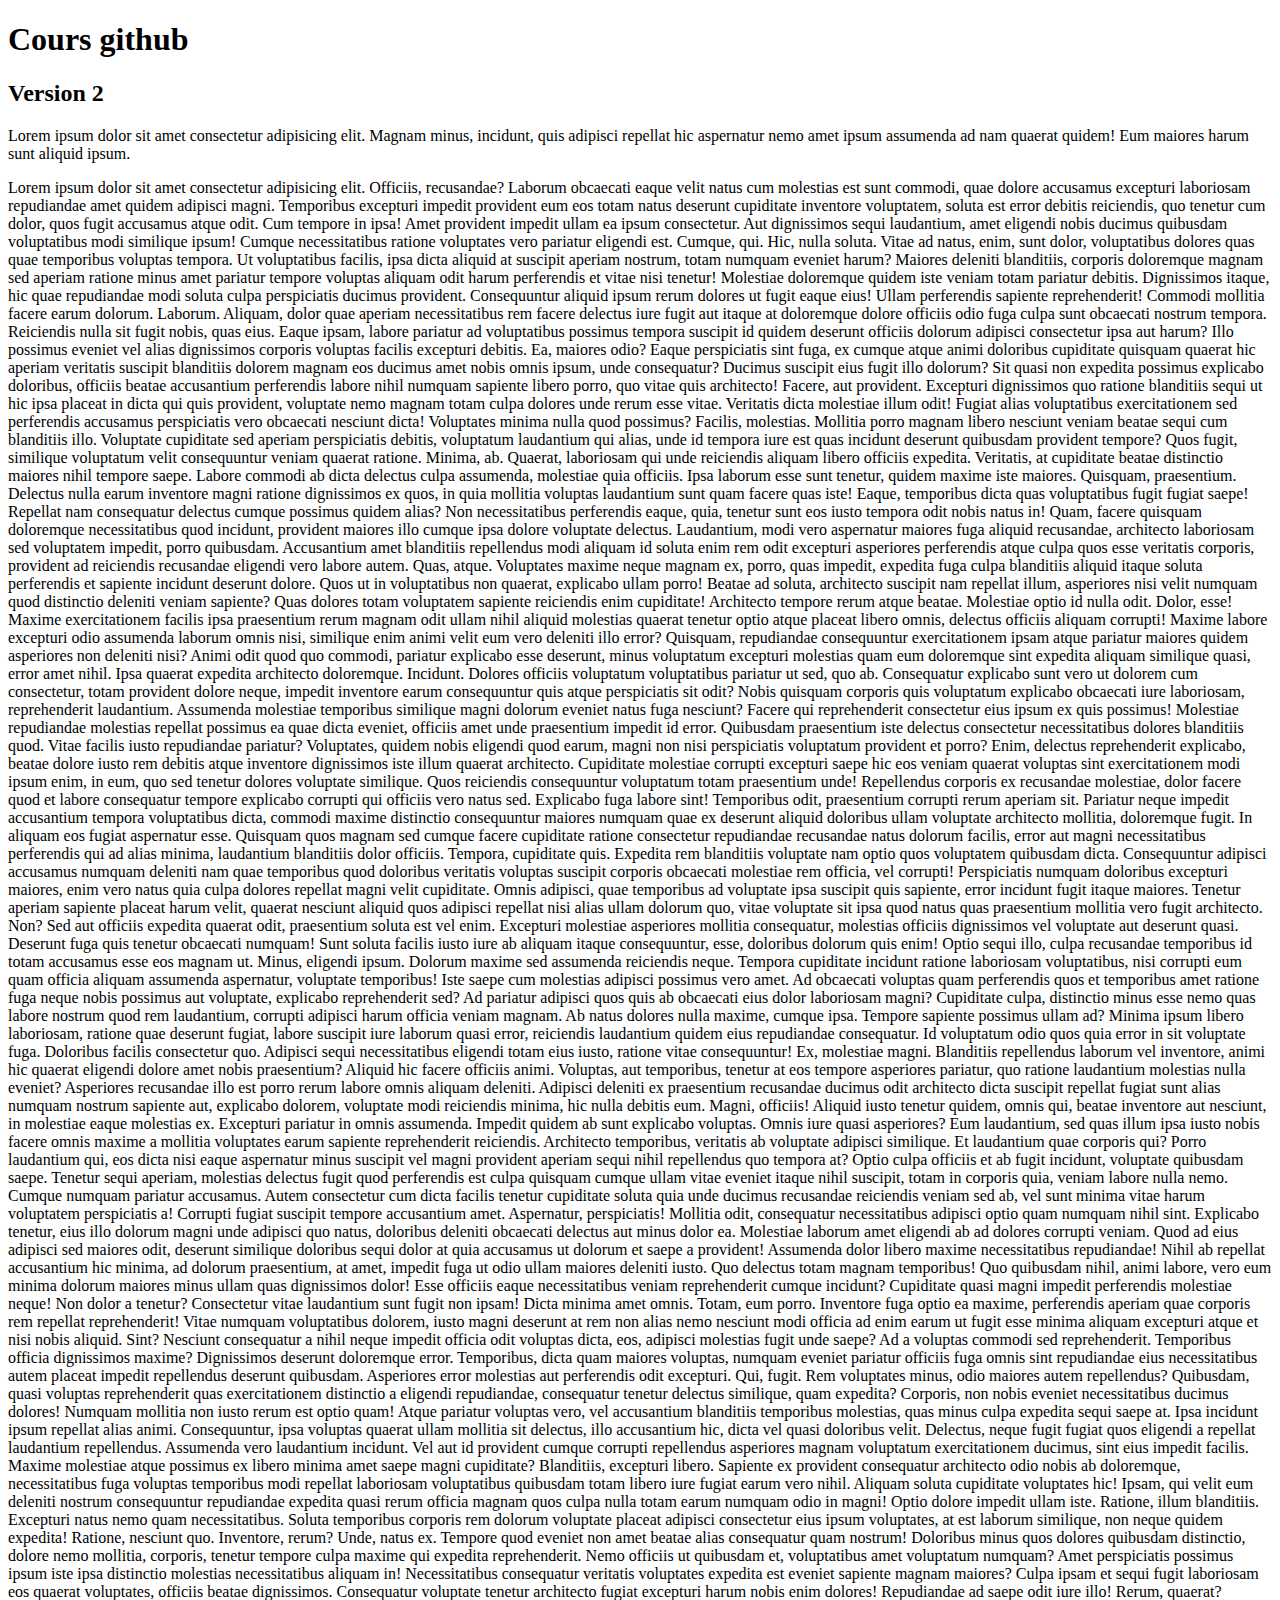
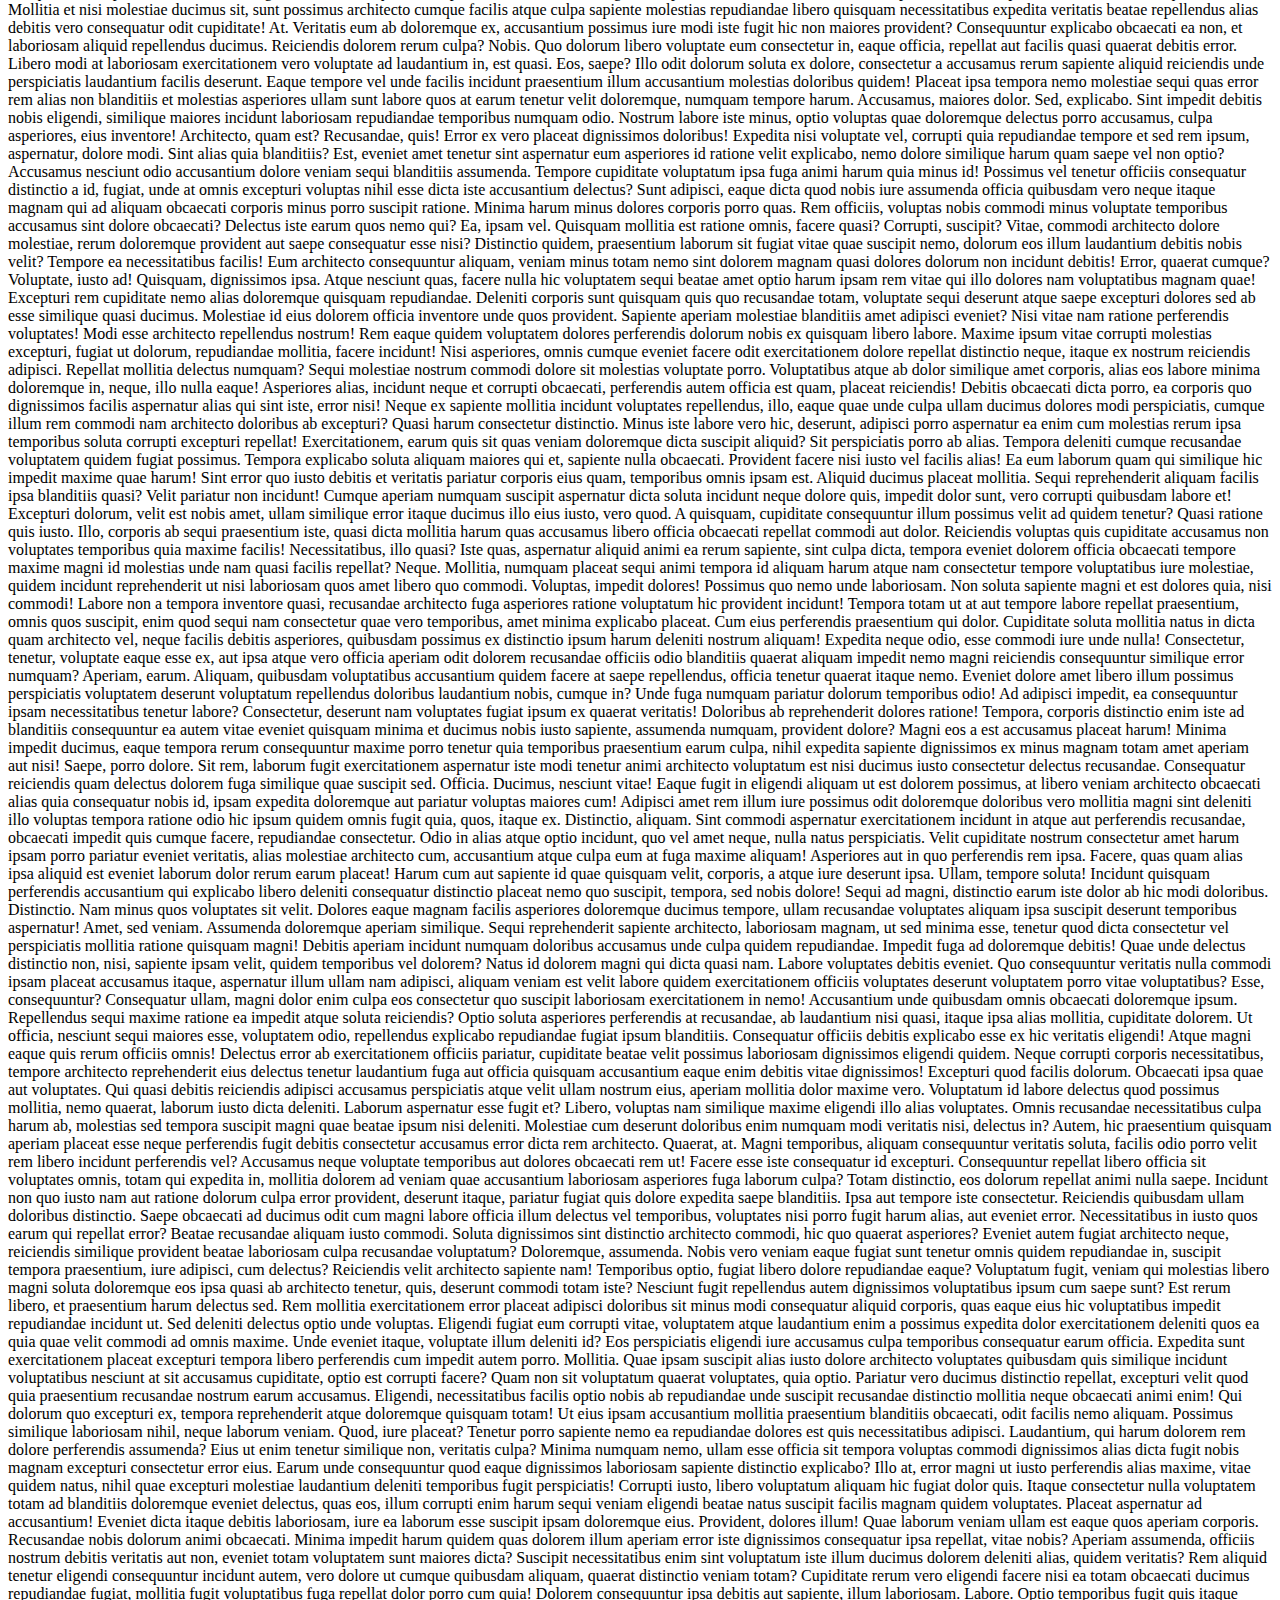
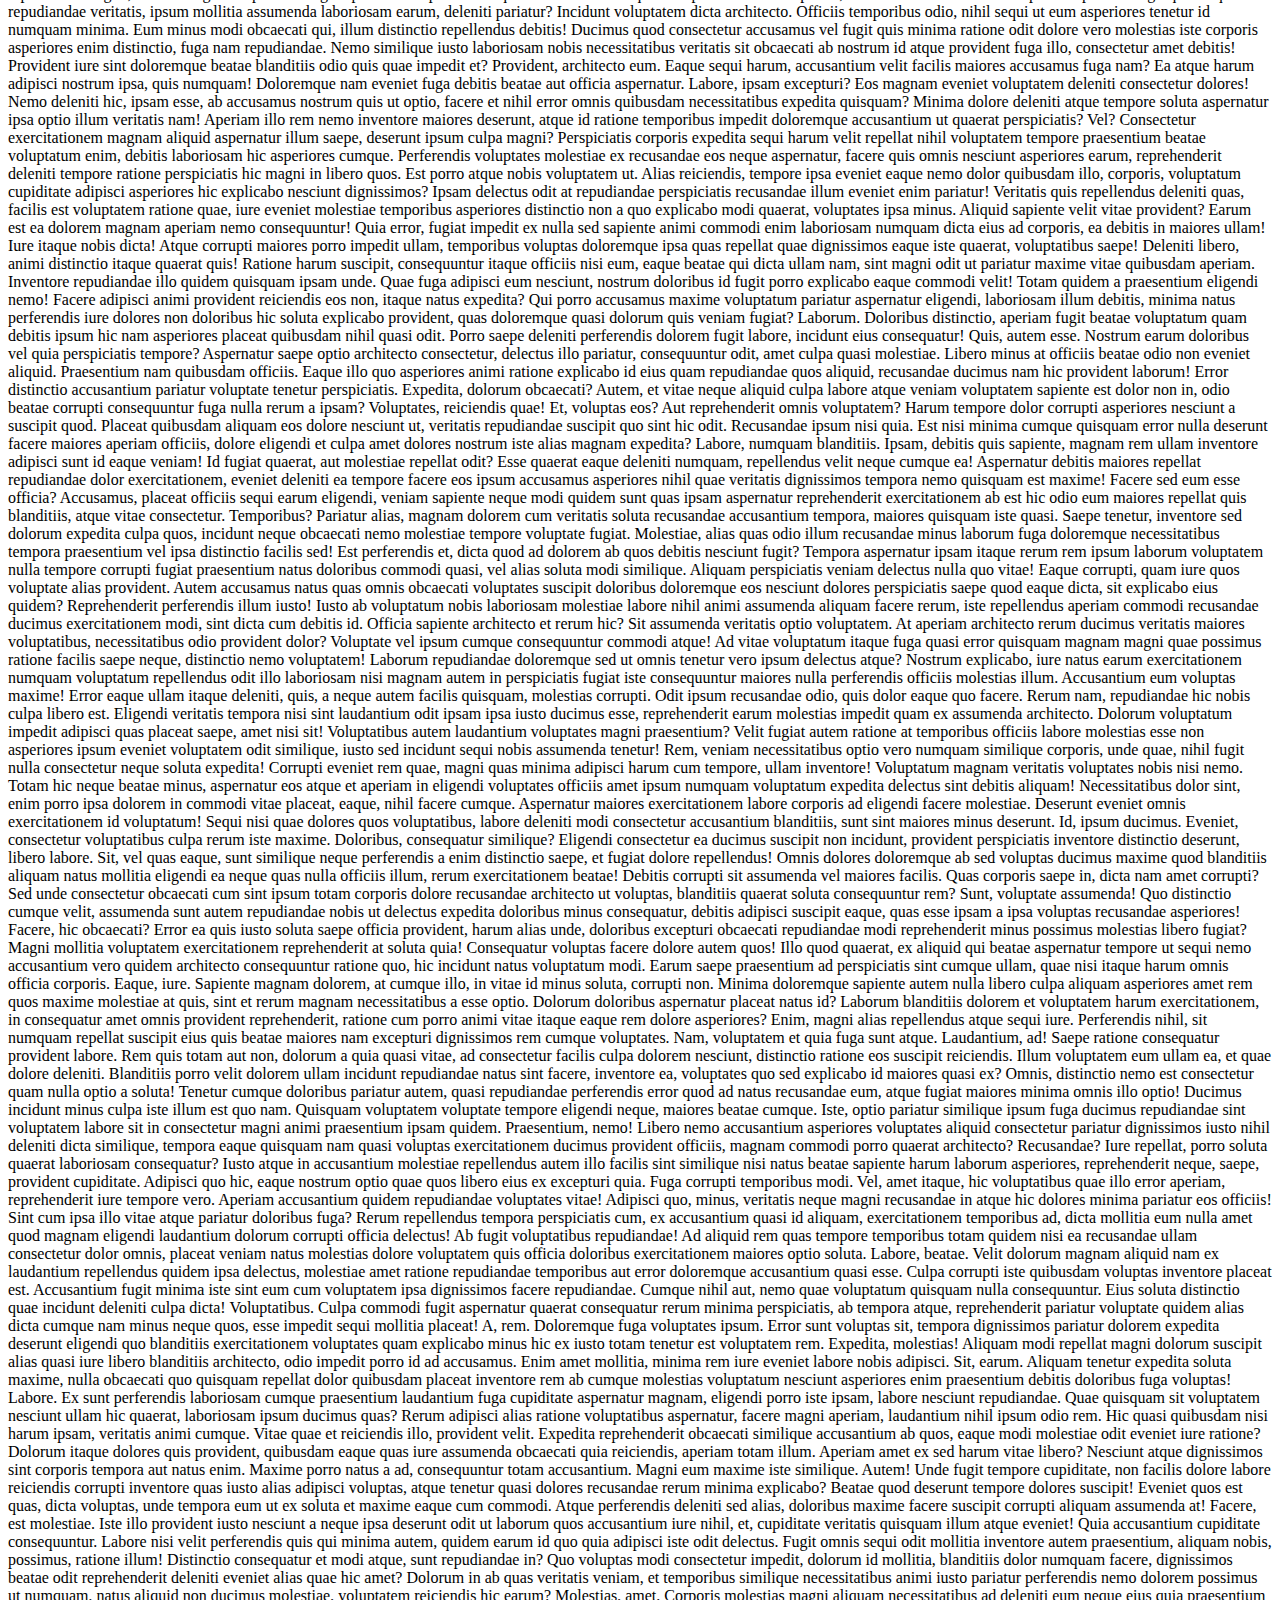
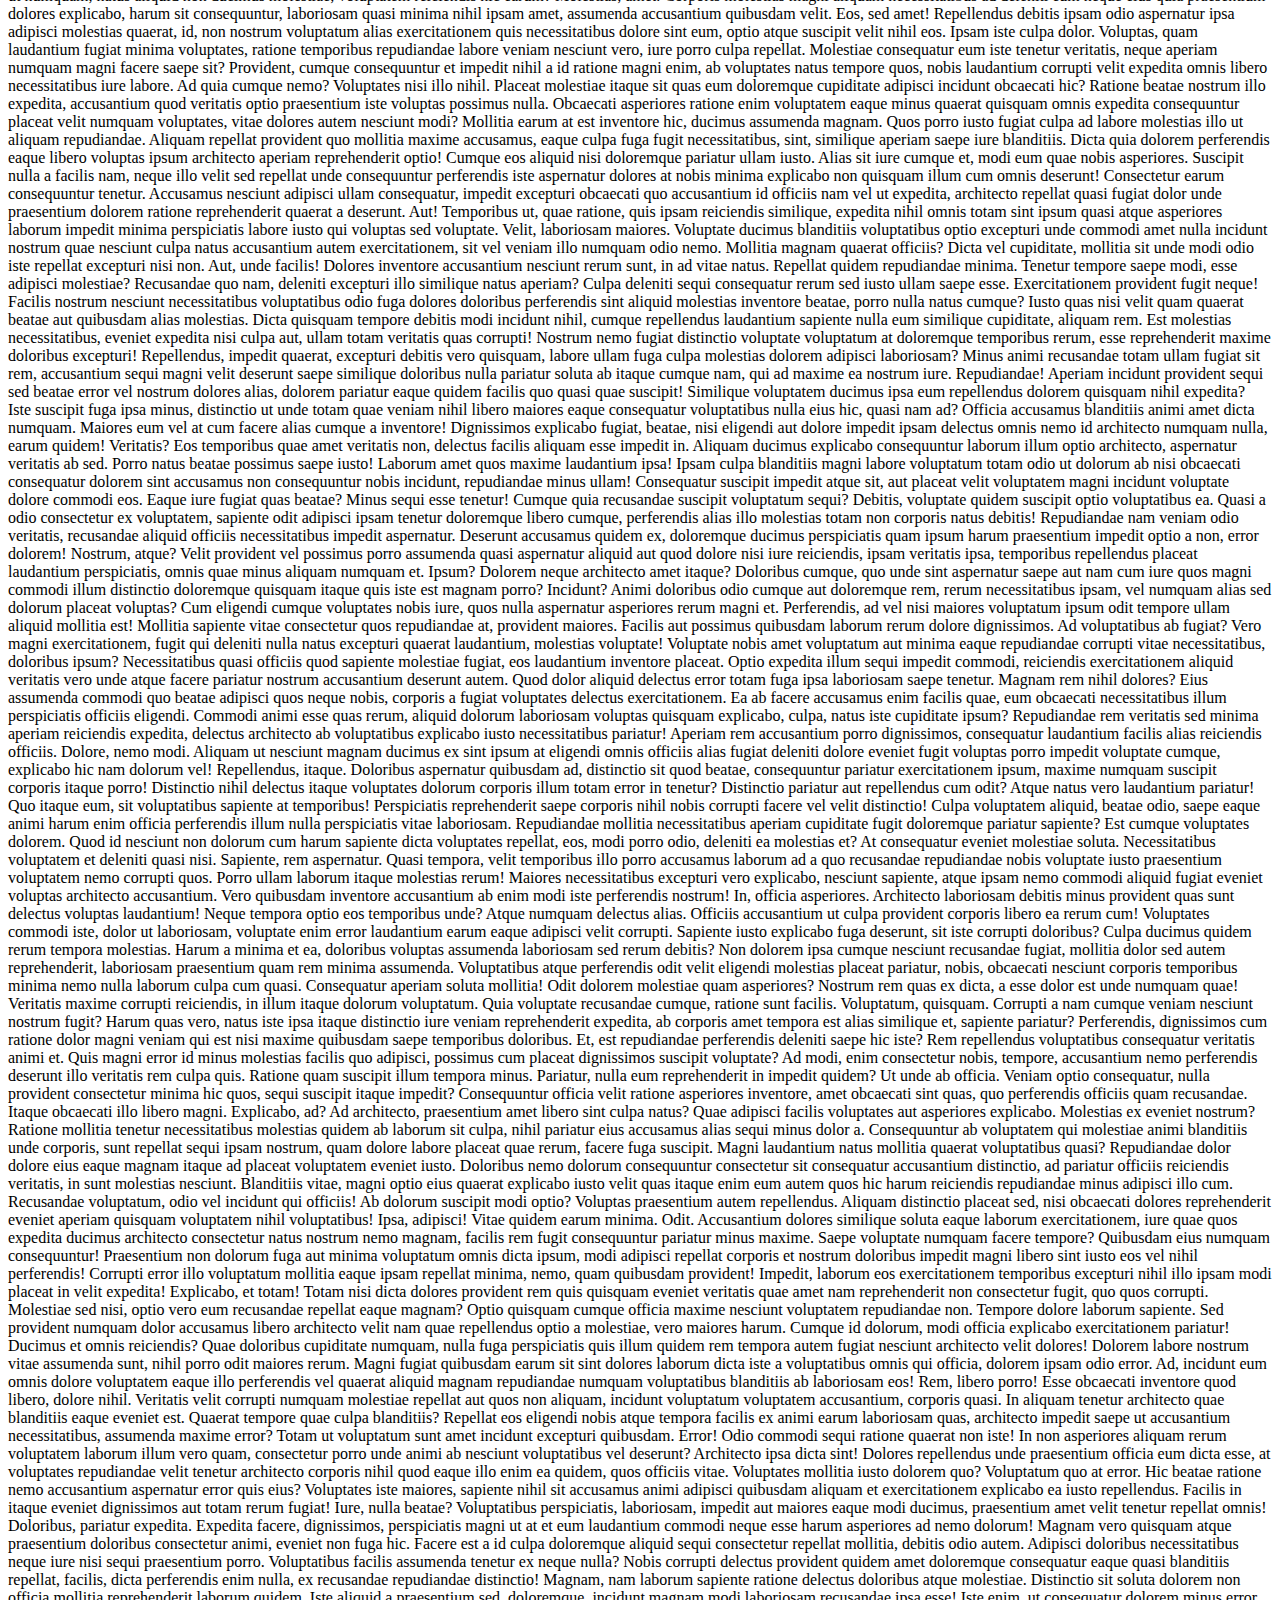
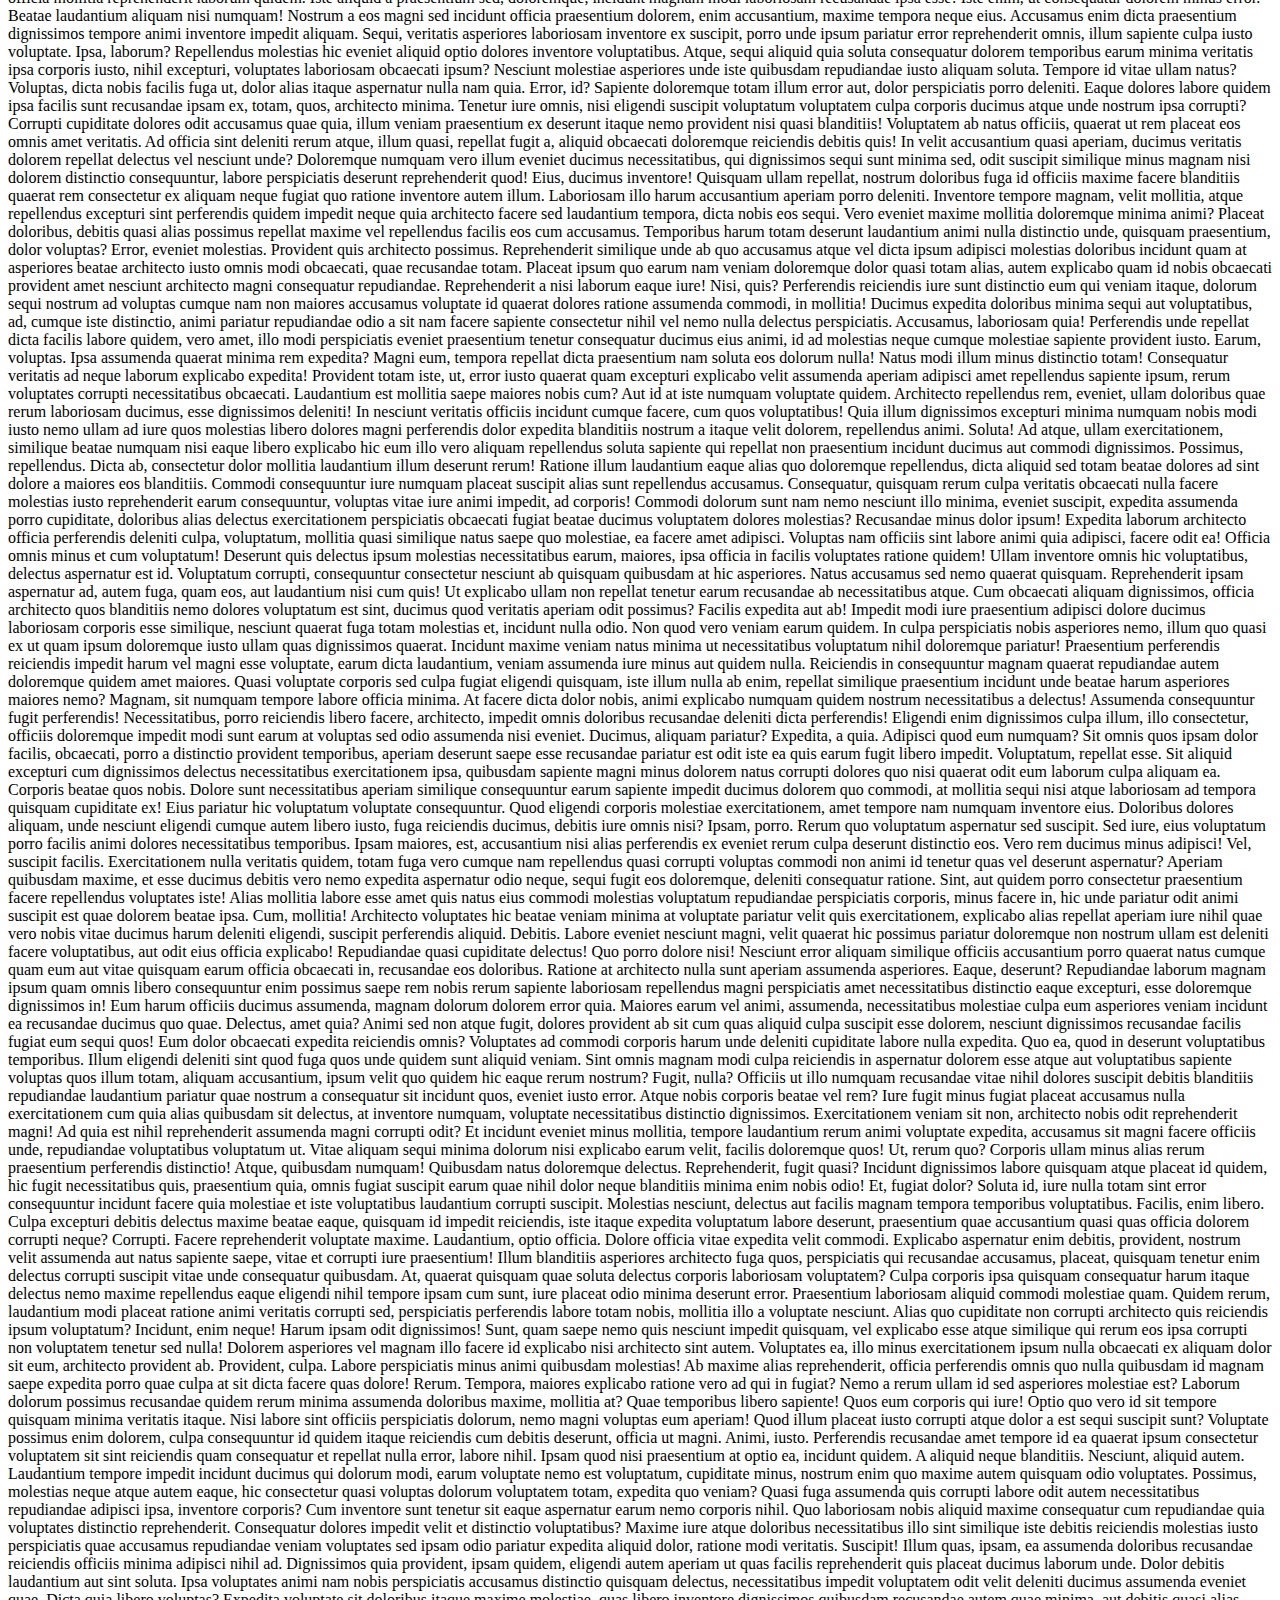
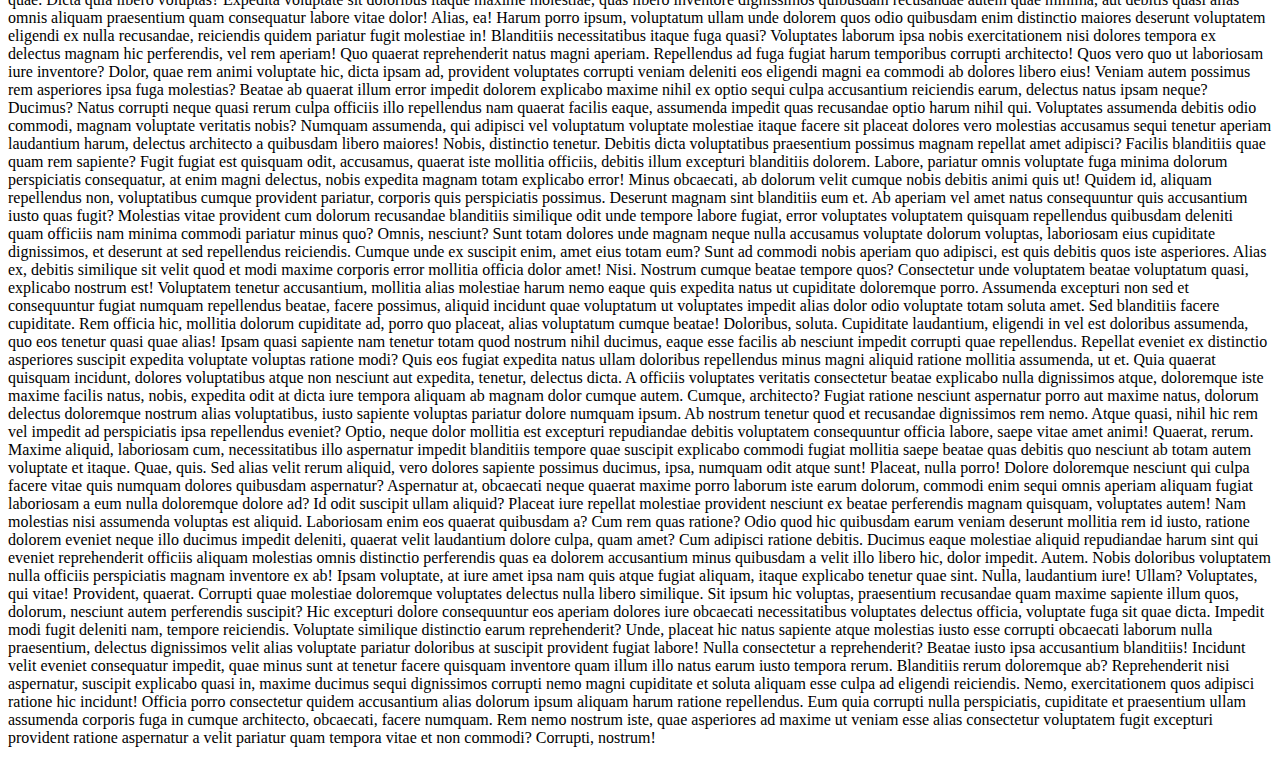
==== index.html @ 47bbd82f "1er envoi sur github.com" ====
<!DOCTYPE html>
<html lang="en">
<head>
    <meta charset="UTF-8">
    <meta name="viewport" content="width=device-width, initial-scale=1.0">
    <title>Document</title>
</head>
<body>
    <h1>Cours github</h1>

    <h2>Version 2</h2>
    <p>Lorem ipsum dolor sit amet consectetur adipisicing elit. Magnam minus, incidunt, quis adipisci repellat hic aspernatur nemo amet ipsum assumenda ad nam quaerat quidem! Eum maiores harum sunt aliquid ipsum.</p>
<p>Lorem ipsum dolor sit amet consectetur adipisicing elit. Officiis, recusandae? Laborum obcaecati eaque velit natus cum molestias est sunt commodi, quae dolore accusamus excepturi laboriosam repudiandae amet quidem adipisci magni.
Temporibus excepturi impedit provident eum eos totam natus deserunt cupiditate inventore voluptatem, soluta est error debitis reiciendis, quo tenetur cum dolor, quos fugit accusamus atque odit. Cum tempore in ipsa!
Amet provident impedit ullam ea ipsum consectetur. Aut dignissimos sequi laudantium, amet eligendi nobis ducimus quibusdam voluptatibus modi similique ipsum! Cumque necessitatibus ratione voluptates vero pariatur eligendi est. Cumque, qui.
Hic, nulla soluta. Vitae ad natus, enim, sunt dolor, voluptatibus dolores quas quae temporibus voluptas tempora. Ut voluptatibus facilis, ipsa dicta aliquid at suscipit aperiam nostrum, totam numquam eveniet harum?
Maiores deleniti blanditiis, corporis doloremque magnam sed aperiam ratione minus amet pariatur tempore voluptas aliquam odit harum perferendis et vitae nisi tenetur! Molestiae doloremque quidem iste veniam totam pariatur debitis.
Dignissimos itaque, hic quae repudiandae modi soluta culpa perspiciatis ducimus provident. Consequuntur aliquid ipsum rerum dolores ut fugit eaque eius! Ullam perferendis sapiente reprehenderit! Commodi mollitia facere earum dolorum. Laborum.
Aliquam, dolor quae aperiam necessitatibus rem facere delectus iure fugit aut itaque at doloremque dolore officiis odio fuga culpa sunt obcaecati nostrum tempora. Reiciendis nulla sit fugit nobis, quas eius.
Eaque ipsam, labore pariatur ad voluptatibus possimus tempora suscipit id quidem deserunt officiis dolorum adipisci consectetur ipsa aut harum? Illo possimus eveniet vel alias dignissimos corporis voluptas facilis excepturi debitis.
Ea, maiores odio? Eaque perspiciatis sint fuga, ex cumque atque animi doloribus cupiditate quisquam quaerat hic aperiam veritatis suscipit blanditiis dolorem magnam eos ducimus amet nobis omnis ipsum, unde consequatur?
Ducimus suscipit eius fugit illo dolorum? Sit quasi non expedita possimus explicabo doloribus, officiis beatae accusantium perferendis labore nihil numquam sapiente libero porro, quo vitae quis architecto! Facere, aut provident.
Excepturi dignissimos quo ratione blanditiis sequi ut hic ipsa placeat in dicta qui quis provident, voluptate nemo magnam totam culpa dolores unde rerum esse vitae. Veritatis dicta molestiae illum odit!
Fugiat alias voluptatibus exercitationem sed perferendis accusamus perspiciatis vero obcaecati nesciunt dicta! Voluptates minima nulla quod possimus? Facilis, molestias. Mollitia porro magnam libero nesciunt veniam beatae sequi cum blanditiis illo.
Voluptate cupiditate sed aperiam perspiciatis debitis, voluptatum laudantium qui alias, unde id tempora iure est quas incidunt deserunt quibusdam provident tempore? Quos fugit, similique voluptatum velit consequuntur veniam quaerat ratione.
Minima, ab. Quaerat, laboriosam qui unde reiciendis aliquam libero officiis expedita. Veritatis, at cupiditate beatae distinctio maiores nihil tempore saepe. Labore commodi ab dicta delectus culpa assumenda, molestiae quia officiis.
Ipsa laborum esse sunt tenetur, quidem maxime iste maiores. Quisquam, praesentium. Delectus nulla earum inventore magni ratione dignissimos ex quos, in quia mollitia voluptas laudantium sunt quam facere quas iste!
Eaque, temporibus dicta quas voluptatibus fugit fugiat saepe! Repellat nam consequatur delectus cumque possimus quidem alias? Non necessitatibus perferendis eaque, quia, tenetur sunt eos iusto tempora odit nobis natus in!
Quam, facere quisquam doloremque necessitatibus quod incidunt, provident maiores illo cumque ipsa dolore voluptate delectus. Laudantium, modi vero aspernatur maiores fuga aliquid recusandae, architecto laboriosam sed voluptatem impedit, porro quibusdam.
Accusantium amet blanditiis repellendus modi aliquam id soluta enim rem odit excepturi asperiores perferendis atque culpa quos esse veritatis corporis, provident ad reiciendis recusandae eligendi vero labore autem. Quas, atque.
Voluptates maxime neque magnam ex, porro, quas impedit, expedita fuga culpa blanditiis aliquid itaque soluta perferendis et sapiente incidunt deserunt dolore. Quos ut in voluptatibus non quaerat, explicabo ullam porro!
Beatae ad soluta, architecto suscipit nam repellat illum, asperiores nisi velit numquam quod distinctio deleniti veniam sapiente? Quas dolores totam voluptatem sapiente reiciendis enim cupiditate! Architecto tempore rerum atque beatae.
Molestiae optio id nulla odit. Dolor, esse! Maxime exercitationem facilis ipsa praesentium rerum magnam odit ullam nihil aliquid molestias quaerat tenetur optio atque placeat libero omnis, delectus officiis aliquam corrupti!
Maxime labore excepturi odio assumenda laborum omnis nisi, similique enim animi velit eum vero deleniti illo error? Quisquam, repudiandae consequuntur exercitationem ipsam atque pariatur maiores quidem asperiores non deleniti nisi?
Animi odit quod quo commodi, pariatur explicabo esse deserunt, minus voluptatum excepturi molestias quam eum doloremque sint expedita aliquam similique quasi, error amet nihil. Ipsa quaerat expedita architecto doloremque. Incidunt.
Dolores officiis voluptatum voluptatibus pariatur ut sed, quo ab. Consequatur explicabo sunt vero ut dolorem cum consectetur, totam provident dolore neque, impedit inventore earum consequuntur quis atque perspiciatis sit odit?
Nobis quisquam corporis quis voluptatum explicabo obcaecati iure laboriosam, reprehenderit laudantium. Assumenda molestiae temporibus similique magni dolorum eveniet natus fuga nesciunt? Facere qui reprehenderit consectetur eius ipsum ex quis possimus!
Molestiae repudiandae molestias repellat possimus ea quae dicta eveniet, officiis amet unde praesentium impedit id error. Quibusdam praesentium iste delectus consectetur necessitatibus dolores blanditiis quod. Vitae facilis iusto repudiandae pariatur?
Voluptates, quidem nobis eligendi quod earum, magni non nisi perspiciatis voluptatum provident et porro? Enim, delectus reprehenderit explicabo, beatae dolore iusto rem debitis atque inventore dignissimos iste illum quaerat architecto.
Cupiditate molestiae corrupti excepturi saepe hic eos veniam quaerat voluptas sint exercitationem modi ipsum enim, in eum, quo sed tenetur dolores voluptate similique. Quos reiciendis consequuntur voluptatum totam praesentium unde!
Repellendus corporis ex recusandae molestiae, dolor facere quod et labore consequatur tempore explicabo corrupti qui officiis vero natus sed. Explicabo fuga labore sint! Temporibus odit, praesentium corrupti rerum aperiam sit.
Pariatur neque impedit accusantium tempora voluptatibus dicta, commodi maxime distinctio consequuntur maiores numquam quae ex deserunt aliquid doloribus ullam voluptate architecto mollitia, doloremque fugit. In aliquam eos fugiat aspernatur esse.
Quisquam quos magnam sed cumque facere cupiditate ratione consectetur repudiandae recusandae natus dolorum facilis, error aut magni necessitatibus perferendis qui ad alias minima, laudantium blanditiis dolor officiis. Tempora, cupiditate quis.
Expedita rem blanditiis voluptate nam optio quos voluptatem quibusdam dicta. Consequuntur adipisci accusamus numquam deleniti nam quae temporibus quod doloribus veritatis voluptas suscipit corporis obcaecati molestiae rem officia, vel corrupti!
Perspiciatis numquam doloribus excepturi maiores, enim vero natus quia culpa dolores repellat magni velit cupiditate. Omnis adipisci, quae temporibus ad voluptate ipsa suscipit quis sapiente, error incidunt fugit itaque maiores.
Tenetur aperiam sapiente placeat harum velit, quaerat nesciunt aliquid quos adipisci repellat nisi alias ullam dolorum quo, vitae voluptate sit ipsa quod natus quas praesentium mollitia vero fugit architecto. Non?
Sed aut officiis expedita quaerat odit, praesentium soluta est vel enim. Excepturi molestiae asperiores mollitia consequatur, molestias officiis dignissimos vel voluptate aut deserunt quasi. Deserunt fuga quis tenetur obcaecati numquam!
Sunt soluta facilis iusto iure ab aliquam itaque consequuntur, esse, doloribus dolorum quis enim! Optio sequi illo, culpa recusandae temporibus id totam accusamus esse eos magnam ut. Minus, eligendi ipsum.
Dolorum maxime sed assumenda reiciendis neque. Tempora cupiditate incidunt ratione laboriosam voluptatibus, nisi corrupti eum quam officia aliquam assumenda aspernatur, voluptate temporibus! Iste saepe cum molestias adipisci possimus vero amet.
Ad obcaecati voluptas quam perferendis quos et temporibus amet ratione fuga neque nobis possimus aut voluptate, explicabo reprehenderit sed? Ad pariatur adipisci quos quis ab obcaecati eius dolor laboriosam magni?
Cupiditate culpa, distinctio minus esse nemo quas labore nostrum quod rem laudantium, corrupti adipisci harum officia veniam magnam. Ab natus dolores nulla maxime, cumque ipsa. Tempore sapiente possimus ullam ad?
Minima ipsum libero laboriosam, ratione quae deserunt fugiat, labore suscipit iure laborum quasi error, reiciendis laudantium quidem eius repudiandae consequatur. Id voluptatum odio quos quia error in sit voluptate fuga.
Doloribus facilis consectetur quo. Adipisci sequi necessitatibus eligendi totam eius iusto, ratione vitae consequuntur! Ex, molestiae magni. Blanditiis repellendus laborum vel inventore, animi hic quaerat eligendi dolore amet nobis praesentium?
Aliquid hic facere officiis animi. Voluptas, aut temporibus, tenetur at eos tempore asperiores pariatur, quo ratione laudantium molestias nulla eveniet? Asperiores recusandae illo est porro rerum labore omnis aliquam deleniti.
Adipisci deleniti ex praesentium recusandae ducimus odit architecto dicta suscipit repellat fugiat sunt alias numquam nostrum sapiente aut, explicabo dolorem, voluptate modi reiciendis minima, hic nulla debitis eum. Magni, officiis!
Aliquid iusto tenetur quidem, omnis qui, beatae inventore aut nesciunt, in molestiae eaque molestias ex. Excepturi pariatur in omnis assumenda. Impedit quidem ab sunt explicabo voluptas. Omnis iure quasi asperiores?
Eum laudantium, sed quas illum ipsa iusto nobis facere omnis maxime a mollitia voluptates earum sapiente reprehenderit reiciendis. Architecto temporibus, veritatis ab voluptate adipisci similique. Et laudantium quae corporis qui?
Porro laudantium qui, eos dicta nisi eaque aspernatur minus suscipit vel magni provident aperiam sequi nihil repellendus quo tempora at? Optio culpa officiis et ab fugit incidunt, voluptate quibusdam saepe.
Tenetur sequi aperiam, molestias delectus fugit quod perferendis est culpa quisquam cumque ullam vitae eveniet itaque nihil suscipit, totam in corporis quia, veniam labore nulla nemo. Cumque numquam pariatur accusamus.
Autem consectetur cum dicta facilis tenetur cupiditate soluta quia unde ducimus recusandae reiciendis veniam sed ab, vel sunt minima vitae harum voluptatem perspiciatis a! Corrupti fugiat suscipit tempore accusantium amet.
Aspernatur, perspiciatis! Mollitia odit, consequatur necessitatibus adipisci optio quam numquam nihil sint. Explicabo tenetur, eius illo dolorum magni unde adipisci quo natus, doloribus deleniti obcaecati delectus aut minus dolor ea.
Molestiae laborum amet eligendi ab ad dolores corrupti veniam. Quod ad eius adipisci sed maiores odit, deserunt similique doloribus sequi dolor at quia accusamus ut dolorum et saepe a provident!
Assumenda dolor libero maxime necessitatibus repudiandae! Nihil ab repellat accusantium hic minima, ad dolorum praesentium, at amet, impedit fuga ut odio ullam maiores deleniti iusto. Quo delectus totam magnam temporibus!
Quo quibusdam nihil, animi labore, vero eum minima dolorum maiores minus ullam quas dignissimos dolor! Esse officiis eaque necessitatibus veniam reprehenderit cumque incidunt? Cupiditate quasi magni impedit perferendis molestiae neque!
Non dolor a tenetur? Consectetur vitae laudantium sunt fugit non ipsam! Dicta minima amet omnis. Totam, eum porro. Inventore fuga optio ea maxime, perferendis aperiam quae corporis rem repellat reprehenderit!
Vitae numquam voluptatibus dolorem, iusto magni deserunt at rem non alias nemo nesciunt modi officia ad enim earum ut fugit esse minima aliquam excepturi atque et nisi nobis aliquid. Sint?
Nesciunt consequatur a nihil neque impedit officia odit voluptas dicta, eos, adipisci molestias fugit unde saepe? Ad a voluptas commodi sed reprehenderit. Temporibus officia dignissimos maxime? Dignissimos deserunt doloremque error.
Temporibus, dicta quam maiores voluptas, numquam eveniet pariatur officiis fuga omnis sint repudiandae eius necessitatibus autem placeat impedit repellendus deserunt quibusdam. Asperiores error molestias aut perferendis odit excepturi. Qui, fugit.
Rem voluptates minus, odio maiores autem repellendus? Quibusdam, quasi voluptas reprehenderit quas exercitationem distinctio a eligendi repudiandae, consequatur tenetur delectus similique, quam expedita? Corporis, non nobis eveniet necessitatibus ducimus dolores!
Numquam mollitia non iusto rerum est optio quam! Atque pariatur voluptas vero, vel accusantium blanditiis temporibus molestias, quas minus culpa expedita sequi saepe at. Ipsa incidunt ipsum repellat alias animi.
Consequuntur, ipsa voluptas quaerat ullam mollitia sit delectus, illo accusantium hic, dicta vel quasi doloribus velit. Delectus, neque fugit fugiat quos eligendi a repellat laudantium repellendus. Assumenda vero laudantium incidunt.
Vel aut id provident cumque corrupti repellendus asperiores magnam voluptatum exercitationem ducimus, sint eius impedit facilis. Maxime molestiae atque possimus ex libero minima amet saepe magni cupiditate? Blanditiis, excepturi libero.
Sapiente ex provident consequatur architecto odio nobis ab doloremque, necessitatibus fuga voluptas temporibus modi repellat laboriosam voluptatibus quibusdam totam libero iure fugiat earum vero nihil. Aliquam soluta cupiditate voluptates hic!
Ipsam, qui velit eum deleniti nostrum consequuntur repudiandae expedita quasi rerum officia magnam quos culpa nulla totam earum numquam odio in magni! Optio dolore impedit ullam iste. Ratione, illum blanditiis.
Excepturi natus nemo quam necessitatibus. Soluta temporibus corporis rem dolorum voluptate placeat adipisci consectetur eius ipsum voluptates, at est laborum similique, non neque quidem expedita! Ratione, nesciunt quo. Inventore, rerum?
Unde, natus ex. Tempore quod eveniet non amet beatae alias consequatur quam nostrum! Doloribus minus quos dolores quibusdam distinctio, dolore nemo mollitia, corporis, tenetur tempore culpa maxime qui expedita reprehenderit.
Nemo officiis ut quibusdam et, voluptatibus amet voluptatum numquam? Amet perspiciatis possimus ipsum iste ipsa distinctio molestias necessitatibus aliquam in! Necessitatibus consequatur veritatis voluptates expedita est eveniet sapiente magnam maiores?
Culpa ipsam et sequi fugit laboriosam eos quaerat voluptates, officiis beatae dignissimos. Consequatur voluptate tenetur architecto fugiat excepturi harum nobis enim dolores! Repudiandae ad saepe odit iure illo! Rerum, quaerat?
Mollitia et nisi molestiae ducimus sit, sunt possimus architecto cumque facilis atque culpa sapiente molestias repudiandae libero quisquam necessitatibus expedita veritatis beatae repellendus alias debitis vero consequatur odit cupiditate! At.
Veritatis eum ab doloremque ex, accusantium possimus iure modi iste fugit hic non maiores provident? Consequuntur explicabo obcaecati ea non, et laboriosam aliquid repellendus ducimus. Reiciendis dolorem rerum culpa? Nobis.
Quo dolorum libero voluptate eum consectetur in, eaque officia, repellat aut facilis quasi quaerat debitis error. Libero modi at laboriosam exercitationem vero voluptate ad laudantium in, est quasi. Eos, saepe?
Illo odit dolorum soluta ex dolore, consectetur a accusamus rerum sapiente aliquid reiciendis unde perspiciatis laudantium facilis deserunt. Eaque tempore vel unde facilis incidunt praesentium illum accusantium molestias doloribus quidem!
Placeat ipsa tempora nemo molestiae sequi quas error rem alias non blanditiis et molestias asperiores ullam sunt labore quos at earum tenetur velit doloremque, numquam tempore harum. Accusamus, maiores dolor.
Sed, explicabo. Sint impedit debitis nobis eligendi, similique maiores incidunt laboriosam repudiandae temporibus numquam odio. Nostrum labore iste minus, optio voluptas quae doloremque delectus porro accusamus, culpa asperiores, eius inventore!
Architecto, quam est? Recusandae, quis! Error ex vero placeat dignissimos doloribus! Expedita nisi voluptate vel, corrupti quia repudiandae tempore et sed rem ipsum, aspernatur, dolore modi. Sint alias quia blanditiis?
Est, eveniet amet tenetur sint aspernatur eum asperiores id ratione velit explicabo, nemo dolore similique harum quam saepe vel non optio? Accusamus nesciunt odio accusantium dolore veniam sequi blanditiis assumenda.
Tempore cupiditate voluptatum ipsa fuga animi harum quia minus id! Possimus vel tenetur officiis consequatur distinctio a id, fugiat, unde at omnis excepturi voluptas nihil esse dicta iste accusantium delectus?
Sunt adipisci, eaque dicta quod nobis iure assumenda officia quibusdam vero neque itaque magnam qui ad aliquam obcaecati corporis minus porro suscipit ratione. Minima harum minus dolores corporis porro quas.
Rem officiis, voluptas nobis commodi minus voluptate temporibus accusamus sint dolore obcaecati? Delectus iste earum quos nemo qui? Ea, ipsam vel. Quisquam mollitia est ratione omnis, facere quasi? Corrupti, suscipit?
Vitae, commodi architecto dolore molestiae, rerum doloremque provident aut saepe consequatur esse nisi? Distinctio quidem, praesentium laborum sit fugiat vitae quae suscipit nemo, dolorum eos illum laudantium debitis nobis velit?
Tempore ea necessitatibus facilis! Eum architecto consequuntur aliquam, veniam minus totam nemo sint dolorem magnam quasi dolores dolorum non incidunt debitis! Error, quaerat cumque? Voluptate, iusto ad! Quisquam, dignissimos ipsa.
Atque nesciunt quas, facere nulla hic voluptatem sequi beatae amet optio harum ipsam rem vitae qui illo dolores nam voluptatibus magnam quae! Excepturi rem cupiditate nemo alias doloremque quisquam repudiandae.
Deleniti corporis sunt quisquam quis quo recusandae totam, voluptate sequi deserunt atque saepe excepturi dolores sed ab esse similique quasi ducimus. Molestiae id eius dolorem officia inventore unde quos provident.
Sapiente aperiam molestiae blanditiis amet adipisci eveniet? Nisi vitae nam ratione perferendis voluptates! Modi esse architecto repellendus nostrum! Rem eaque quidem voluptatem dolores perferendis dolorum nobis ex quisquam libero labore.
Maxime ipsum vitae corrupti molestias excepturi, fugiat ut dolorum, repudiandae mollitia, facere incidunt! Nisi asperiores, omnis cumque eveniet facere odit exercitationem dolore repellat distinctio neque, itaque ex nostrum reiciendis adipisci.
Repellat mollitia delectus numquam? Sequi molestiae nostrum commodi dolore sit molestias voluptate porro. Voluptatibus atque ab dolor similique amet corporis, alias eos labore minima doloremque in, neque, illo nulla eaque!
Asperiores alias, incidunt neque et corrupti obcaecati, perferendis autem officia est quam, placeat reiciendis! Debitis obcaecati dicta porro, ea corporis quo dignissimos facilis aspernatur alias qui sint iste, error nisi!
Neque ex sapiente mollitia incidunt voluptates repellendus, illo, eaque quae unde culpa ullam ducimus dolores modi perspiciatis, cumque illum rem commodi nam architecto doloribus ab excepturi? Quasi harum consectetur distinctio.
Minus iste labore vero hic, deserunt, adipisci porro aspernatur ea enim cum molestias rerum ipsa temporibus soluta corrupti excepturi repellat! Exercitationem, earum quis sit quas veniam doloremque dicta suscipit aliquid?
Sit perspiciatis porro ab alias. Tempora deleniti cumque recusandae voluptatem quidem fugiat possimus. Tempora explicabo soluta aliquam maiores qui et, sapiente nulla obcaecati. Provident facere nisi iusto vel facilis alias!
Ea eum laborum quam qui similique hic impedit maxime quae harum! Sint error quo iusto debitis et veritatis pariatur corporis eius quam, temporibus omnis ipsam est. Aliquid ducimus placeat mollitia.
Sequi reprehenderit aliquam facilis ipsa blanditiis quasi? Velit pariatur non incidunt! Cumque aperiam numquam suscipit aspernatur dicta soluta incidunt neque dolore quis, impedit dolor sunt, vero corrupti quibusdam labore et!
Excepturi dolorum, velit est nobis amet, ullam similique error itaque ducimus illo eius iusto, vero quod. A quisquam, cupiditate consequuntur illum possimus velit ad quidem tenetur? Quasi ratione quis iusto.
Illo, corporis ab sequi praesentium iste, quasi dicta mollitia harum quas accusamus libero officia obcaecati repellat commodi aut dolor. Reiciendis voluptas quis cupiditate accusamus non voluptates temporibus quia maxime facilis!
Necessitatibus, illo quasi? Iste quas, aspernatur aliquid animi ea rerum sapiente, sint culpa dicta, tempora eveniet dolorem officia obcaecati tempore maxime magni id molestias unde nam quasi facilis repellat? Neque.
Mollitia, numquam placeat sequi animi tempora id aliquam harum atque nam consectetur tempore voluptatibus iure molestiae, quidem incidunt reprehenderit ut nisi laboriosam quos amet libero quo commodi. Voluptas, impedit dolores!
Possimus quo nemo unde laboriosam. Non soluta sapiente magni et est dolores quia, nisi commodi! Labore non a tempora inventore quasi, recusandae architecto fuga asperiores ratione voluptatum hic provident incidunt!
Tempora totam ut at aut tempore labore repellat praesentium, omnis quos suscipit, enim quod sequi nam consectetur quae vero temporibus, amet minima explicabo placeat. Cum eius perferendis praesentium qui dolor.
Cupiditate soluta mollitia natus in dicta quam architecto vel, neque facilis debitis asperiores, quibusdam possimus ex distinctio ipsum harum deleniti nostrum aliquam! Expedita neque odio, esse commodi iure unde nulla!
Consectetur, tenetur, voluptate eaque esse ex, aut ipsa atque vero officia aperiam odit dolorem recusandae officiis odio blanditiis quaerat aliquam impedit nemo magni reiciendis consequuntur similique error numquam? Aperiam, earum.
Aliquam, quibusdam voluptatibus accusantium quidem facere at saepe repellendus, officia tenetur quaerat itaque nemo. Eveniet dolore amet libero illum possimus perspiciatis voluptatem deserunt voluptatum repellendus doloribus laudantium nobis, cumque in?
Unde fuga numquam pariatur dolorum temporibus odio! Ad adipisci impedit, ea consequuntur ipsam necessitatibus tenetur labore? Consectetur, deserunt nam voluptates fugiat ipsum ex quaerat veritatis! Doloribus ab reprehenderit dolores ratione!
Tempora, corporis distinctio enim iste ad blanditiis consequuntur ea autem vitae eveniet quisquam minima et ducimus nobis iusto sapiente, assumenda numquam, provident dolore? Magni eos a est accusamus placeat harum!
Minima impedit ducimus, eaque tempora rerum consequuntur maxime porro tenetur quia temporibus praesentium earum culpa, nihil expedita sapiente dignissimos ex minus magnam totam amet aperiam aut nisi! Saepe, porro dolore.
Sit rem, laborum fugit exercitationem aspernatur iste modi tenetur animi architecto voluptatum est nisi ducimus iusto consectetur delectus recusandae. Consequatur reiciendis quam delectus dolorem fuga similique quae suscipit sed. Officia.
Ducimus, nesciunt vitae! Eaque fugit in eligendi aliquam ut est dolorem possimus, at libero veniam architecto obcaecati alias quia consequatur nobis id, ipsam expedita doloremque aut pariatur voluptas maiores cum!
Adipisci amet rem illum iure possimus odit doloremque doloribus vero mollitia magni sint deleniti illo voluptas tempora ratione odio hic ipsum quidem omnis fugit quia, quos, itaque ex. Distinctio, aliquam.
Sint commodi aspernatur exercitationem incidunt in atque aut perferendis recusandae, obcaecati impedit quis cumque facere, repudiandae consectetur. Odio in alias atque optio incidunt, quo vel amet neque, nulla natus perspiciatis.
Velit cupiditate nostrum consectetur amet harum ipsam porro pariatur eveniet veritatis, alias molestiae architecto cum, accusantium atque culpa eum at fuga maxime aliquam! Asperiores aut in quo perferendis rem ipsa.
Facere, quas quam alias ipsa aliquid est eveniet laborum dolor rerum earum placeat! Harum cum aut sapiente id quae quisquam velit, corporis, a atque iure deserunt ipsa. Ullam, tempore soluta!
Incidunt quisquam perferendis accusantium qui explicabo libero deleniti consequatur distinctio placeat nemo quo suscipit, tempora, sed nobis dolore! Sequi ad magni, distinctio earum iste dolor ab hic modi doloribus. Distinctio.
Nam minus quos voluptates sit velit. Dolores eaque magnam facilis asperiores doloremque ducimus tempore, ullam recusandae voluptates aliquam ipsa suscipit deserunt temporibus aspernatur! Amet, sed veniam. Assumenda doloremque aperiam similique.
Sequi reprehenderit sapiente architecto, laboriosam magnam, ut sed minima esse, tenetur quod dicta consectetur vel perspiciatis mollitia ratione quisquam magni! Debitis aperiam incidunt numquam doloribus accusamus unde culpa quidem repudiandae.
Impedit fuga ad doloremque debitis! Quae unde delectus distinctio non, nisi, sapiente ipsam velit, quidem temporibus vel dolorem? Natus id dolorem magni qui dicta quasi nam. Labore voluptates debitis eveniet.
Quo consequuntur veritatis nulla commodi ipsam placeat accusamus itaque, aspernatur illum ullam nam adipisci, aliquam veniam est velit labore quidem exercitationem officiis voluptates deserunt voluptatem porro vitae voluptatibus? Esse, consequuntur?
Consequatur ullam, magni dolor enim culpa eos consectetur quo suscipit laboriosam exercitationem in nemo! Accusantium unde quibusdam omnis obcaecati doloremque ipsum. Repellendus sequi maxime ratione ea impedit atque soluta reiciendis?
Optio soluta asperiores perferendis at recusandae, ab laudantium nisi quasi, itaque ipsa alias mollitia, cupiditate dolorem. Ut officia, nesciunt sequi maiores esse, voluptatem odio, repellendus explicabo repudiandae fugiat ipsum blanditiis.
Consequatur officiis debitis explicabo esse ex hic veritatis eligendi! Atque magni eaque quis rerum officiis omnis! Delectus error ab exercitationem officiis pariatur, cupiditate beatae velit possimus laboriosam dignissimos eligendi quidem.
Neque corrupti corporis necessitatibus, tempore architecto reprehenderit eius delectus tenetur laudantium fuga aut officia quisquam accusantium eaque enim debitis vitae dignissimos! Excepturi quod facilis dolorum. Obcaecati ipsa quae aut voluptates.
Qui quasi debitis reiciendis adipisci accusamus perspiciatis atque velit ullam nostrum eius, aperiam mollitia dolor maxime vero. Voluptatum id labore delectus quod possimus mollitia, nemo quaerat, laborum iusto dicta deleniti.
Laborum aspernatur esse fugit et? Libero, voluptas nam similique maxime eligendi illo alias voluptates. Omnis recusandae necessitatibus culpa harum ab, molestias sed tempora suscipit magni quae beatae ipsum nisi deleniti.
Molestiae cum deserunt doloribus enim numquam modi veritatis nisi, delectus in? Autem, hic praesentium quisquam aperiam placeat esse neque perferendis fugit debitis consectetur accusamus error dicta rem architecto. Quaerat, at.
Magni temporibus, aliquam consequuntur veritatis soluta, facilis odio porro velit rem libero incidunt perferendis vel? Accusamus neque voluptate temporibus aut dolores obcaecati rem ut! Facere esse iste consequatur id excepturi.
Consequuntur repellat libero officia sit voluptates omnis, totam qui expedita in, mollitia dolorem ad veniam quae accusantium laboriosam asperiores fuga laborum culpa? Totam distinctio, eos dolorum repellat animi nulla saepe.
Incidunt non quo iusto nam aut ratione dolorum culpa error provident, deserunt itaque, pariatur fugiat quis dolore expedita saepe blanditiis. Ipsa aut tempore iste consectetur. Reiciendis quibusdam ullam doloribus distinctio.
Saepe obcaecati ad ducimus odit cum magni labore officia illum delectus vel temporibus, voluptates nisi porro fugit harum alias, aut eveniet error. Necessitatibus in iusto quos earum qui repellat error?
Beatae recusandae aliquam iusto commodi. Soluta dignissimos sint distinctio architecto commodi, hic quo quaerat asperiores? Eveniet autem fugiat architecto neque, reiciendis similique provident beatae laboriosam culpa recusandae voluptatum? Doloremque, assumenda.
Nobis vero veniam eaque fugiat sunt tenetur omnis quidem repudiandae in, suscipit tempora praesentium, iure adipisci, cum delectus? Reiciendis velit architecto sapiente nam! Temporibus optio, fugiat libero dolore repudiandae eaque?
Voluptatum fugit, veniam qui molestias libero magni soluta doloremque eos ipsa quasi ab architecto tenetur, quis, deserunt commodi totam iste? Nesciunt fugit repellendus autem dignissimos voluptatibus ipsum cum saepe sunt?
Est rerum libero, et praesentium harum delectus sed. Rem mollitia exercitationem error placeat adipisci doloribus sit minus modi consequatur aliquid corporis, quas eaque eius hic voluptatibus impedit repudiandae incidunt ut.
Sed deleniti delectus optio unde voluptas. Eligendi fugiat eum corrupti vitae, voluptatem atque laudantium enim a possimus expedita dolor exercitationem deleniti quos ea quia quae velit commodi ad omnis maxime.
Unde eveniet itaque, voluptate illum deleniti id? Eos perspiciatis eligendi iure accusamus culpa temporibus consequatur earum officia. Expedita sunt exercitationem placeat excepturi tempora libero perferendis cum impedit autem porro. Mollitia.
Quae ipsam suscipit alias iusto dolore architecto voluptates quibusdam quis similique incidunt voluptatibus nesciunt at sit accusamus cupiditate, optio est corrupti facere? Quam non sit voluptatum quaerat voluptates, quia optio.
Pariatur vero ducimus distinctio repellat, excepturi velit quod quia praesentium recusandae nostrum earum accusamus. Eligendi, necessitatibus facilis optio nobis ab repudiandae unde suscipit recusandae distinctio mollitia neque obcaecati animi enim!
Qui dolorum quo excepturi ex, tempora reprehenderit atque doloremque quisquam totam! Ut eius ipsam accusantium mollitia praesentium blanditiis obcaecati, odit facilis nemo aliquam. Possimus similique laboriosam nihil, neque laborum veniam.
Quod, iure placeat? Tenetur porro sapiente nemo ea repudiandae dolores est quis necessitatibus adipisci. Laudantium, qui harum dolorem rem dolore perferendis assumenda? Eius ut enim tenetur similique non, veritatis culpa?
Minima numquam nemo, ullam esse officia sit tempora voluptas commodi dignissimos alias dicta fugit nobis magnam excepturi consectetur error eius. Earum unde consequuntur quod eaque dignissimos laboriosam sapiente distinctio explicabo?
Illo at, error magni ut iusto perferendis alias maxime, vitae quidem natus, nihil quae excepturi molestiae laudantium deleniti temporibus fugit perspiciatis! Corrupti iusto, libero voluptatum aliquam hic fugiat dolor quis.
Itaque consectetur nulla voluptatem totam ad blanditiis doloremque eveniet delectus, quas eos, illum corrupti enim harum sequi veniam eligendi beatae natus suscipit facilis magnam quidem voluptates. Placeat aspernatur ad accusantium!
Eveniet dicta itaque debitis laboriosam, iure ea laborum esse suscipit ipsam doloremque eius. Provident, dolores illum! Quae laborum veniam ullam est eaque quos aperiam corporis. Recusandae nobis dolorum animi obcaecati.
Minima impedit harum quidem quas dolorem illum aperiam error iste dignissimos consequatur ipsa repellat, vitae nobis? Aperiam assumenda, officiis nostrum debitis veritatis aut non, eveniet totam voluptatem sunt maiores dicta?
Suscipit necessitatibus enim sint voluptatum iste illum ducimus dolorem deleniti alias, quidem veritatis? Rem aliquid tenetur eligendi consequuntur incidunt autem, vero dolore ut cumque quibusdam aliquam, quaerat distinctio veniam totam?
Cupiditate rerum vero eligendi facere nisi ea totam obcaecati ducimus repudiandae fugiat, mollitia fugit voluptatibus fuga repellat dolor porro cum quia! Dolorem consequuntur ipsa debitis aut sapiente, illum laboriosam. Labore.
Optio temporibus fugit quis itaque repudiandae veritatis, ipsum mollitia assumenda laboriosam earum, deleniti pariatur? Incidunt voluptatem dicta architecto. Officiis temporibus odio, nihil sequi ut eum asperiores tenetur id numquam minima.
Eum minus modi obcaecati qui, illum distinctio repellendus debitis! Ducimus quod consectetur accusamus vel fugit quis minima ratione odit dolore vero molestias iste corporis asperiores enim distinctio, fuga nam repudiandae.
Nemo similique iusto laboriosam nobis necessitatibus veritatis sit obcaecati ab nostrum id atque provident fuga illo, consectetur amet debitis! Provident iure sint doloremque beatae blanditiis odio quis quae impedit et?
Provident, architecto eum. Eaque sequi harum, accusantium velit facilis maiores accusamus fuga nam? Ea atque harum adipisci nostrum ipsa, quis numquam! Doloremque nam eveniet fuga debitis beatae aut officia aspernatur.
Labore, ipsam excepturi? Eos magnam eveniet voluptatem deleniti consectetur dolores! Nemo deleniti hic, ipsam esse, ab accusamus nostrum quis ut optio, facere et nihil error omnis quibusdam necessitatibus expedita quisquam?
Minima dolore deleniti atque tempore soluta aspernatur ipsa optio illum veritatis nam! Aperiam illo rem nemo inventore maiores deserunt, atque id ratione temporibus impedit doloremque accusantium ut quaerat perspiciatis? Vel?
Consectetur exercitationem magnam aliquid aspernatur illum saepe, deserunt ipsum culpa magni? Perspiciatis corporis expedita sequi harum velit repellat nihil voluptatem tempore praesentium beatae voluptatum enim, debitis laboriosam hic asperiores cumque.
Perferendis voluptates molestiae ex recusandae eos neque aspernatur, facere quis omnis nesciunt asperiores earum, reprehenderit deleniti tempore ratione perspiciatis hic magni in libero quos. Est porro atque nobis voluptatem ut.
Alias reiciendis, tempore ipsa eveniet eaque nemo dolor quibusdam illo, corporis, voluptatum cupiditate adipisci asperiores hic explicabo nesciunt dignissimos? Ipsam delectus odit at repudiandae perspiciatis recusandae illum eveniet enim pariatur!
Veritatis quis repellendus deleniti quas, facilis est voluptatem ratione quae, iure eveniet molestiae temporibus asperiores distinctio non a quo explicabo modi quaerat, voluptates ipsa minus. Aliquid sapiente velit vitae provident?
Earum est ea dolorem magnam aperiam nemo consequuntur! Quia error, fugiat impedit ex nulla sed sapiente animi commodi enim laboriosam numquam dicta eius ad corporis, ea debitis in maiores ullam!
Iure itaque nobis dicta! Atque corrupti maiores porro impedit ullam, temporibus voluptas doloremque ipsa quas repellat quae dignissimos eaque iste quaerat, voluptatibus saepe! Deleniti libero, animi distinctio itaque quaerat quis!
Ratione harum suscipit, consequuntur itaque officiis nisi eum, eaque beatae qui dicta ullam nam, sint magni odit ut pariatur maxime vitae quibusdam aperiam. Inventore repudiandae illo quidem quisquam ipsam unde.
Quae fuga adipisci eum nesciunt, nostrum doloribus id fugit porro explicabo eaque commodi velit! Totam quidem a praesentium eligendi nemo! Facere adipisci animi provident reiciendis eos non, itaque natus expedita?
Qui porro accusamus maxime voluptatum pariatur aspernatur eligendi, laboriosam illum debitis, minima natus perferendis iure dolores non doloribus hic soluta explicabo provident, quas doloremque quasi dolorum quis veniam fugiat? Laborum.
Doloribus distinctio, aperiam fugit beatae voluptatum quam debitis ipsum hic nam asperiores placeat quibusdam nihil quasi odit. Porro saepe deleniti perferendis dolorem fugit labore, incidunt eius consequatur! Quis, autem esse.
Nostrum earum doloribus vel quia perspiciatis tempore? Aspernatur saepe optio architecto consectetur, delectus illo pariatur, consequuntur odit, amet culpa quasi molestiae. Libero minus at officiis beatae odio non eveniet aliquid.
Praesentium nam quibusdam officiis. Eaque illo quo asperiores animi ratione explicabo id eius quam repudiandae quos aliquid, recusandae ducimus nam hic provident laborum! Error distinctio accusantium pariatur voluptate tenetur perspiciatis.
Expedita, dolorum obcaecati? Autem, et vitae neque aliquid culpa labore atque veniam voluptatem sapiente est dolor non in, odio beatae corrupti consequuntur fuga nulla rerum a ipsam? Voluptates, reiciendis quae!
Et, voluptas eos? Aut reprehenderit omnis voluptatem? Harum tempore dolor corrupti asperiores nesciunt a suscipit quod. Placeat quibusdam aliquam eos dolore nesciunt ut, veritatis repudiandae suscipit quo sint hic odit.
Recusandae ipsum nisi quia. Est nisi minima cumque quisquam error nulla deserunt facere maiores aperiam officiis, dolore eligendi et culpa amet dolores nostrum iste alias magnam expedita? Labore, numquam blanditiis.
Ipsam, debitis quis sapiente, magnam rem ullam inventore adipisci sunt id eaque veniam! Id fugiat quaerat, aut molestiae repellat odit? Esse quaerat eaque deleniti numquam, repellendus velit neque cumque ea!
Aspernatur debitis maiores repellat repudiandae dolor exercitationem, eveniet deleniti ea tempore facere eos ipsum accusamus asperiores nihil quae veritatis dignissimos tempora nemo quisquam est maxime! Facere sed eum esse officia?
Accusamus, placeat officiis sequi earum eligendi, veniam sapiente neque modi quidem sunt quas ipsam aspernatur reprehenderit exercitationem ab est hic odio eum maiores repellat quis blanditiis, atque vitae consectetur. Temporibus?
Pariatur alias, magnam dolorem cum veritatis soluta recusandae accusantium tempora, maiores quisquam iste quasi. Saepe tenetur, inventore sed dolorum expedita culpa quos, incidunt neque obcaecati nemo molestiae tempore voluptate fugiat.
Molestiae, alias quas odio illum recusandae minus laborum fuga doloremque necessitatibus tempora praesentium vel ipsa distinctio facilis sed! Est perferendis et, dicta quod ad dolorem ab quos debitis nesciunt fugit?
Tempora aspernatur ipsam itaque rerum rem ipsum laborum voluptatem nulla tempore corrupti fugiat praesentium natus doloribus commodi quasi, vel alias soluta modi similique. Aliquam perspiciatis veniam delectus nulla quo vitae!
Eaque corrupti, quam iure quos voluptate alias provident. Autem accusamus natus quas omnis obcaecati voluptates suscipit doloribus doloremque eos nesciunt dolores perspiciatis saepe quod eaque dicta, sit explicabo eius quidem?
Reprehenderit perferendis illum iusto! Iusto ab voluptatum nobis laboriosam molestiae labore nihil animi assumenda aliquam facere rerum, iste repellendus aperiam commodi recusandae ducimus exercitationem modi, sint dicta cum debitis id.
Officia sapiente architecto et rerum hic? Sit assumenda veritatis optio voluptatem. At aperiam architecto rerum ducimus veritatis maiores voluptatibus, necessitatibus odio provident dolor? Voluptate vel ipsum cumque consequuntur commodi atque!
Ad vitae voluptatum itaque fuga quasi error quisquam magnam magni quae possimus ratione facilis saepe neque, distinctio nemo voluptatem! Laborum repudiandae doloremque sed ut omnis tenetur vero ipsum delectus atque?
Nostrum explicabo, iure natus earum exercitationem numquam voluptatum repellendus odit illo laboriosam nisi magnam autem in perspiciatis fugiat iste consequuntur maiores nulla perferendis officiis molestias illum. Accusantium eum voluptas maxime!
Error eaque ullam itaque deleniti, quis, a neque autem facilis quisquam, molestias corrupti. Odit ipsum recusandae odio, quis dolor eaque quo facere. Rerum nam, repudiandae hic nobis culpa libero est.
Eligendi veritatis tempora nisi sint laudantium odit ipsam ipsa iusto ducimus esse, reprehenderit earum molestias impedit quam ex assumenda architecto. Dolorum voluptatum impedit adipisci quas placeat saepe, amet nisi sit!
Voluptatibus autem laudantium voluptates magni praesentium? Velit fugiat autem ratione at temporibus officiis labore molestias esse non asperiores ipsum eveniet voluptatem odit similique, iusto sed incidunt sequi nobis assumenda tenetur!
Rem, veniam necessitatibus optio vero numquam similique corporis, unde quae, nihil fugit nulla consectetur neque soluta expedita! Corrupti eveniet rem quae, magni quas minima adipisci harum cum tempore, ullam inventore!
Voluptatum magnam veritatis voluptates nobis nisi nemo. Totam hic neque beatae minus, aspernatur eos atque et aperiam in eligendi voluptates officiis amet ipsum numquam voluptatum expedita delectus sint debitis aliquam!
Necessitatibus dolor sint, enim porro ipsa dolorem in commodi vitae placeat, eaque, nihil facere cumque. Aspernatur maiores exercitationem labore corporis ad eligendi facere molestiae. Deserunt eveniet omnis exercitationem id voluptatum!
Sequi nisi quae dolores quos voluptatibus, labore deleniti modi consectetur accusantium blanditiis, sunt sint maiores minus deserunt. Id, ipsum ducimus. Eveniet, consectetur voluptatibus culpa rerum iste maxime. Doloribus, consequatur similique?
Eligendi consectetur ea ducimus suscipit non incidunt, provident perspiciatis inventore distinctio deserunt, libero labore. Sit, vel quas eaque, sunt similique neque perferendis a enim distinctio saepe, et fugiat dolore repellendus!
Omnis dolores doloremque ab sed voluptas ducimus maxime quod blanditiis aliquam natus mollitia eligendi ea neque quas nulla officiis illum, rerum exercitationem beatae! Debitis corrupti sit assumenda vel maiores facilis.
Quas corporis saepe in, dicta nam amet corrupti? Sed unde consectetur obcaecati cum sint ipsum totam corporis dolore recusandae architecto ut voluptas, blanditiis quaerat soluta consequuntur rem? Sunt, voluptate assumenda!
Quo distinctio cumque velit, assumenda sunt autem repudiandae nobis ut delectus expedita doloribus minus consequatur, debitis adipisci suscipit eaque, quas esse ipsam a ipsa voluptas recusandae asperiores! Facere, hic obcaecati?
Error ea quis iusto soluta saepe officia provident, harum alias unde, doloribus excepturi obcaecati repudiandae modi reprehenderit minus possimus molestias libero fugiat? Magni mollitia voluptatem exercitationem reprehenderit at soluta quia!
Consequatur voluptas facere dolore autem quos! Illo quod quaerat, ex aliquid qui beatae aspernatur tempore ut sequi nemo accusantium vero quidem architecto consequuntur ratione quo, hic incidunt natus voluptatum modi.
Earum saepe praesentium ad perspiciatis sint cumque ullam, quae nisi itaque harum omnis officia corporis. Eaque, iure. Sapiente magnam dolorem, at cumque illo, in vitae id minus soluta, corrupti non.
Minima doloremque sapiente autem nulla libero culpa aliquam asperiores amet rem quos maxime molestiae at quis, sint et rerum magnam necessitatibus a esse optio. Dolorum doloribus aspernatur placeat natus id?
Laborum blanditiis dolorem et voluptatem harum exercitationem, in consequatur amet omnis provident reprehenderit, ratione cum porro animi vitae itaque eaque rem dolore asperiores? Enim, magni alias repellendus atque sequi iure.
Perferendis nihil, sit numquam repellat suscipit eius quis beatae maiores nam excepturi dignissimos rem cumque voluptates. Nam, voluptatem et quia fuga sunt atque. Laudantium, ad! Saepe ratione consequatur provident labore.
Rem quis totam aut non, dolorum a quia quasi vitae, ad consectetur facilis culpa dolorem nesciunt, distinctio ratione eos suscipit reiciendis. Illum voluptatem eum ullam ea, et quae dolore deleniti.
Blanditiis porro velit dolorem ullam incidunt repudiandae natus sint facere, inventore ea, voluptates quo sed explicabo id maiores quasi ex? Omnis, distinctio nemo est consectetur quam nulla optio a soluta!
Tenetur cumque doloribus pariatur autem, quasi repudiandae perferendis error quod ad natus recusandae eum, atque fugiat maiores minima omnis illo optio! Ducimus incidunt minus culpa iste illum est quo nam.
Quisquam voluptatem voluptate tempore eligendi neque, maiores beatae cumque. Iste, optio pariatur similique ipsum fuga ducimus repudiandae sint voluptatem labore sit in consectetur magni animi praesentium ipsam quidem. Praesentium, nemo!
Libero nemo accusantium asperiores voluptates aliquid consectetur pariatur dignissimos iusto nihil deleniti dicta similique, tempora eaque quisquam nam quasi voluptas exercitationem ducimus provident officiis, magnam commodi porro quaerat architecto? Recusandae?
Iure repellat, porro soluta quaerat laboriosam consequatur? Iusto atque in accusantium molestiae repellendus autem illo facilis sint similique nisi natus beatae sapiente harum laborum asperiores, reprehenderit neque, saepe, provident cupiditate.
Adipisci quo hic, eaque nostrum optio quae quos libero eius ex excepturi quia. Fuga corrupti temporibus modi. Vel, amet itaque, hic voluptatibus quae illo error aperiam, reprehenderit iure tempore vero.
Aperiam accusantium quidem repudiandae voluptates vitae! Adipisci quo, minus, veritatis neque magni recusandae in atque hic dolores minima pariatur eos officiis! Sint cum ipsa illo vitae atque pariatur doloribus fuga?
Rerum repellendus tempora perspiciatis cum, ex accusantium quasi id aliquam, exercitationem temporibus ad, dicta mollitia eum nulla amet quod magnam eligendi laudantium dolorum corrupti officia delectus! Ab fugit voluptatibus repudiandae!
Ad aliquid rem quas tempore temporibus totam quidem nisi ea recusandae ullam consectetur dolor omnis, placeat veniam natus molestias dolore voluptatem quis officia doloribus exercitationem maiores optio soluta. Labore, beatae.
Velit dolorum magnam aliquid nam ex laudantium repellendus quidem ipsa delectus, molestiae amet ratione repudiandae temporibus aut error doloremque accusantium quasi esse. Culpa corrupti iste quibusdam voluptas inventore placeat est.
Accusantium fugit minima iste sint eum cum voluptatem ipsa dignissimos facere repudiandae. Cumque nihil aut, nemo quae voluptatum quisquam nulla consequuntur. Eius soluta distinctio quae incidunt deleniti culpa dicta! Voluptatibus.
Culpa commodi fugit aspernatur quaerat consequatur rerum minima perspiciatis, ab tempora atque, reprehenderit pariatur voluptate quidem alias dicta cumque nam minus neque quos, esse impedit sequi mollitia placeat! A, rem.
Doloremque fuga voluptates ipsum. Error sunt voluptas sit, tempora dignissimos pariatur dolorem expedita deserunt eligendi quo blanditiis exercitationem voluptates quam explicabo minus hic ex iusto totam tenetur est voluptatem rem.
Expedita, molestias! Aliquam modi repellat magni dolorum suscipit alias quasi iure libero blanditiis architecto, odio impedit porro id ad accusamus. Enim amet mollitia, minima rem iure eveniet labore nobis adipisci.
Sit, earum. Aliquam tenetur expedita soluta maxime, nulla obcaecati quo quisquam repellat dolor quibusdam placeat inventore rem ab cumque molestias voluptatum nesciunt asperiores enim praesentium debitis doloribus fuga voluptas! Labore.
Ex sunt perferendis laboriosam cumque praesentium laudantium fuga cupiditate aspernatur magnam, eligendi porro iste ipsam, labore nesciunt repudiandae. Quae quisquam sit voluptatem nesciunt ullam hic quaerat, laboriosam ipsum ducimus quas?
Rerum adipisci alias ratione voluptatibus aspernatur, facere magni aperiam, laudantium nihil ipsum odio rem. Hic quasi quibusdam nisi harum ipsam, veritatis animi cumque. Vitae quae et reiciendis illo, provident velit.
Expedita reprehenderit obcaecati similique accusantium ab quos, eaque modi molestiae odit eveniet iure ratione? Dolorum itaque dolores quis provident, quibusdam eaque quas iure assumenda obcaecati quia reiciendis, aperiam totam illum.
Aperiam amet ex sed harum vitae libero? Nesciunt atque dignissimos sint corporis tempora aut natus enim. Maxime porro natus a ad, consequuntur totam accusantium. Magni eum maxime iste similique. Autem!
Unde fugit tempore cupiditate, non facilis dolore labore reiciendis corrupti inventore quas iusto alias adipisci voluptas, atque tenetur quasi dolores recusandae rerum minima explicabo? Beatae quod deserunt tempore dolores suscipit!
Eveniet quos est quas, dicta voluptas, unde tempora eum ut ex soluta et maxime eaque cum commodi. Atque perferendis deleniti sed alias, doloribus maxime facere suscipit corrupti aliquam assumenda at!
Facere, est molestiae. Iste illo provident iusto nesciunt a neque ipsa deserunt odit ut laborum quos accusantium iure nihil, et, cupiditate veritatis quisquam illum atque eveniet! Quia accusantium cupiditate consequuntur.
Labore nisi velit perferendis quis qui minima autem, quidem earum id quo quia adipisci iste odit delectus. Fugit omnis sequi odit mollitia inventore autem praesentium, aliquam nobis, possimus, ratione illum!
Distinctio consequatur et modi atque, sunt repudiandae in? Quo voluptas modi consectetur impedit, dolorum id mollitia, blanditiis dolor numquam facere, dignissimos beatae odit reprehenderit deleniti eveniet alias quae hic amet?
Dolorum in ab quas veritatis veniam, et temporibus similique necessitatibus animi iusto pariatur perferendis nemo dolorem possimus ut numquam, natus aliquid non ducimus molestiae, voluptatem reiciendis hic earum? Molestias, amet.
Corporis molestias magni aliquam necessitatibus ad deleniti eum neque eius quia praesentium dolores explicabo, harum sit consequuntur, laboriosam quasi minima nihil ipsam amet, assumenda accusantium quibusdam velit. Eos, sed amet!
Repellendus debitis ipsam odio aspernatur ipsa adipisci molestias quaerat, id, non nostrum voluptatum alias exercitationem quis necessitatibus dolore sint eum, optio atque suscipit velit nihil eos. Ipsam iste culpa dolor.
Voluptas, quam laudantium fugiat minima voluptates, ratione temporibus repudiandae labore veniam nesciunt vero, iure porro culpa repellat. Molestiae consequatur eum iste tenetur veritatis, neque aperiam numquam magni facere saepe sit?
Provident, cumque consequuntur et impedit nihil a id ratione magni enim, ab voluptates natus tempore quos, nobis laudantium corrupti velit expedita omnis libero necessitatibus iure labore. Ad quia cumque nemo?
Voluptates nisi illo nihil. Placeat molestiae itaque sit quas eum doloremque cupiditate adipisci incidunt obcaecati hic? Ratione beatae nostrum illo expedita, accusantium quod veritatis optio praesentium iste voluptas possimus nulla.
Obcaecati asperiores ratione enim voluptatem eaque minus quaerat quisquam omnis expedita consequuntur placeat velit numquam voluptates, vitae dolores autem nesciunt modi? Mollitia earum at est inventore hic, ducimus assumenda magnam.
Quos porro iusto fugiat culpa ad labore molestias illo ut aliquam repudiandae. Aliquam repellat provident quo mollitia maxime accusamus, eaque culpa fuga fugit necessitatibus, sint, similique aperiam saepe iure blanditiis.
Dicta quia dolorem perferendis eaque libero voluptas ipsum architecto aperiam reprehenderit optio! Cumque eos aliquid nisi doloremque pariatur ullam iusto. Alias sit iure cumque et, modi eum quae nobis asperiores.
Suscipit nulla a facilis nam, neque illo velit sed repellat unde consequuntur perferendis iste aspernatur dolores at nobis minima explicabo non quisquam illum cum omnis deserunt! Consectetur earum consequuntur tenetur.
Accusamus nesciunt adipisci ullam consequatur, impedit excepturi obcaecati quo accusantium id officiis nam vel ut expedita, architecto repellat quasi fugiat dolor unde praesentium dolorem ratione reprehenderit quaerat a deserunt. Aut!
Temporibus ut, quae ratione, quis ipsam reiciendis similique, expedita nihil omnis totam sint ipsum quasi atque asperiores laborum impedit minima perspiciatis labore iusto qui voluptas sed voluptate. Velit, laboriosam maiores.
Voluptate ducimus blanditiis voluptatibus optio excepturi unde commodi amet nulla incidunt nostrum quae nesciunt culpa natus accusantium autem exercitationem, sit vel veniam illo numquam odio nemo. Mollitia magnam quaerat officiis?
Dicta vel cupiditate, mollitia sit unde modi odio iste repellat excepturi nisi non. Aut, unde facilis! Dolores inventore accusantium nesciunt rerum sunt, in ad vitae natus. Repellat quidem repudiandae minima.
Tenetur tempore saepe modi, esse adipisci molestiae? Recusandae quo nam, deleniti excepturi illo similique natus aperiam? Culpa deleniti sequi consequatur rerum sed iusto ullam saepe esse. Exercitationem provident fugit neque!
Facilis nostrum nesciunt necessitatibus voluptatibus odio fuga dolores doloribus perferendis sint aliquid molestias inventore beatae, porro nulla natus cumque? Iusto quas nisi velit quam quaerat beatae aut quibusdam alias molestias.
Dicta quisquam tempore debitis modi incidunt nihil, cumque repellendus laudantium sapiente nulla eum similique cupiditate, aliquam rem. Est molestias necessitatibus, eveniet expedita nisi culpa aut, ullam totam veritatis quas corrupti!
Nostrum nemo fugiat distinctio voluptate voluptatum at doloremque temporibus rerum, esse reprehenderit maxime doloribus excepturi! Repellendus, impedit quaerat, excepturi debitis vero quisquam, labore ullam fuga culpa molestias dolorem adipisci laboriosam?
Minus animi recusandae totam ullam fugiat sit rem, accusantium sequi magni velit deserunt saepe similique doloribus nulla pariatur soluta ab itaque cumque nam, qui ad maxime ea nostrum iure. Repudiandae!
Aperiam incidunt provident sequi sed beatae error vel nostrum dolores alias, dolorem pariatur eaque quidem facilis quo quasi quae suscipit! Similique voluptatem ducimus ipsa eum repellendus dolorem quisquam nihil expedita?
Iste suscipit fuga ipsa minus, distinctio ut unde totam quae veniam nihil libero maiores eaque consequatur voluptatibus nulla eius hic, quasi nam ad? Officia accusamus blanditiis animi amet dicta numquam.
Maiores eum vel at cum facere alias cumque a inventore! Dignissimos explicabo fugiat, beatae, nisi eligendi aut dolore impedit ipsam delectus omnis nemo id architecto numquam nulla, earum quidem! Veritatis?
Eos temporibus quae amet veritatis non, delectus facilis aliquam esse impedit in. Aliquam ducimus explicabo consequuntur laborum illum optio architecto, aspernatur veritatis ab sed. Porro natus beatae possimus saepe iusto!
Laborum amet quos maxime laudantium ipsa! Ipsam culpa blanditiis magni labore voluptatum totam odio ut dolorum ab nisi obcaecati consequatur dolorem sint accusamus non consequuntur nobis incidunt, repudiandae minus ullam!
Consequatur suscipit impedit atque sit, aut placeat velit voluptatem magni incidunt voluptate dolore commodi eos. Eaque iure fugiat quas beatae? Minus sequi esse tenetur! Cumque quia recusandae suscipit voluptatum sequi?
Debitis, voluptate quidem suscipit optio voluptatibus ea. Quasi a odio consectetur ex voluptatem, sapiente odit adipisci ipsam tenetur doloremque libero cumque, perferendis alias illo molestias totam non corporis natus debitis!
Repudiandae nam veniam odio veritatis, recusandae aliquid officiis necessitatibus impedit aspernatur. Deserunt accusamus quidem ex, doloremque ducimus perspiciatis quam ipsum harum praesentium impedit optio a non, error dolorem! Nostrum, atque?
Velit provident vel possimus porro assumenda quasi aspernatur aliquid aut quod dolore nisi iure reiciendis, ipsam veritatis ipsa, temporibus repellendus placeat laudantium perspiciatis, omnis quae minus aliquam numquam et. Ipsum?
Dolorem neque architecto amet itaque? Doloribus cumque, quo unde sint aspernatur saepe aut nam cum iure quos magni commodi illum distinctio doloremque quisquam itaque quis iste est magnam porro? Incidunt?
Animi doloribus odio cumque aut doloremque rem, rerum necessitatibus ipsam, vel numquam alias sed dolorum placeat voluptas? Cum eligendi cumque voluptates nobis iure, quos nulla aspernatur asperiores rerum magni et.
Perferendis, ad vel nisi maiores voluptatum ipsum odit tempore ullam aliquid mollitia est! Mollitia sapiente vitae consectetur quos repudiandae at, provident maiores. Facilis aut possimus quibusdam laborum rerum dolore dignissimos.
Ad voluptatibus ab fugiat? Vero magni exercitationem, fugit qui deleniti nulla natus excepturi quaerat laudantium, molestias voluptate! Voluptate nobis amet voluptatum aut minima eaque repudiandae corrupti vitae necessitatibus, doloribus ipsum?
Necessitatibus quasi officiis quod sapiente molestiae fugiat, eos laudantium inventore placeat. Optio expedita illum sequi impedit commodi, reiciendis exercitationem aliquid veritatis vero unde atque facere pariatur nostrum accusantium deserunt autem.
Quod dolor aliquid delectus error totam fuga ipsa laboriosam saepe tenetur. Magnam rem nihil dolores? Eius assumenda commodi quo beatae adipisci quos neque nobis, corporis a fugiat voluptates delectus exercitationem.
Ea ab facere accusamus enim facilis quae, eum obcaecati necessitatibus illum perspiciatis officiis eligendi. Commodi animi esse quas rerum, aliquid dolorum laboriosam voluptas quisquam explicabo, culpa, natus iste cupiditate ipsum?
Repudiandae rem veritatis sed minima aperiam reiciendis expedita, delectus architecto ab voluptatibus explicabo iusto necessitatibus pariatur! Aperiam rem accusantium porro dignissimos, consequatur laudantium facilis alias reiciendis officiis. Dolore, nemo modi.
Aliquam ut nesciunt magnam ducimus ex sint ipsum at eligendi omnis officiis alias fugiat deleniti dolore eveniet fugit voluptas porro impedit voluptate cumque, explicabo hic nam dolorum vel! Repellendus, itaque.
Doloribus aspernatur quibusdam ad, distinctio sit quod beatae, consequuntur pariatur exercitationem ipsum, maxime numquam suscipit corporis itaque porro! Distinctio nihil delectus itaque voluptates dolorum corporis illum totam error in tenetur?
Distinctio pariatur aut repellendus cum odit? Atque natus vero laudantium pariatur! Quo itaque eum, sit voluptatibus sapiente at temporibus! Perspiciatis reprehenderit saepe corporis nihil nobis corrupti facere vel velit distinctio!
Culpa voluptatem aliquid, beatae odio, saepe eaque animi harum enim officia perferendis illum nulla perspiciatis vitae laboriosam. Repudiandae mollitia necessitatibus aperiam cupiditate fugit doloremque pariatur sapiente? Est cumque voluptates dolorem.
Quod id nesciunt non dolorum cum harum sapiente dicta voluptates repellat, eos, modi porro odio, deleniti ea molestias et? At consequatur eveniet molestiae soluta. Necessitatibus voluptatem et deleniti quasi nisi.
Sapiente, rem aspernatur. Quasi tempora, velit temporibus illo porro accusamus laborum ad a quo recusandae repudiandae nobis voluptate iusto praesentium voluptatem nemo corrupti quos. Porro ullam laborum itaque molestias rerum!
Maiores necessitatibus excepturi vero explicabo, nesciunt sapiente, atque ipsam nemo commodi aliquid fugiat eveniet voluptas architecto accusantium. Vero quibusdam inventore accusantium ab enim modi iste perferendis nostrum! In, officia asperiores.
Architecto laboriosam debitis minus provident quas sunt delectus voluptas laudantium! Neque tempora optio eos temporibus unde? Atque numquam delectus alias. Officiis accusantium ut culpa provident corporis libero ea rerum cum!
Voluptates commodi iste, dolor ut laboriosam, voluptate enim error laudantium earum eaque adipisci velit corrupti. Sapiente iusto explicabo fuga deserunt, sit iste corrupti doloribus? Culpa ducimus quidem rerum tempora molestias.
Harum a minima et ea, doloribus voluptas assumenda laboriosam sed rerum debitis? Non dolorem ipsa cumque nesciunt recusandae fugiat, mollitia dolor sed autem reprehenderit, laboriosam praesentium quam rem minima assumenda.
Voluptatibus atque perferendis odit velit eligendi molestias placeat pariatur, nobis, obcaecati nesciunt corporis temporibus minima nemo nulla laborum culpa cum quasi. Consequatur aperiam soluta mollitia! Odit dolorem molestiae quam asperiores?
Nostrum rem quas ex dicta, a esse dolor est unde numquam quae! Veritatis maxime corrupti reiciendis, in illum itaque dolorum voluptatum. Quia voluptate recusandae cumque, ratione sunt facilis. Voluptatum, quisquam.
Corrupti a nam cumque veniam nesciunt nostrum fugit? Harum quas vero, natus iste ipsa itaque distinctio iure veniam reprehenderit expedita, ab corporis amet tempora est alias similique et, sapiente pariatur?
Perferendis, dignissimos cum ratione dolor magni veniam qui est nisi maxime quibusdam saepe temporibus doloribus. Et, est repudiandae perferendis deleniti saepe hic iste? Rem repellendus voluptatibus consequatur veritatis animi et.
Quis magni error id minus molestias facilis quo adipisci, possimus cum placeat dignissimos suscipit voluptate? Ad modi, enim consectetur nobis, tempore, accusantium nemo perferendis deserunt illo veritatis rem culpa quis.
Ratione quam suscipit illum tempora minus. Pariatur, nulla eum reprehenderit in impedit quidem? Ut unde ab officia. Veniam optio consequatur, nulla provident consectetur minima hic quos, sequi suscipit itaque impedit?
Consequuntur officia velit ratione asperiores inventore, amet obcaecati sint quas, quo perferendis officiis quam recusandae. Itaque obcaecati illo libero magni. Explicabo, ad? Ad architecto, praesentium amet libero sint culpa natus?
Quae adipisci facilis voluptates aut asperiores explicabo. Molestias ex eveniet nostrum? Ratione mollitia tenetur necessitatibus molestias quidem ab laborum sit culpa, nihil pariatur eius accusamus alias sequi minus dolor a.
Consequuntur ab voluptatem qui molestiae animi blanditiis unde corporis, sunt repellat sequi ipsam nostrum, quam dolore labore placeat quae rerum, facere fuga suscipit. Magni laudantium natus mollitia quaerat voluptatibus quasi?
Repudiandae dolor dolore eius eaque magnam itaque ad placeat voluptatem eveniet iusto. Doloribus nemo dolorum consequuntur consectetur sit consequatur accusantium distinctio, ad pariatur officiis reiciendis veritatis, in sunt molestias nesciunt.
Blanditiis vitae, magni optio eius quaerat explicabo iusto velit quas itaque enim eum autem quos hic harum reiciendis repudiandae minus adipisci illo cum. Recusandae voluptatum, odio vel incidunt qui officiis!
Ab dolorum suscipit modi optio? Voluptas praesentium autem repellendus. Aliquam distinctio placeat sed, nisi obcaecati dolores reprehenderit eveniet aperiam quisquam voluptatem nihil voluptatibus! Ipsa, adipisci! Vitae quidem earum minima. Odit.
Accusantium dolores similique soluta eaque laborum exercitationem, iure quae quos expedita ducimus architecto consectetur natus nostrum nemo magnam, facilis rem fugit consequuntur pariatur minus maxime. Saepe voluptate numquam facere tempore?
Quibusdam eius numquam consequuntur! Praesentium non dolorum fuga aut minima voluptatum omnis dicta ipsum, modi adipisci repellat corporis et nostrum doloribus impedit magni libero sint iusto eos vel nihil perferendis!
Corrupti error illo voluptatum mollitia eaque ipsam repellat minima, nemo, quam quibusdam provident! Impedit, laborum eos exercitationem temporibus excepturi nihil illo ipsam modi placeat in velit expedita! Explicabo, et totam!
Totam nisi dicta dolores provident rem quis quisquam eveniet veritatis quae amet nam reprehenderit non consectetur fugit, quo quos corrupti. Molestiae sed nisi, optio vero eum recusandae repellat eaque magnam?
Optio quisquam cumque officia maxime nesciunt voluptatem repudiandae non. Tempore dolore laborum sapiente. Sed provident numquam dolor accusamus libero architecto velit nam quae repellendus optio a molestiae, vero maiores harum.
Cumque id dolorum, modi officia explicabo exercitationem pariatur! Ducimus et omnis reiciendis? Quae doloribus cupiditate numquam, nulla fuga perspiciatis quis illum quidem rem tempora autem fugiat nesciunt architecto velit dolores!
Dolorem labore nostrum vitae assumenda sunt, nihil porro odit maiores rerum. Magni fugiat quibusdam earum sit sint dolores laborum dicta iste a voluptatibus omnis qui officia, dolorem ipsam odio error.
Ad, incidunt eum omnis dolore voluptatem eaque illo perferendis vel quaerat aliquid magnam repudiandae numquam voluptatibus blanditiis ab laboriosam eos! Rem, libero porro! Esse obcaecati inventore quod libero, dolore nihil.
Veritatis velit corrupti numquam molestiae repellat aut quos non aliquam, incidunt voluptatum voluptatem accusantium, corporis quasi. In aliquam tenetur architecto quae blanditiis eaque eveniet est. Quaerat tempore quae culpa blanditiis?
Repellat eos eligendi nobis atque tempora facilis ex animi earum laboriosam quas, architecto impedit saepe ut accusantium necessitatibus, assumenda maxime error? Totam ut voluptatum sunt amet incidunt excepturi quibusdam. Error!
Odio commodi sequi ratione quaerat non iste! In non asperiores aliquam rerum voluptatem laborum illum vero quam, consectetur porro unde animi ab nesciunt voluptatibus vel deserunt? Architecto ipsa dicta sint!
Dolores repellendus unde praesentium officia eum dicta esse, at voluptates repudiandae velit tenetur architecto corporis nihil quod eaque illo enim ea quidem, quos officiis vitae. Voluptates mollitia iusto dolorem quo?
Voluptatum quo at error. Hic beatae ratione nemo accusantium aspernatur error quis eius? Voluptates iste maiores, sapiente nihil sit accusamus animi adipisci quibusdam aliquam et exercitationem explicabo ea iusto repellendus.
Facilis in itaque eveniet dignissimos aut totam rerum fugiat! Iure, nulla beatae? Voluptatibus perspiciatis, laboriosam, impedit aut maiores eaque modi ducimus, praesentium amet velit tenetur repellat omnis! Doloribus, pariatur expedita.
Expedita facere, dignissimos, perspiciatis magni ut at et eum laudantium commodi neque esse harum asperiores ad nemo dolorum! Magnam vero quisquam atque praesentium doloribus consectetur animi, eveniet non fuga hic.
Facere est a id culpa doloremque aliquid sequi consectetur repellat mollitia, debitis odio autem. Adipisci doloribus necessitatibus neque iure nisi sequi praesentium porro. Voluptatibus facilis assumenda tenetur ex neque nulla?
Nobis corrupti delectus provident quidem amet doloremque consequatur eaque quasi blanditiis repellat, facilis, dicta perferendis enim nulla, ex recusandae repudiandae distinctio! Magnam, nam laborum sapiente ratione delectus doloribus atque molestiae.
Distinctio sit soluta dolorem non officia mollitia reprehenderit laborum quidem. Iste aliquid a praesentium sed, doloremque, incidunt magnam modi laboriosam recusandae ipsa esse! Iste enim, ut consequatur dolorem minus error.
Beatae laudantium aliquam nisi numquam! Nostrum a eos magni sed incidunt officia praesentium dolorem, enim accusantium, maxime tempora neque eius. Accusamus enim dicta praesentium dignissimos tempore animi inventore impedit aliquam.
Sequi, veritatis asperiores laboriosam inventore ex suscipit, porro unde ipsum pariatur error reprehenderit omnis, illum sapiente culpa iusto voluptate. Ipsa, laborum? Repellendus molestias hic eveniet aliquid optio dolores inventore voluptatibus.
Atque, sequi aliquid quia soluta consequatur dolorem temporibus earum minima veritatis ipsa corporis iusto, nihil excepturi, voluptates laboriosam obcaecati ipsum? Nesciunt molestiae asperiores unde iste quibusdam repudiandae iusto aliquam soluta.
Tempore id vitae ullam natus? Voluptas, dicta nobis facilis fuga ut, dolor alias itaque aspernatur nulla nam quia. Error, id? Sapiente doloremque totam illum error aut, dolor perspiciatis porro deleniti.
Eaque dolores labore quidem ipsa facilis sunt recusandae ipsam ex, totam, quos, architecto minima. Tenetur iure omnis, nisi eligendi suscipit voluptatum voluptatem culpa corporis ducimus atque unde nostrum ipsa corrupti?
Corrupti cupiditate dolores odit accusamus quae quia, illum veniam praesentium ex deserunt itaque nemo provident nisi quasi blanditiis! Voluptatem ab natus officiis, quaerat ut rem placeat eos omnis amet veritatis.
Ad officia sint deleniti rerum atque, illum quasi, repellat fugit a, aliquid obcaecati doloremque reiciendis debitis quis! In velit accusantium quasi aperiam, ducimus veritatis dolorem repellat delectus vel nesciunt unde?
Doloremque numquam vero illum eveniet ducimus necessitatibus, qui dignissimos sequi sunt minima sed, odit suscipit similique minus magnam nisi dolorem distinctio consequuntur, labore perspiciatis deserunt reprehenderit quod! Eius, ducimus inventore!
Quisquam ullam repellat, nostrum doloribus fuga id officiis maxime facere blanditiis quaerat rem consectetur ex aliquam neque fugiat quo ratione inventore autem illum. Laboriosam illo harum accusantium aperiam porro deleniti.
Inventore tempore magnam, velit mollitia, atque repellendus excepturi sint perferendis quidem impedit neque quia architecto facere sed laudantium tempora, dicta nobis eos sequi. Vero eveniet maxime mollitia doloremque minima animi?
Placeat doloribus, debitis quasi alias possimus repellat maxime vel repellendus facilis eos cum accusamus. Temporibus harum totam deserunt laudantium animi nulla distinctio unde, quisquam praesentium, dolor voluptas? Error, eveniet molestias.
Provident quis architecto possimus. Reprehenderit similique unde ab quo accusamus atque vel dicta ipsum adipisci molestias doloribus incidunt quam at asperiores beatae architecto iusto omnis modi obcaecati, quae recusandae totam.
Placeat ipsum quo earum nam veniam doloremque dolor quasi totam alias, autem explicabo quam id nobis obcaecati provident amet nesciunt architecto magni consequatur repudiandae. Reprehenderit a nisi laborum eaque iure!
Nisi, quis? Perferendis reiciendis iure sunt distinctio eum qui veniam itaque, dolorum sequi nostrum ad voluptas cumque nam non maiores accusamus voluptate id quaerat dolores ratione assumenda commodi, in mollitia!
Ducimus expedita doloribus minima sequi aut voluptatibus, ad, cumque iste distinctio, animi pariatur repudiandae odio a sit nam facere sapiente consectetur nihil vel nemo nulla delectus perspiciatis. Accusamus, laboriosam quia!
Perferendis unde repellat dicta facilis labore quidem, vero amet, illo modi perspiciatis eveniet praesentium tenetur consequatur ducimus eius animi, id ad molestias neque cumque molestiae sapiente provident iusto. Earum, voluptas.
Ipsa assumenda quaerat minima rem expedita? Magni eum, tempora repellat dicta praesentium nam soluta eos dolorum nulla! Natus modi illum minus distinctio totam! Consequatur veritatis ad neque laborum explicabo expedita!
Provident totam iste, ut, error iusto quaerat quam excepturi explicabo velit assumenda aperiam adipisci amet repellendus sapiente ipsum, rerum voluptates corrupti necessitatibus obcaecati. Laudantium est mollitia saepe maiores nobis cum?
Aut id at iste numquam voluptate quidem. Architecto repellendus rem, eveniet, ullam doloribus quae rerum laboriosam ducimus, esse dignissimos deleniti! In nesciunt veritatis officiis incidunt cumque facere, cum quos voluptatibus!
Quia illum dignissimos excepturi minima numquam nobis modi iusto nemo ullam ad iure quos molestias libero dolores magni perferendis dolor expedita blanditiis nostrum a itaque velit dolorem, repellendus animi. Soluta!
Ad atque, ullam exercitationem, similique beatae numquam nisi eaque libero explicabo hic eum illo vero aliquam repellendus soluta sapiente qui repellat non praesentium incidunt ducimus aut commodi dignissimos. Possimus, repellendus.
Dicta ab, consectetur dolor mollitia laudantium illum deserunt rerum! Ratione illum laudantium eaque alias quo doloremque repellendus, dicta aliquid sed totam beatae dolores ad sint dolore a maiores eos blanditiis.
Commodi consequuntur iure numquam placeat suscipit alias sunt repellendus accusamus. Consequatur, quisquam rerum culpa veritatis obcaecati nulla facere molestias iusto reprehenderit earum consequuntur, voluptas vitae iure animi impedit, ad corporis!
Commodi dolorum sunt nam nemo nesciunt illo minima, eveniet suscipit, expedita assumenda porro cupiditate, doloribus alias delectus exercitationem perspiciatis obcaecati fugiat beatae ducimus voluptatem dolores molestias? Recusandae minus dolor ipsum!
Expedita laborum architecto officia perferendis deleniti culpa, voluptatum, mollitia quasi similique natus saepe quo molestiae, ea facere amet adipisci. Voluptas nam officiis sint labore animi quia adipisci, facere odit ea!
Officia omnis minus et cum voluptatum! Deserunt quis delectus ipsum molestias necessitatibus earum, maiores, ipsa officia in facilis voluptates ratione quidem! Ullam inventore omnis hic voluptatibus, delectus aspernatur est id.
Voluptatum corrupti, consequuntur consectetur nesciunt ab quisquam quibusdam at hic asperiores. Natus accusamus sed nemo quaerat quisquam. Reprehenderit ipsam aspernatur ad, autem fuga, quam eos, aut laudantium nisi cum quis!
Ut explicabo ullam non repellat tenetur earum recusandae ab necessitatibus atque. Cum obcaecati aliquam dignissimos, officia architecto quos blanditiis nemo dolores voluptatum est sint, ducimus quod veritatis aperiam odit possimus?
Facilis expedita aut ab! Impedit modi iure praesentium adipisci dolore ducimus laboriosam corporis esse similique, nesciunt quaerat fuga totam molestias et, incidunt nulla odio. Non quod vero veniam earum quidem.
In culpa perspiciatis nobis asperiores nemo, illum quo quasi ex ut quam ipsum doloremque iusto ullam quas dignissimos quaerat. Incidunt maxime veniam natus minima ut necessitatibus voluptatum nihil doloremque pariatur!
Praesentium perferendis reiciendis impedit harum vel magni esse voluptate, earum dicta laudantium, veniam assumenda iure minus aut quidem nulla. Reiciendis in consequuntur magnam quaerat repudiandae autem doloremque quidem amet maiores.
Quasi voluptate corporis sed culpa fugiat eligendi quisquam, iste illum nulla ab enim, repellat similique praesentium incidunt unde beatae harum asperiores maiores nemo? Magnam, sit numquam tempore labore officia minima.
At facere dicta dolor nobis, animi explicabo numquam quidem nostrum necessitatibus a delectus! Assumenda consequuntur fugit perferendis! Necessitatibus, porro reiciendis libero facere, architecto, impedit omnis doloribus recusandae deleniti dicta perferendis!
Eligendi enim dignissimos culpa illum, illo consectetur, officiis doloremque impedit modi sunt earum at voluptas sed odio assumenda nisi eveniet. Ducimus, aliquam pariatur? Expedita, a quia. Adipisci quod eum numquam?
Sit omnis quos ipsam dolor facilis, obcaecati, porro a distinctio provident temporibus, aperiam deserunt saepe esse recusandae pariatur est odit iste ea quis earum fugit libero impedit. Voluptatum, repellat esse.
Sit aliquid excepturi cum dignissimos delectus necessitatibus exercitationem ipsa, quibusdam sapiente magni minus dolorem natus corrupti dolores quo nisi quaerat odit eum laborum culpa aliquam ea. Corporis beatae quos nobis.
Dolore sunt necessitatibus aperiam similique consequuntur earum sapiente impedit ducimus dolorem quo commodi, at mollitia sequi nisi atque laboriosam ad tempora quisquam cupiditate ex! Eius pariatur hic voluptatum voluptate consequuntur.
Quod eligendi corporis molestiae exercitationem, amet tempore nam numquam inventore eius. Doloribus dolores aliquam, unde nesciunt eligendi cumque autem libero iusto, fuga reiciendis ducimus, debitis iure omnis nisi? Ipsam, porro.
Rerum quo voluptatum aspernatur sed suscipit. Sed iure, eius voluptatum porro facilis animi dolores necessitatibus temporibus. Ipsam maiores, est, accusantium nisi alias perferendis ex eveniet rerum culpa deserunt distinctio eos.
Vero rem ducimus minus adipisci! Vel, suscipit facilis. Exercitationem nulla veritatis quidem, totam fuga vero cumque nam repellendus quasi corrupti voluptas commodi non animi id tenetur quas vel deserunt aspernatur?
Aperiam quibusdam maxime, et esse ducimus debitis vero nemo expedita aspernatur odio neque, sequi fugit eos doloremque, deleniti consequatur ratione. Sint, aut quidem porro consectetur praesentium facere repellendus voluptates iste!
Alias mollitia labore esse amet quis natus eius commodi molestias voluptatum repudiandae perspiciatis corporis, minus facere in, hic unde pariatur odit animi suscipit est quae dolorem beatae ipsa. Cum, mollitia!
Architecto voluptates hic beatae veniam minima at voluptate pariatur velit quis exercitationem, explicabo alias repellat aperiam iure nihil quae vero nobis vitae ducimus harum deleniti eligendi, suscipit perferendis aliquid. Debitis.
Labore eveniet nesciunt magni, velit quaerat hic possimus pariatur doloremque non nostrum ullam est deleniti facere voluptatibus, aut odit eius officia explicabo! Repudiandae quasi cupiditate delectus! Quo porro dolore nisi!
Nesciunt error aliquam similique officiis accusantium porro quaerat natus cumque quam eum aut vitae quisquam earum officia obcaecati in, recusandae eos doloribus. Ratione at architecto nulla sunt aperiam assumenda asperiores.
Eaque, deserunt? Repudiandae laborum magnam ipsum quam omnis libero consequuntur enim possimus saepe rem nobis rerum sapiente laboriosam repellendus magni perspiciatis amet necessitatibus distinctio eaque excepturi, esse doloremque dignissimos in!
Eum harum officiis ducimus assumenda, magnam dolorum dolorem error quia. Maiores earum vel animi, assumenda, necessitatibus molestiae culpa eum asperiores veniam incidunt ea recusandae ducimus quo quae. Delectus, amet quia?
Animi sed non atque fugit, dolores provident ab sit cum quas aliquid culpa suscipit esse dolorem, nesciunt dignissimos recusandae facilis fugiat eum sequi quos! Eum dolor obcaecati expedita reiciendis omnis?
Voluptates ad commodi corporis harum unde deleniti cupiditate labore nulla expedita. Quo ea, quod in deserunt voluptatibus temporibus. Illum eligendi deleniti sint quod fuga quos unde quidem sunt aliquid veniam.
Sint omnis magnam modi culpa reiciendis in aspernatur dolorem esse atque aut voluptatibus sapiente voluptas quos illum totam, aliquam accusantium, ipsum velit quo quidem hic eaque rerum nostrum? Fugit, nulla?
Officiis ut illo numquam recusandae vitae nihil dolores suscipit debitis blanditiis repudiandae laudantium pariatur quae nostrum a consequatur sit incidunt quos, eveniet iusto error. Atque nobis corporis beatae vel rem?
Iure fugit minus fugiat placeat accusamus nulla exercitationem cum quia alias quibusdam sit delectus, at inventore numquam, voluptate necessitatibus distinctio dignissimos. Exercitationem veniam sit non, architecto nobis odit reprehenderit magni!
Ad quia est nihil reprehenderit assumenda magni corrupti odit? Et incidunt eveniet minus mollitia, tempore laudantium rerum animi voluptate expedita, accusamus sit magni facere officiis unde, repudiandae voluptatibus voluptatum ut.
Vitae aliquam sequi minima dolorum nisi explicabo earum velit, facilis doloremque quos! Ut, rerum quo? Corporis ullam minus alias rerum praesentium perferendis distinctio! Atque, quibusdam numquam! Quibusdam natus doloremque delectus.
Reprehenderit, fugit quasi? Incidunt dignissimos labore quisquam atque placeat id quidem, hic fugit necessitatibus quis, praesentium quia, omnis fugiat suscipit earum quae nihil dolor neque blanditiis minima enim nobis odio!
Et, fugiat dolor? Soluta id, iure nulla totam sint error consequuntur incidunt facere quia molestiae et iste voluptatibus laudantium corrupti suscipit. Molestias nesciunt, delectus aut facilis magnam tempora temporibus voluptatibus.
Facilis, enim libero. Culpa excepturi debitis delectus maxime beatae eaque, quisquam id impedit reiciendis, iste itaque expedita voluptatum labore deserunt, praesentium quae accusantium quasi quas officia dolorem corrupti neque? Corrupti.
Facere reprehenderit voluptate maxime. Laudantium, optio officia. Dolore officia vitae expedita velit commodi. Explicabo aspernatur enim debitis, provident, nostrum velit assumenda aut natus sapiente saepe, vitae et corrupti iure praesentium!
Illum blanditiis asperiores architecto fuga quos, perspiciatis qui recusandae accusamus, placeat, quisquam tenetur enim delectus corrupti suscipit vitae unde consequatur quibusdam. At, quaerat quisquam quae soluta delectus corporis laboriosam voluptatem?
Culpa corporis ipsa quisquam consequatur harum itaque delectus nemo maxime repellendus eaque eligendi nihil tempore ipsam cum sunt, iure placeat odio minima deserunt error. Praesentium laboriosam aliquid commodi molestiae quam.
Quidem rerum, laudantium modi placeat ratione animi veritatis corrupti sed, perspiciatis perferendis labore totam nobis, mollitia illo a voluptate nesciunt. Alias quo cupiditate non corrupti architecto quis reiciendis ipsum voluptatum?
Incidunt, enim neque! Harum ipsam odit dignissimos! Sunt, quam saepe nemo quis nesciunt impedit quisquam, vel explicabo esse atque similique qui rerum eos ipsa corrupti non voluptatem tenetur sed nulla!
Dolorem asperiores vel magnam illo facere id explicabo nisi architecto sint autem. Voluptates ea, illo minus exercitationem ipsum nulla obcaecati ex aliquam dolor sit eum, architecto provident ab. Provident, culpa.
Labore perspiciatis minus animi quibusdam molestias! Ab maxime alias reprehenderit, officia perferendis omnis quo nulla quibusdam id magnam saepe expedita porro quae culpa at sit dicta facere quas dolore! Rerum.
Tempora, maiores explicabo ratione vero ad qui in fugiat? Nemo a rerum ullam id sed asperiores molestiae est? Laborum dolorum possimus recusandae quidem rerum minima assumenda doloribus maxime, mollitia at?
Quae temporibus libero sapiente! Quos eum corporis qui iure! Optio quo vero id sit tempore quisquam minima veritatis itaque. Nisi labore sint officiis perspiciatis dolorum, nemo magni voluptas eum aperiam!
Quod illum placeat iusto corrupti atque dolor a est sequi suscipit sunt? Voluptate possimus enim dolorem, culpa consequuntur id quidem itaque reiciendis cum debitis deserunt, officia ut magni. Animi, iusto.
Perferendis recusandae amet tempore id ea quaerat ipsum consectetur voluptatem sit sint reiciendis quam consequatur et repellat nulla error, labore nihil. Ipsam quod nisi praesentium at optio ea, incidunt quidem.
A aliquid neque blanditiis. Nesciunt, aliquid autem. Laudantium tempore impedit incidunt ducimus qui dolorum modi, earum voluptate nemo est voluptatum, cupiditate minus, nostrum enim quo maxime autem quisquam odio voluptates.
Possimus, molestias neque atque autem eaque, hic consectetur quasi voluptas dolorum voluptatem totam, expedita quo veniam? Quasi fuga assumenda quis corrupti labore odit autem necessitatibus repudiandae adipisci ipsa, inventore corporis?
Cum inventore sunt tenetur sit eaque aspernatur earum nemo corporis nihil. Quo laboriosam nobis aliquid maxime consequatur cum repudiandae quia voluptates distinctio reprehenderit. Consequatur dolores impedit velit et distinctio voluptatibus?
Maxime iure atque doloribus necessitatibus illo sint similique iste debitis reiciendis molestias iusto perspiciatis quae accusamus repudiandae veniam voluptates sed ipsam odio pariatur expedita aliquid dolor, ratione modi veritatis. Suscipit!
Illum quas, ipsam, ea assumenda doloribus recusandae reiciendis officiis minima adipisci nihil ad. Dignissimos quia provident, ipsam quidem, eligendi autem aperiam ut quas facilis reprehenderit quis placeat ducimus laborum unde.
Dolor debitis laudantium aut sint soluta. Ipsa voluptates animi nam nobis perspiciatis accusamus distinctio quisquam delectus, necessitatibus impedit voluptatem odit velit deleniti ducimus assumenda eveniet quae. Dicta quia libero voluptas?
Expedita voluptate sit doloribus itaque maxime molestiae, quas libero inventore dignissimos quibusdam recusandae autem quae minima, aut debitis quasi alias omnis aliquam praesentium quam consequatur labore vitae dolor! Alias, ea!
Harum porro ipsum, voluptatum ullam unde dolorem quos odio quibusdam enim distinctio maiores deserunt voluptatem eligendi ex nulla recusandae, reiciendis quidem pariatur fugit molestiae in! Blanditiis necessitatibus itaque fuga quasi?
Voluptates laborum ipsa nobis exercitationem nisi dolores tempora ex delectus magnam hic perferendis, vel rem aperiam! Quo quaerat reprehenderit natus magni aperiam. Repellendus ad fuga fugiat harum temporibus corrupti architecto!
Quos vero quo ut laboriosam iure inventore? Dolor, quae rem animi voluptate hic, dicta ipsam ad, provident voluptates corrupti veniam deleniti eos eligendi magni ea commodi ab dolores libero eius!
Veniam autem possimus rem asperiores ipsa fuga molestias? Beatae ab quaerat illum error impedit dolorem explicabo maxime nihil ex optio sequi culpa accusantium reiciendis earum, delectus natus ipsam neque? Ducimus?
Natus corrupti neque quasi rerum culpa officiis illo repellendus nam quaerat facilis eaque, assumenda impedit quas recusandae optio harum nihil qui. Voluptates assumenda debitis odio commodi, magnam voluptate veritatis nobis?
Numquam assumenda, qui adipisci vel voluptatum voluptate molestiae itaque facere sit placeat dolores vero molestias accusamus sequi tenetur aperiam laudantium harum, delectus architecto a quibusdam libero maiores! Nobis, distinctio tenetur.
Debitis dicta voluptatibus praesentium possimus magnam repellat amet adipisci? Facilis blanditiis quae quam rem sapiente? Fugit fugiat est quisquam odit, accusamus, quaerat iste mollitia officiis, debitis illum excepturi blanditiis dolorem.
Labore, pariatur omnis voluptate fuga minima dolorum perspiciatis consequatur, at enim magni delectus, nobis expedita magnam totam explicabo error! Minus obcaecati, ab dolorum velit cumque nobis debitis animi quis ut!
Quidem id, aliquam repellendus non, voluptatibus cumque provident pariatur, corporis quis perspiciatis possimus. Deserunt magnam sint blanditiis eum et. Ab aperiam vel amet natus consequuntur quis accusantium iusto quas fugit?
Molestias vitae provident cum dolorum recusandae blanditiis similique odit unde tempore labore fugiat, error voluptates voluptatem quisquam repellendus quibusdam deleniti quam officiis nam minima commodi pariatur minus quo? Omnis, nesciunt?
Sunt totam dolores unde magnam neque nulla accusamus voluptate dolorum voluptas, laboriosam eius cupiditate dignissimos, et deserunt at sed repellendus reiciendis. Cumque unde ex suscipit enim, amet eius totam eum?
Sunt ad commodi nobis aperiam quo adipisci, est quis debitis quos iste asperiores. Alias ex, debitis similique sit velit quod et modi maxime corporis error mollitia officia dolor amet! Nisi.
Nostrum cumque beatae tempore quos? Consectetur unde voluptatem beatae voluptatum quasi, explicabo nostrum est! Voluptatem tenetur accusantium, mollitia alias molestiae harum nemo eaque quis expedita natus ut cupiditate doloremque porro.
Assumenda excepturi non sed et consequuntur fugiat numquam repellendus beatae, facere possimus, aliquid incidunt quae voluptatum ut voluptates impedit alias dolor odio voluptate totam soluta amet. Sed blanditiis facere cupiditate.
Rem officia hic, mollitia dolorum cupiditate ad, porro quo placeat, alias voluptatum cumque beatae! Doloribus, soluta. Cupiditate laudantium, eligendi in vel est doloribus assumenda, quo eos tenetur quasi quae alias!
Ipsam quasi sapiente nam tenetur totam quod nostrum nihil ducimus, eaque esse facilis ab nesciunt impedit corrupti quae repellendus. Repellat eveniet ex distinctio asperiores suscipit expedita voluptate voluptas ratione modi?
Quis eos fugiat expedita natus ullam doloribus repellendus minus magni aliquid ratione mollitia assumenda, ut et. Quia quaerat quisquam incidunt, dolores voluptatibus atque non nesciunt aut expedita, tenetur, delectus dicta.
A officiis voluptates veritatis consectetur beatae explicabo nulla dignissimos atque, doloremque iste maxime facilis natus, nobis, expedita odit at dicta iure tempora aliquam ab magnam dolor cumque autem. Cumque, architecto?
Fugiat ratione nesciunt aspernatur porro aut maxime natus, dolorum delectus doloremque nostrum alias voluptatibus, iusto sapiente voluptas pariatur dolore numquam ipsum. Ab nostrum tenetur quod et recusandae dignissimos rem nemo.
Atque quasi, nihil hic rem vel impedit ad perspiciatis ipsa repellendus eveniet? Optio, neque dolor mollitia est excepturi repudiandae debitis voluptatem consequuntur officia labore, saepe vitae amet animi! Quaerat, rerum.
Maxime aliquid, laboriosam cum, necessitatibus illo aspernatur impedit blanditiis tempore quae suscipit explicabo commodi fugiat mollitia saepe beatae quas debitis quo nesciunt ab totam autem voluptate et itaque. Quae, quis.
Sed alias velit rerum aliquid, vero dolores sapiente possimus ducimus, ipsa, numquam odit atque sunt! Placeat, nulla porro! Dolore doloremque nesciunt qui culpa facere vitae quis numquam dolores quibusdam aspernatur?
Aspernatur at, obcaecati neque quaerat maxime porro laborum iste earum dolorum, commodi enim sequi omnis aperiam aliquam fugiat laboriosam a eum nulla doloremque dolore ad? Id odit suscipit ullam aliquid?
Placeat iure repellat molestiae provident nesciunt ex beatae perferendis magnam quisquam, voluptates autem! Nam molestias nisi assumenda voluptas est aliquid. Laboriosam enim eos quaerat quibusdam a? Cum rem quas ratione?
Odio quod hic quibusdam earum veniam deserunt mollitia rem id iusto, ratione dolorem eveniet neque illo ducimus impedit deleniti, quaerat velit laudantium dolore culpa, quam amet? Cum adipisci ratione debitis.
Ducimus eaque molestiae aliquid repudiandae harum sint qui eveniet reprehenderit officiis aliquam molestias omnis distinctio perferendis quas ea dolorem accusantium minus quibusdam a velit illo libero hic, dolor impedit. Autem.
Nobis doloribus voluptatem nulla officiis perspiciatis magnam inventore ex ab! Ipsam voluptate, at iure amet ipsa nam quis atque fugiat aliquam, itaque explicabo tenetur quae sint. Nulla, laudantium iure! Ullam?
Voluptates, qui vitae! Provident, quaerat. Corrupti quae molestiae doloremque voluptates delectus nulla libero similique. Sit ipsum hic voluptas, praesentium recusandae quam maxime sapiente illum quos, dolorum, nesciunt autem perferendis suscipit?
Hic excepturi dolore consequuntur eos aperiam dolores iure obcaecati necessitatibus voluptates delectus officia, voluptate fuga sit quae dicta. Impedit modi fugit deleniti nam, tempore reiciendis. Voluptate similique distinctio earum reprehenderit?
Unde, placeat hic natus sapiente atque molestias iusto esse corrupti obcaecati laborum nulla praesentium, delectus dignissimos velit alias voluptate pariatur doloribus at suscipit provident fugiat labore! Nulla consectetur a reprehenderit?
Beatae iusto ipsa accusantium blanditiis! Incidunt velit eveniet consequatur impedit, quae minus sunt at tenetur facere quisquam inventore quam illum illo natus earum iusto tempora rerum. Blanditiis rerum doloremque ab?
Reprehenderit nisi aspernatur, suscipit explicabo quasi in, maxime ducimus sequi dignissimos corrupti nemo magni cupiditate et soluta aliquam esse culpa ad eligendi reiciendis. Nemo, exercitationem quos adipisci ratione hic incidunt!
Officia porro consectetur quidem accusantium alias dolorum ipsum aliquam harum ratione repellendus. Eum quia corrupti nulla perspiciatis, cupiditate et praesentium ullam assumenda corporis fuga in cumque architecto, obcaecati, facere numquam.
Rem nemo nostrum iste, quae asperiores ad maxime ut veniam esse alias consectetur voluptatem fugit excepturi provident ratione aspernatur a velit pariatur quam tempora vitae et non commodi? Corrupti, nostrum!</p>
</body>
</html>
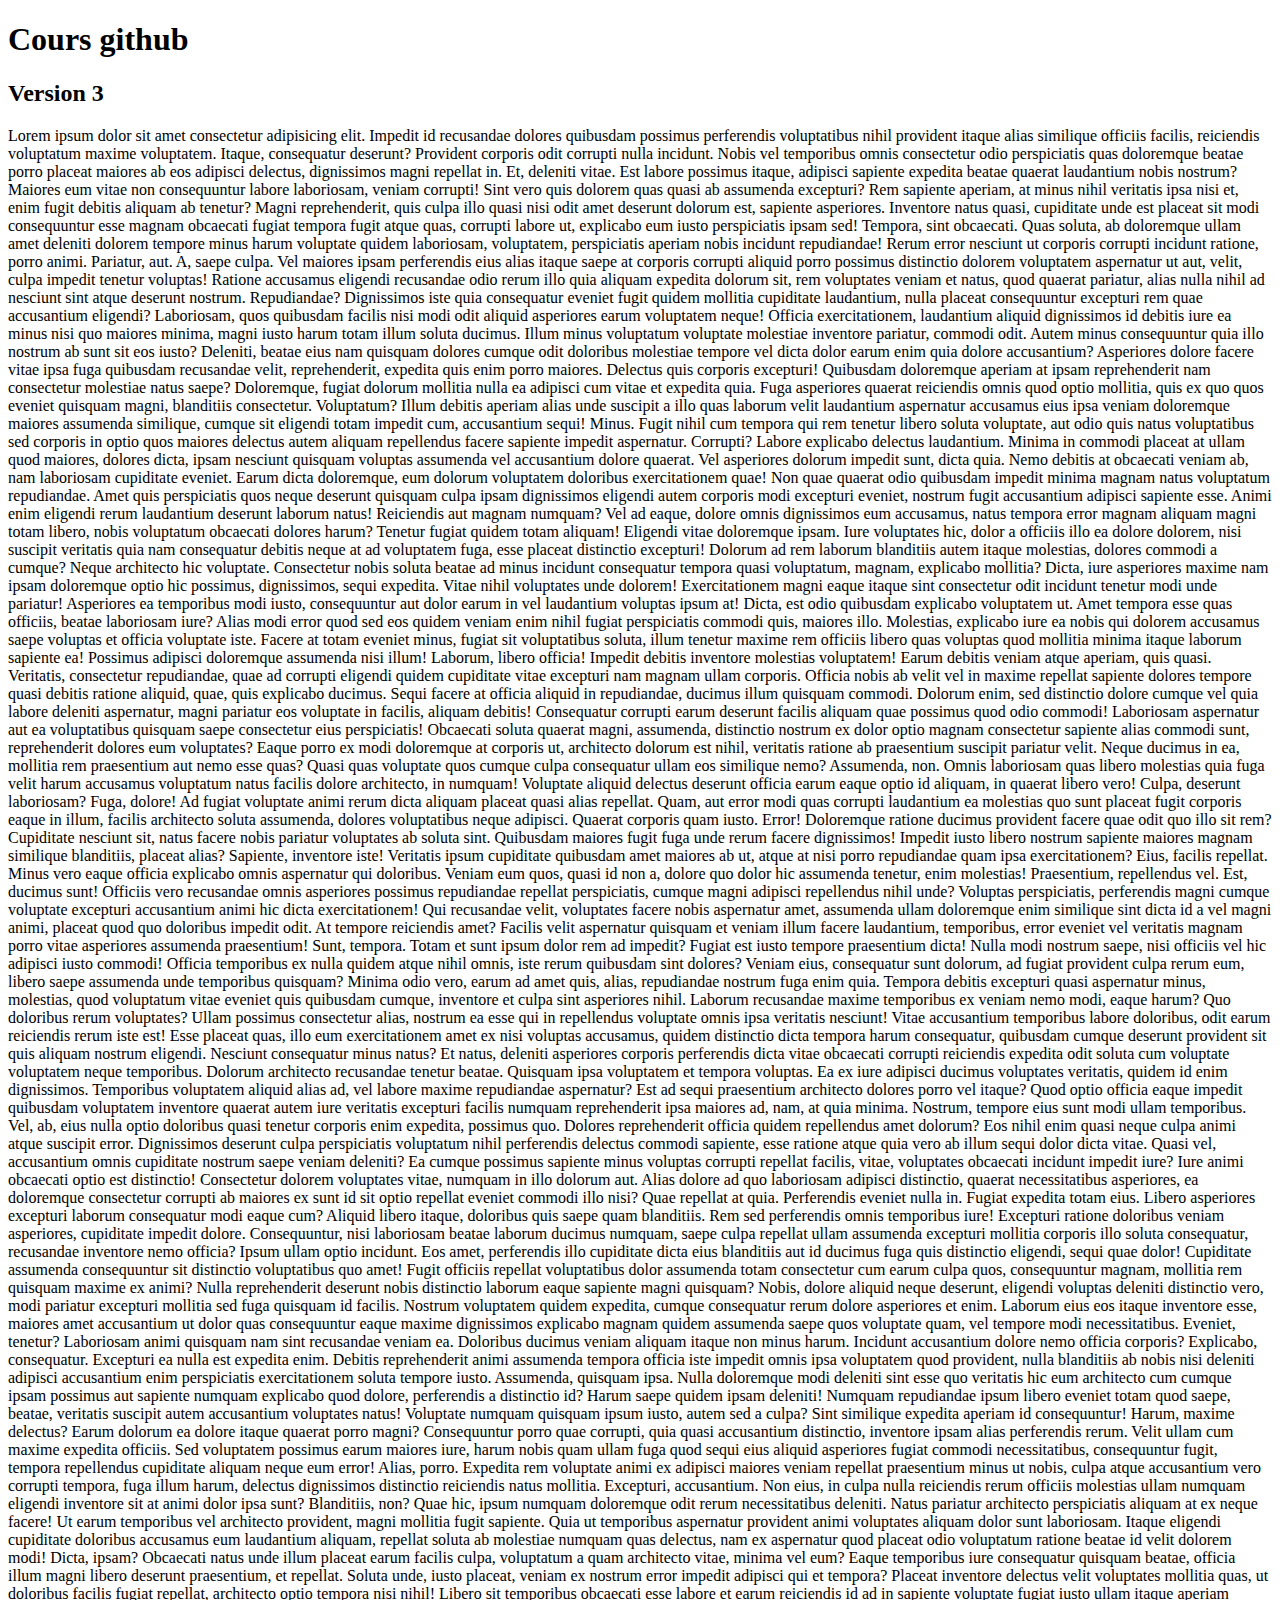
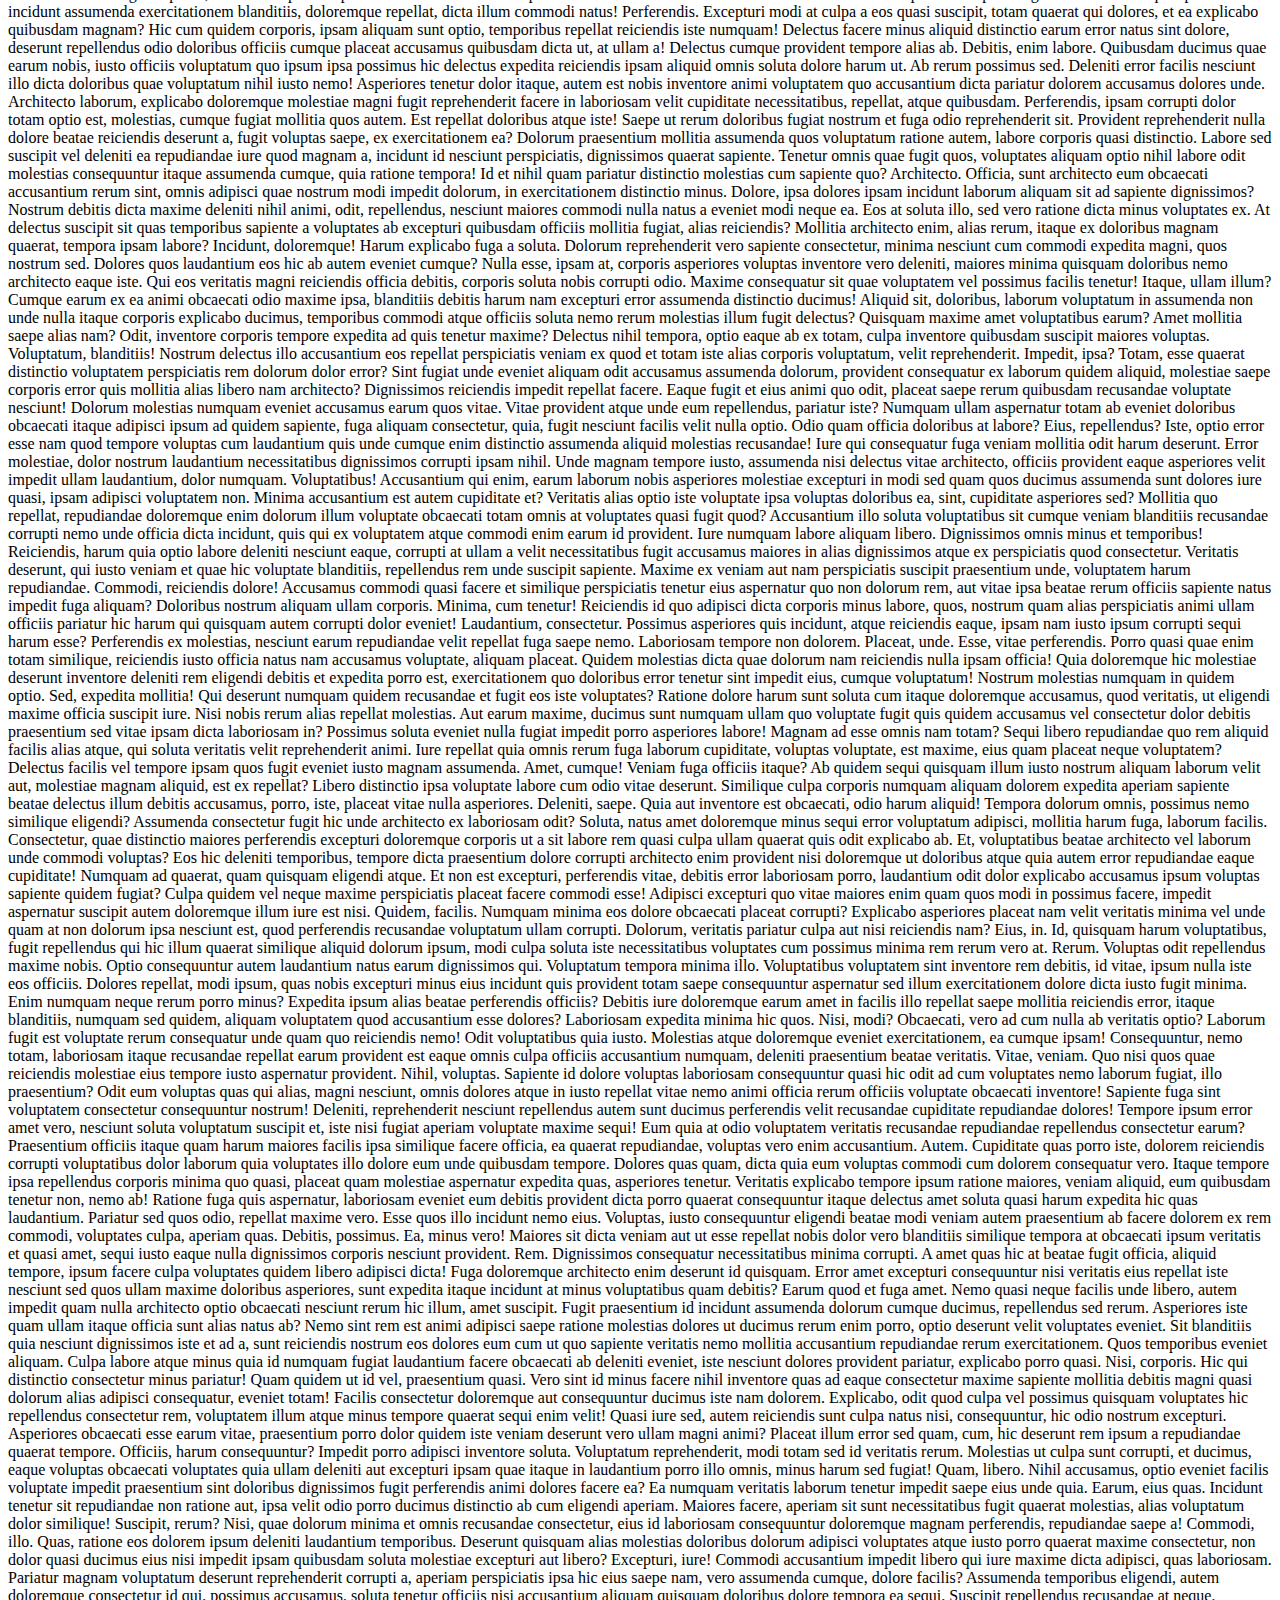
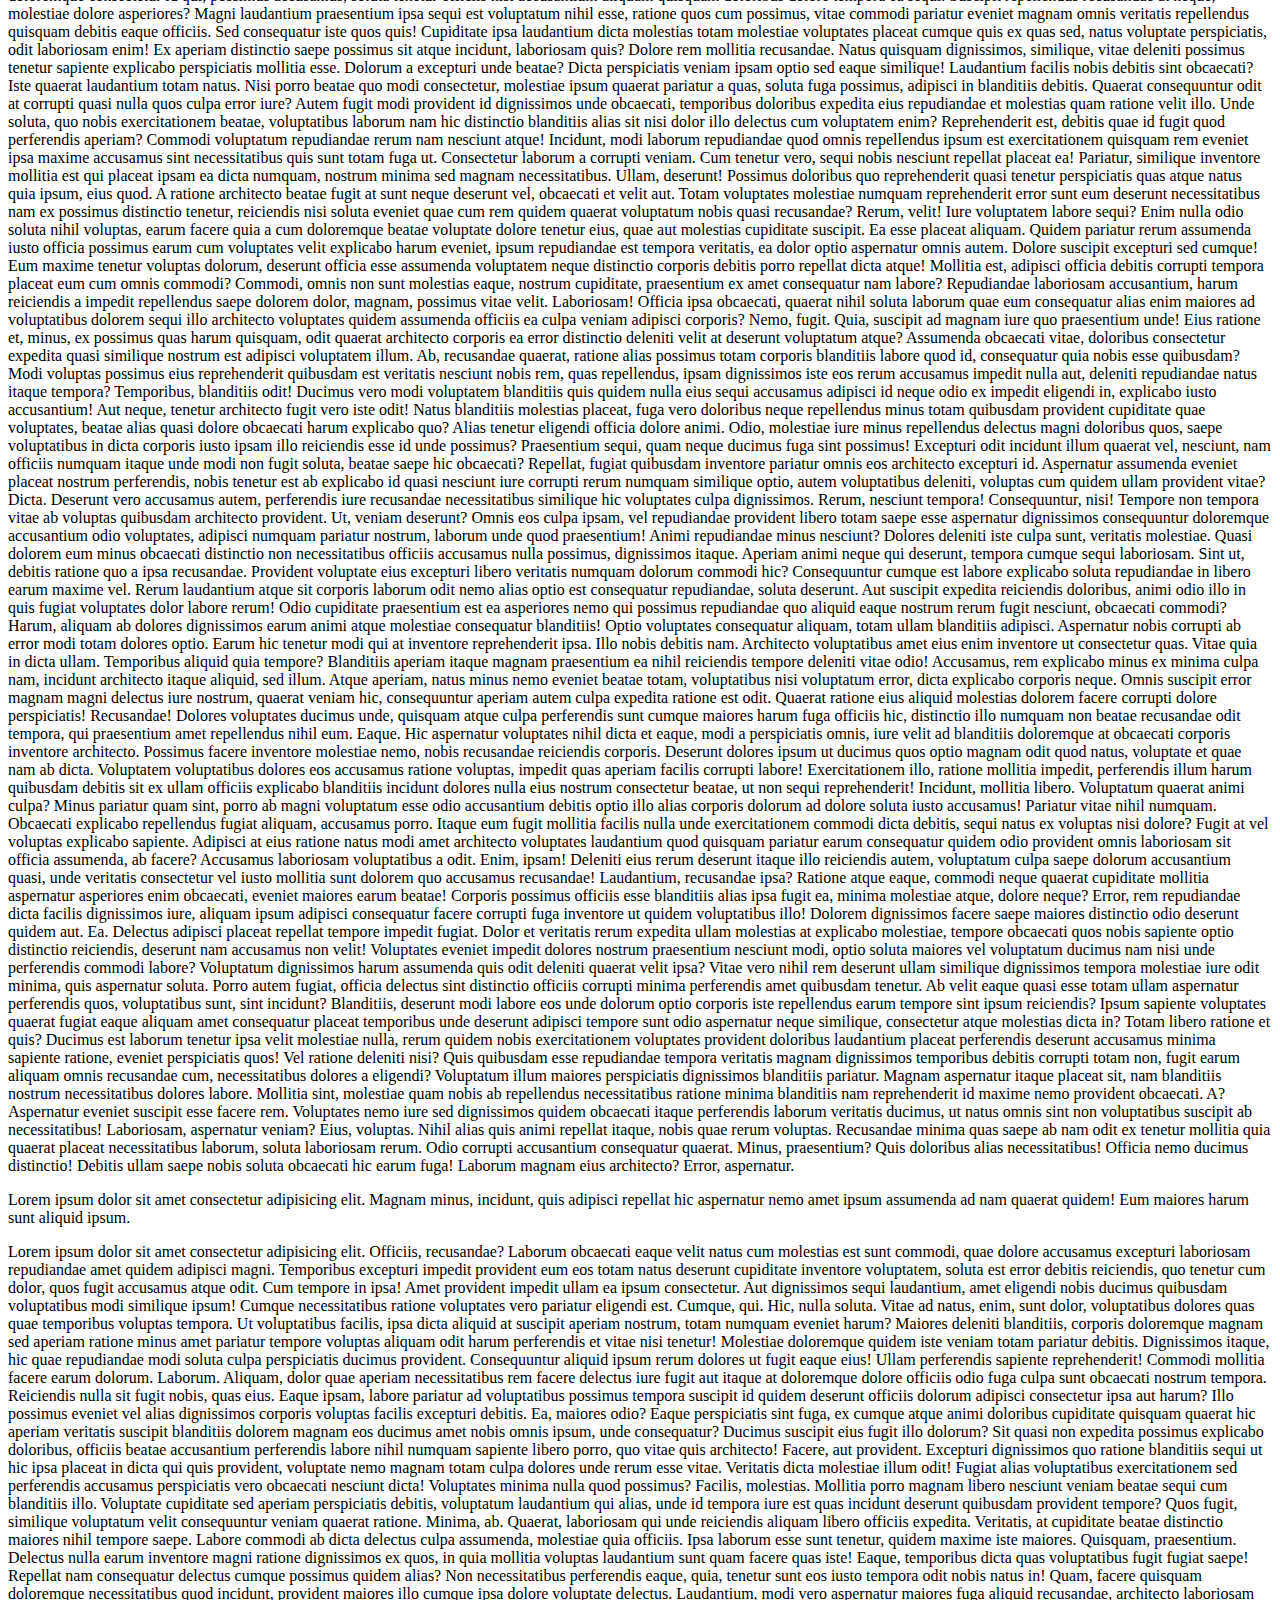
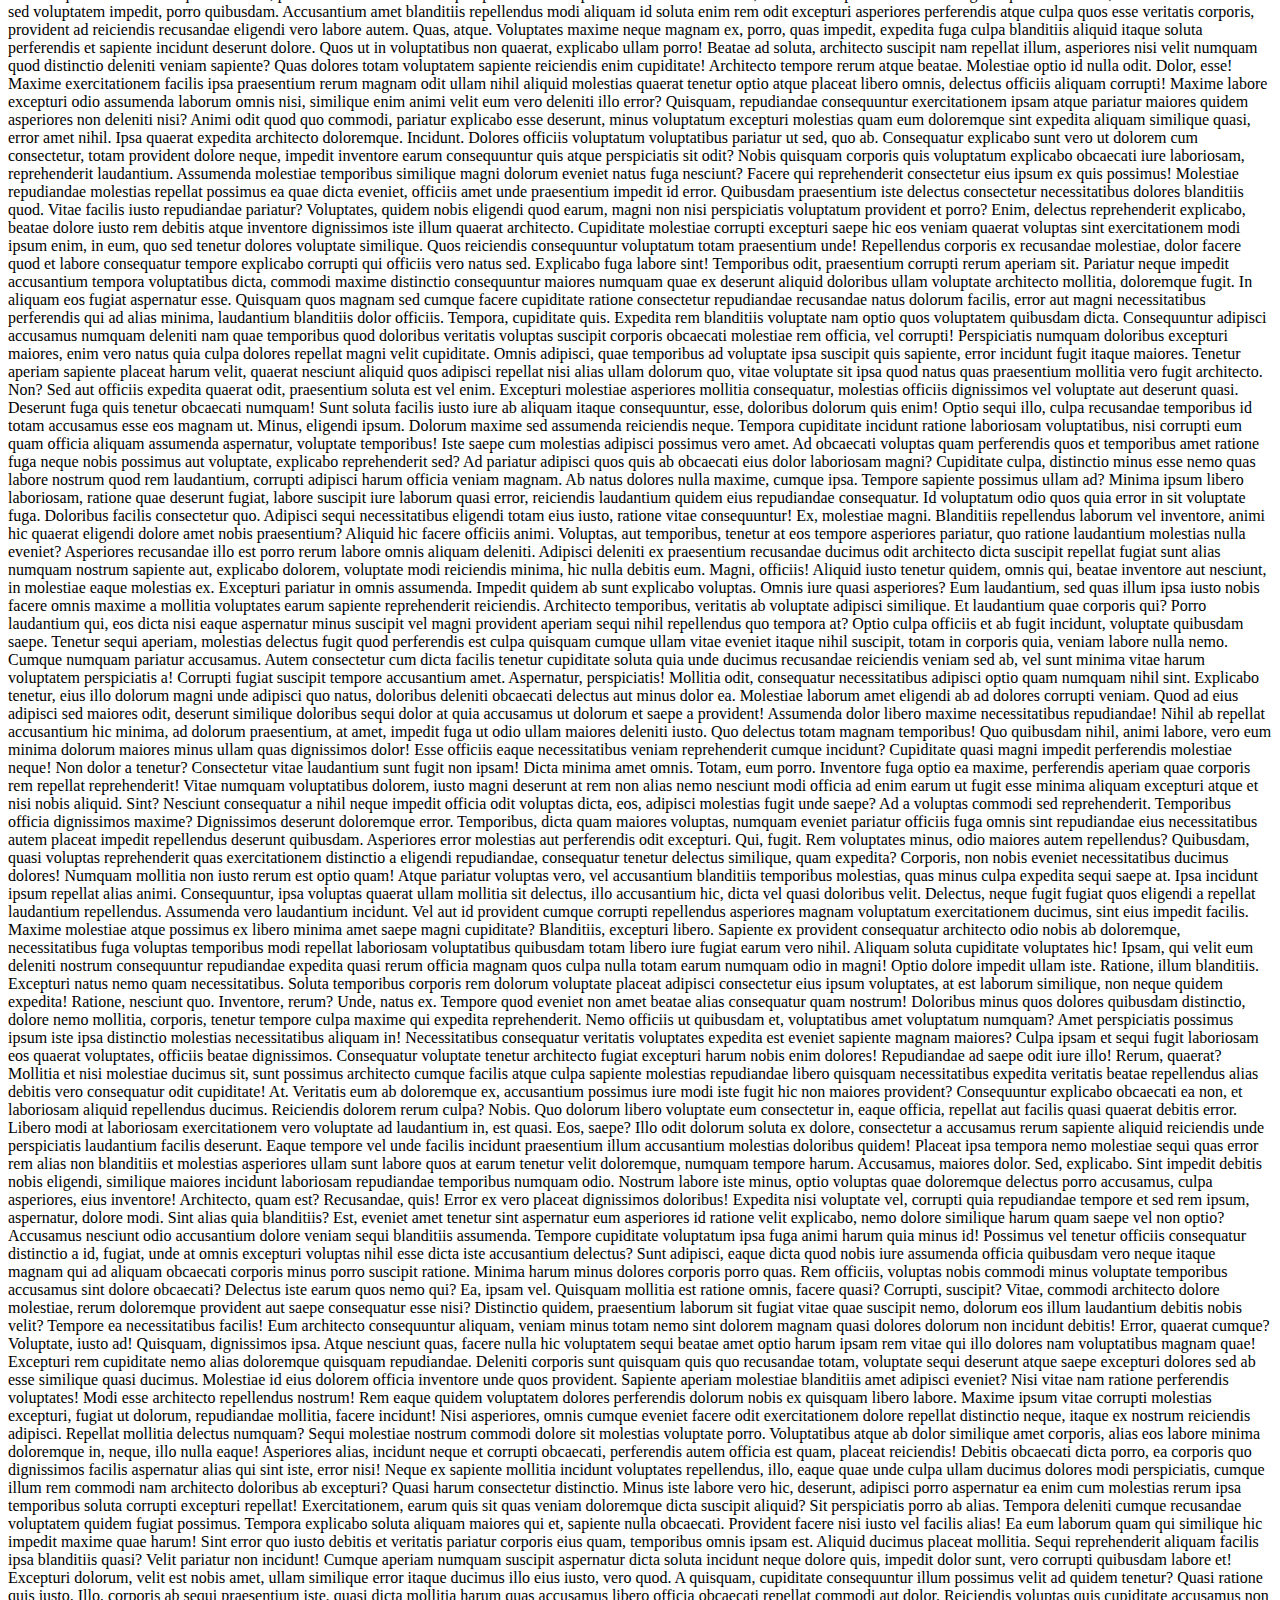
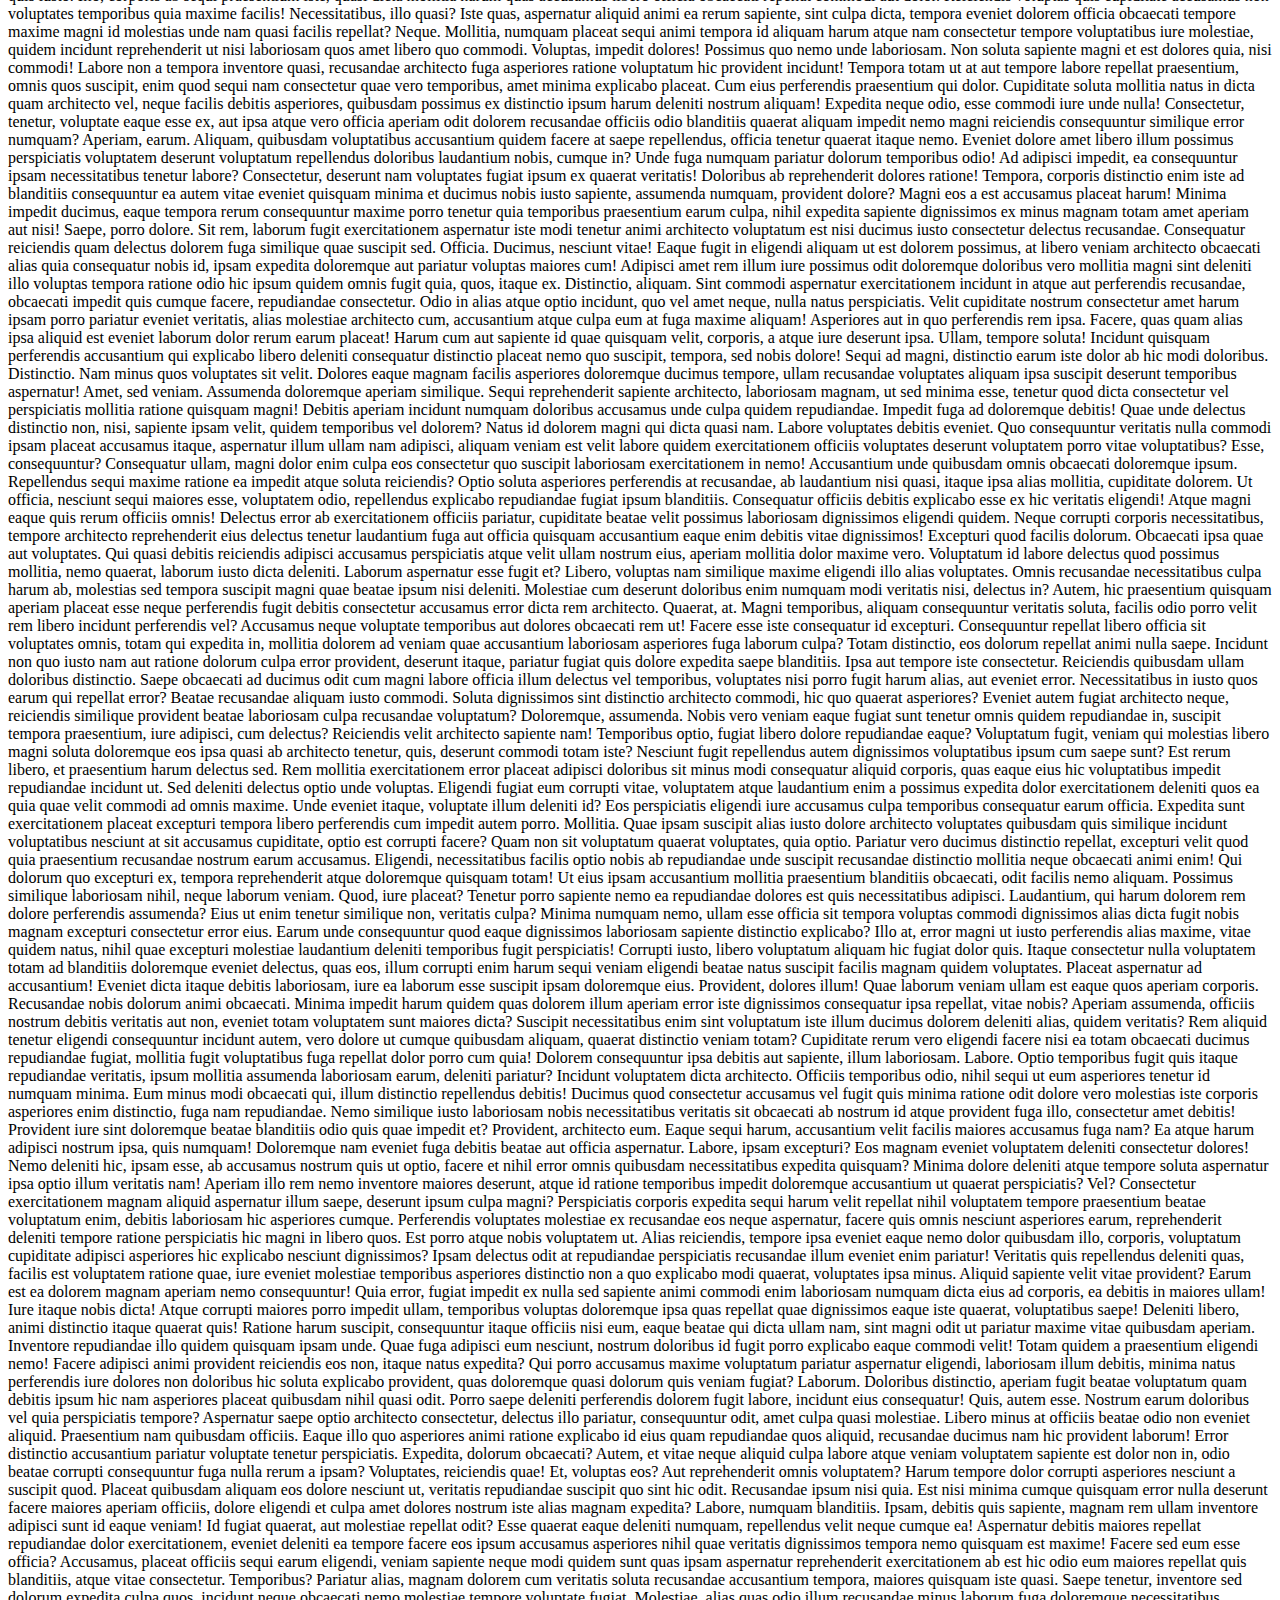
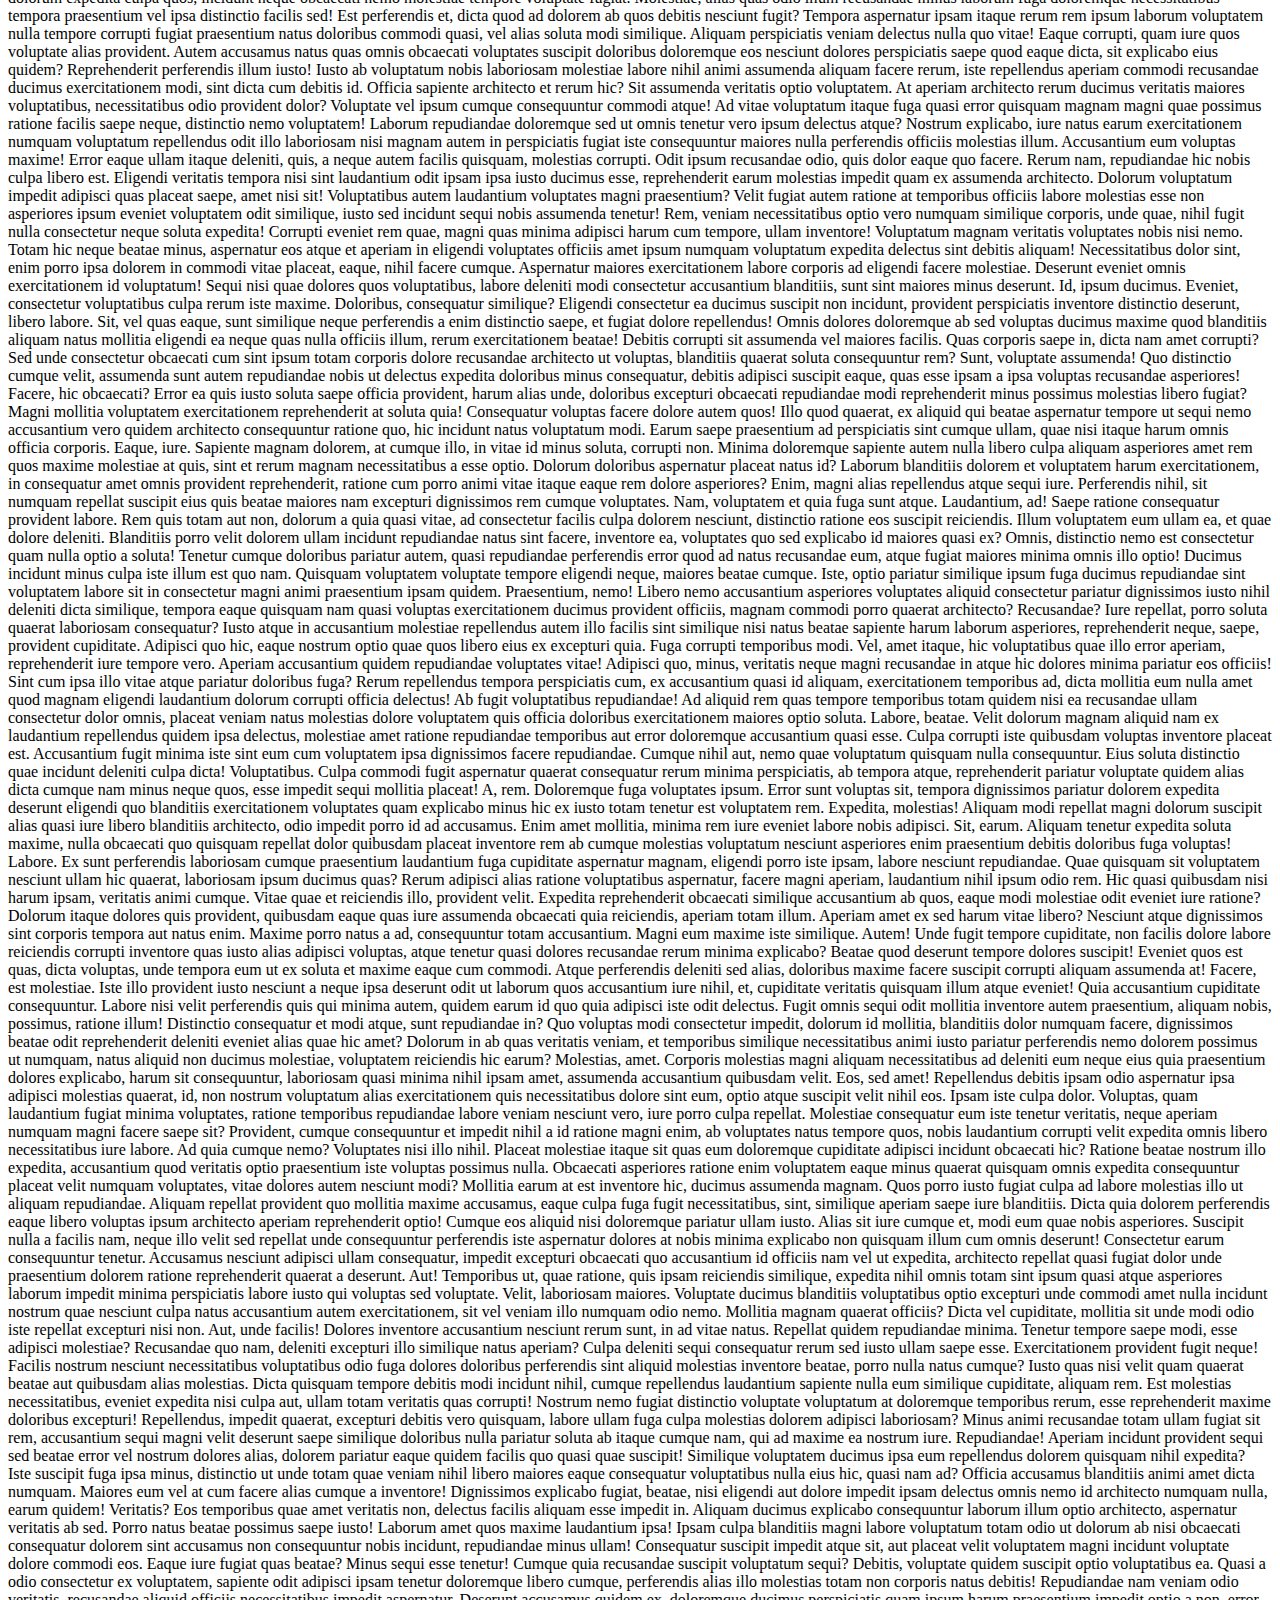
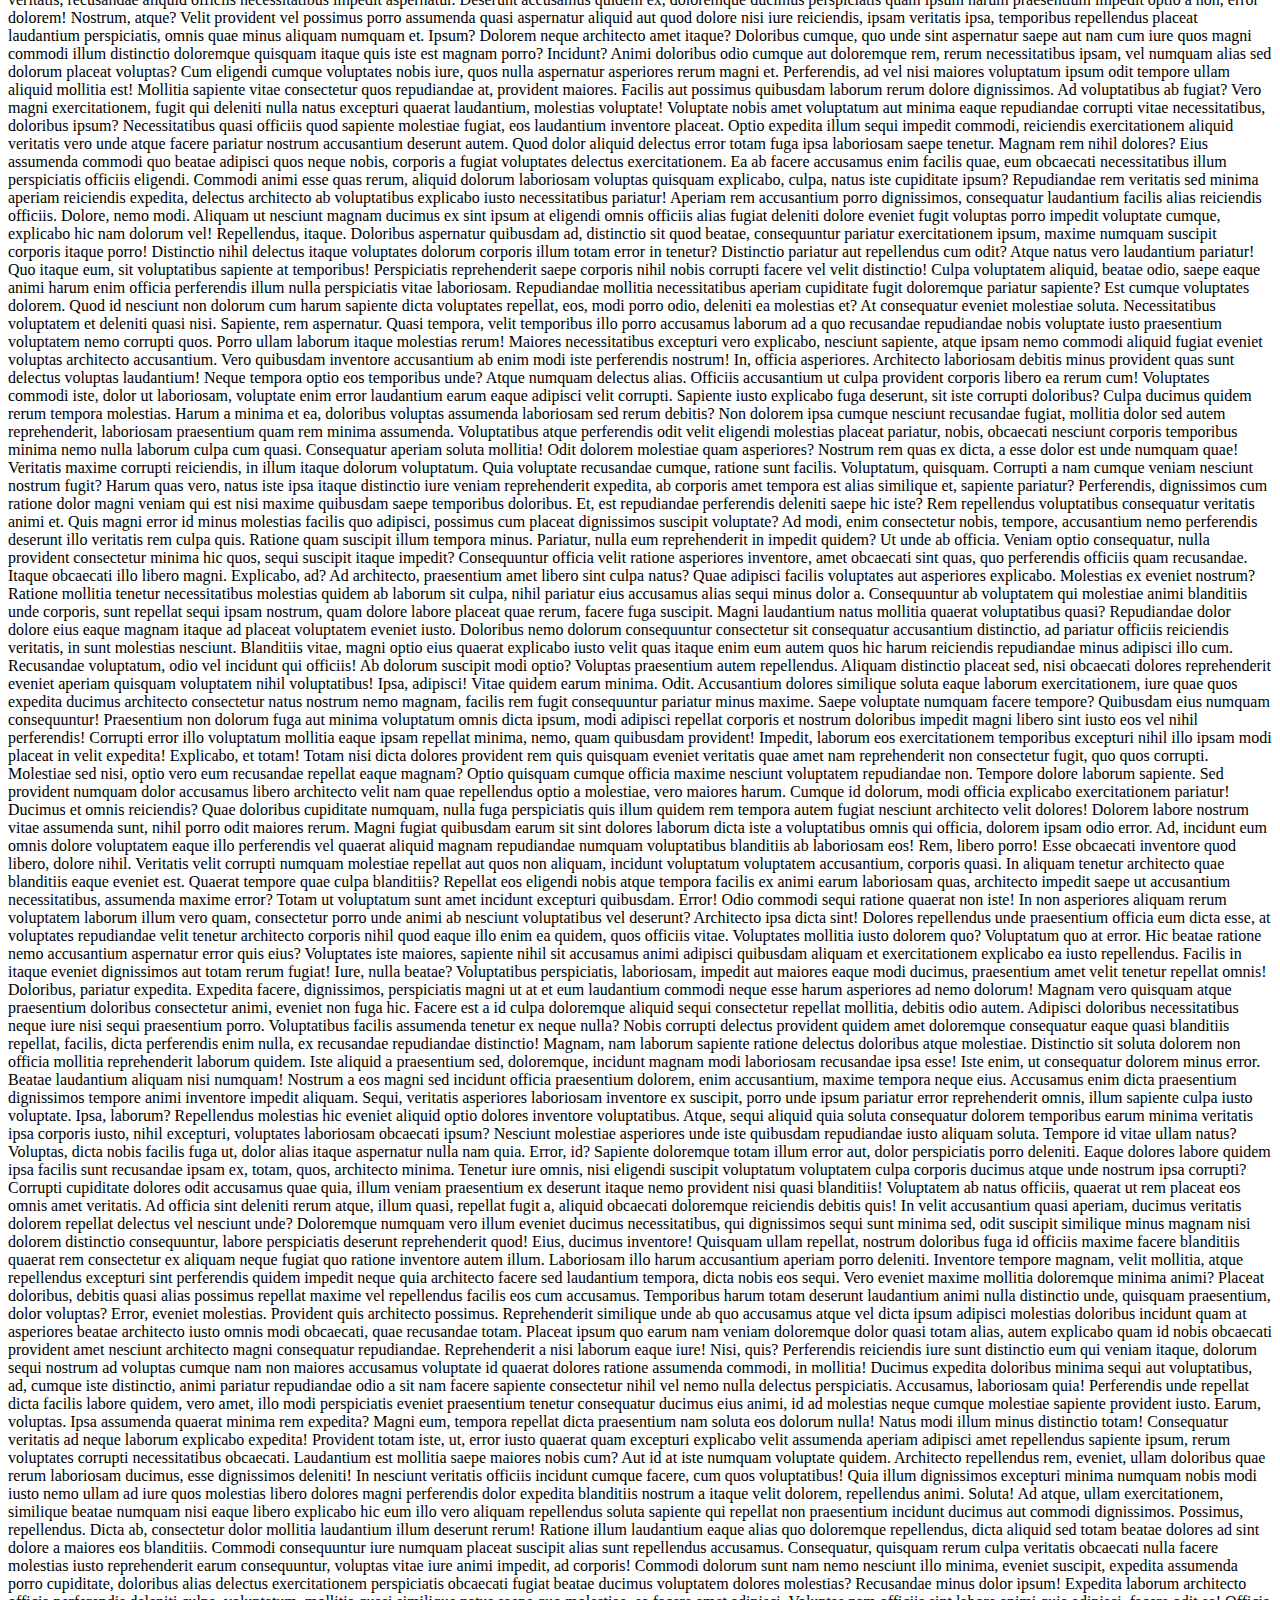
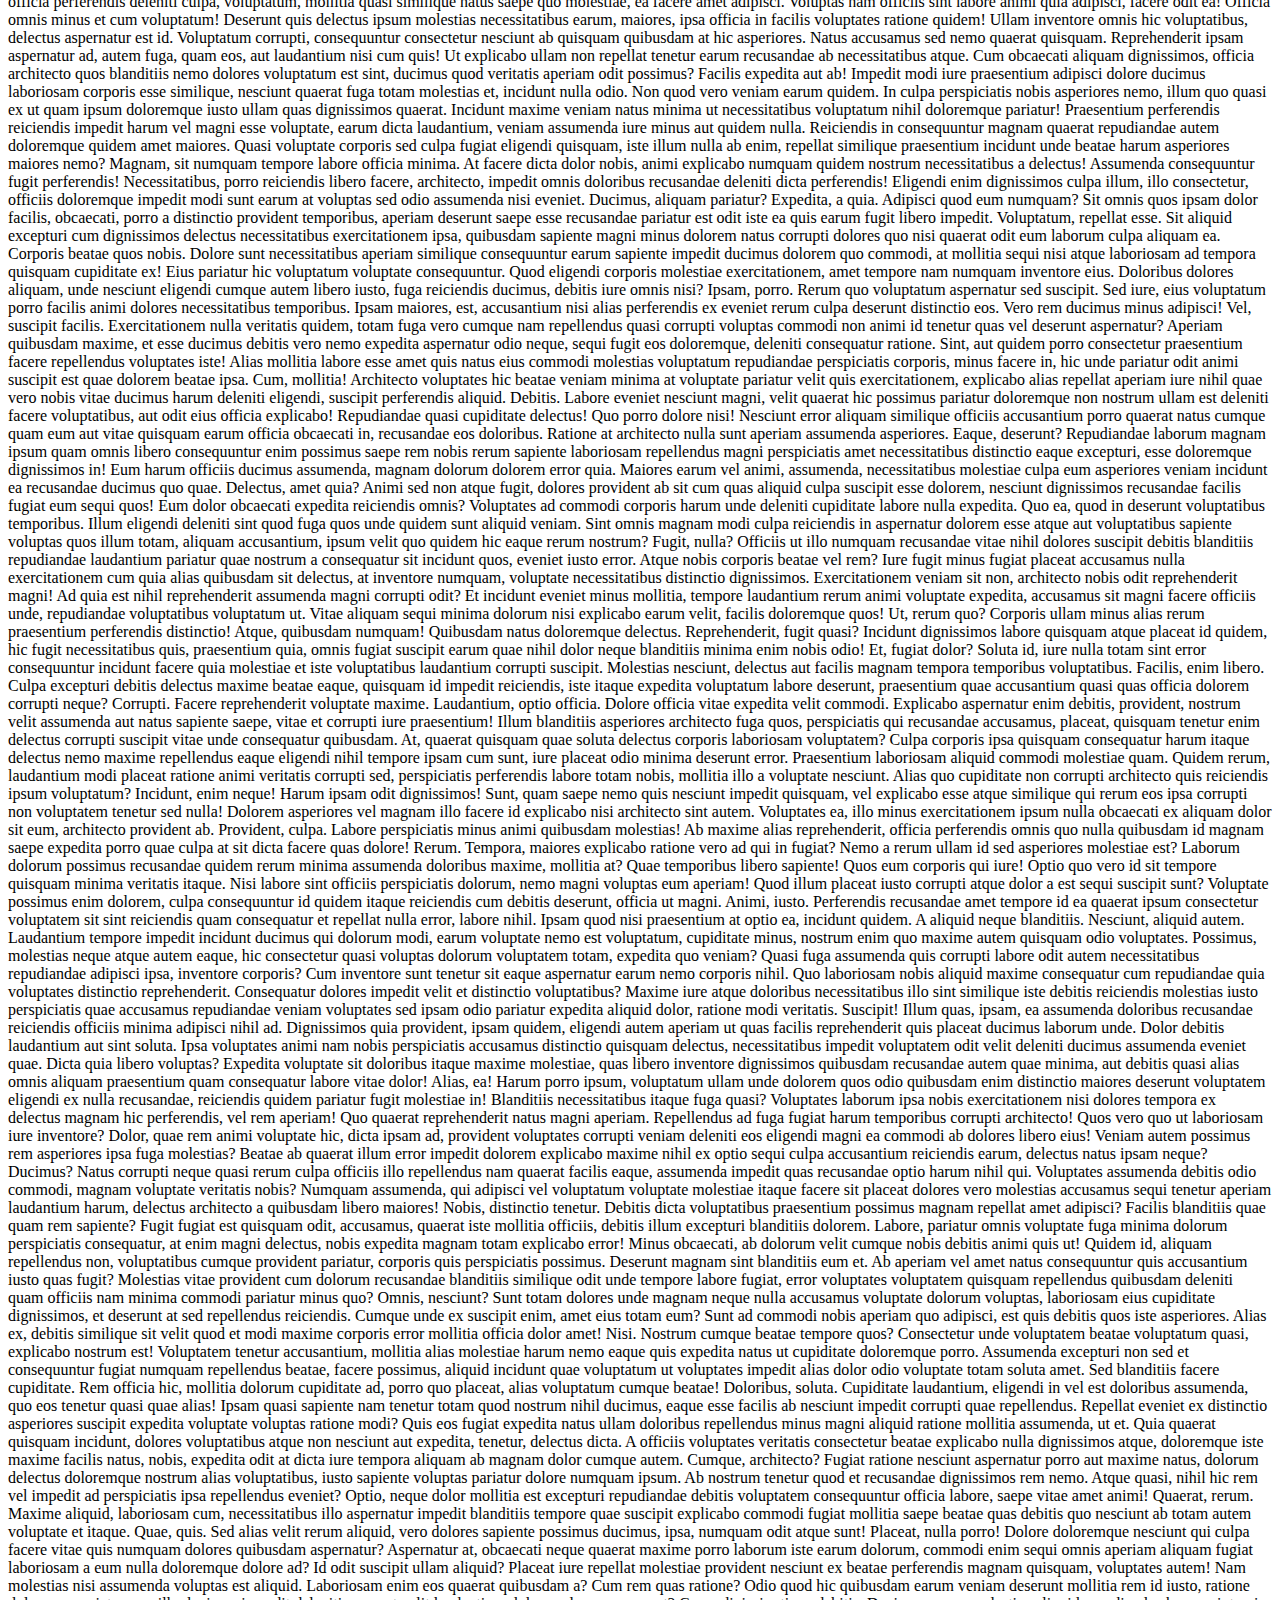
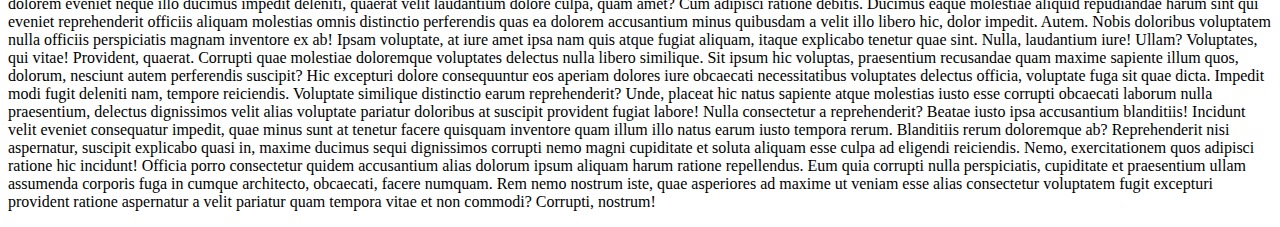
==== commit 1d7c7e17: "version 3 avec ajout de paragraphe" ====
--- a/index.html
+++ b/index.html
@@ -8,8 +8,211 @@
 <body>
     <h1>Cours github</h1>
 
-    <h2>Version 2</h2>
-    <p>Lorem ipsum dolor sit amet consectetur adipisicing elit. Magnam minus, incidunt, quis adipisci repellat hic aspernatur nemo amet ipsum assumenda ad nam quaerat quidem! Eum maiores harum sunt aliquid ipsum.</p>
+    <h2>Version 3</h2>
+    
+    <p>
+        Lorem ipsum dolor sit amet consectetur adipisicing elit. Impedit id recusandae dolores quibusdam possimus perferendis voluptatibus nihil provident itaque alias similique officiis facilis, reiciendis voluptatum maxime voluptatem. Itaque, consequatur deserunt?
+        Provident corporis odit corrupti nulla incidunt. Nobis vel temporibus omnis consectetur odio perspiciatis quas doloremque beatae porro placeat maiores ab eos adipisci delectus, dignissimos magni repellat in. Et, deleniti vitae.
+        Est labore possimus itaque, adipisci sapiente expedita beatae quaerat laudantium nobis nostrum? Maiores eum vitae non consequuntur labore laboriosam, veniam corrupti! Sint vero quis dolorem quas quasi ab assumenda excepturi?
+        Rem sapiente aperiam, at minus nihil veritatis ipsa nisi et, enim fugit debitis aliquam ab tenetur? Magni reprehenderit, quis culpa illo quasi nisi odit amet deserunt dolorum est, sapiente asperiores.
+        Inventore natus quasi, cupiditate unde est placeat sit modi consequuntur esse magnam obcaecati fugiat tempora fugit atque quas, corrupti labore ut, explicabo eum iusto perspiciatis ipsam sed! Tempora, sint obcaecati.
+        Quas soluta, ab doloremque ullam amet deleniti dolorem tempore minus harum voluptate quidem laboriosam, voluptatem, perspiciatis aperiam nobis incidunt repudiandae! Rerum error nesciunt ut corporis corrupti incidunt ratione, porro animi.
+        Pariatur, aut. A, saepe culpa. Vel maiores ipsam perferendis eius alias itaque saepe at corporis corrupti aliquid porro possimus distinctio dolorem voluptatem aspernatur ut aut, velit, culpa impedit tenetur voluptas!
+        Ratione accusamus eligendi recusandae odio rerum illo quia aliquam expedita dolorum sit, rem voluptates veniam et natus, quod quaerat pariatur, alias nulla nihil ad nesciunt sint atque deserunt nostrum. Repudiandae?
+        Dignissimos iste quia consequatur eveniet fugit quidem mollitia cupiditate laudantium, nulla placeat consequuntur excepturi rem quae accusantium eligendi? Laboriosam, quos quibusdam facilis nisi modi odit aliquid asperiores earum voluptatem neque!
+        Officia exercitationem, laudantium aliquid dignissimos id debitis iure ea minus nisi quo maiores minima, magni iusto harum totam illum soluta ducimus. Illum minus voluptatum voluptate molestiae inventore pariatur, commodi odit.
+        Autem minus consequuntur quia illo nostrum ab sunt sit eos iusto? Deleniti, beatae eius nam quisquam dolores cumque odit doloribus molestiae tempore vel dicta dolor earum enim quia dolore accusantium?
+        Asperiores dolore facere vitae ipsa fuga quibusdam recusandae velit, reprehenderit, expedita quis enim porro maiores. Delectus quis corporis excepturi! Quibusdam doloremque aperiam at ipsam reprehenderit nam consectetur molestiae natus saepe?
+        Doloremque, fugiat dolorum mollitia nulla ea adipisci cum vitae et expedita quia. Fuga asperiores quaerat reiciendis omnis quod optio mollitia, quis ex quo quos eveniet quisquam magni, blanditiis consectetur. Voluptatum?
+        Illum debitis aperiam alias unde suscipit a illo quas laborum velit laudantium aspernatur accusamus eius ipsa veniam doloremque maiores assumenda similique, cumque sit eligendi totam impedit cum, accusantium sequi! Minus.
+        Fugit nihil cum tempora qui rem tenetur libero soluta voluptate, aut odio quis natus voluptatibus sed corporis in optio quos maiores delectus autem aliquam repellendus facere sapiente impedit aspernatur. Corrupti?
+        Labore explicabo delectus laudantium. Minima in commodi placeat at ullam quod maiores, dolores dicta, ipsam nesciunt quisquam voluptas assumenda vel accusantium dolore quaerat. Vel asperiores dolorum impedit sunt, dicta quia.
+        Nemo debitis at obcaecati veniam ab, nam laboriosam cupiditate eveniet. Earum dicta doloremque, eum dolorum voluptatem doloribus exercitationem quae! Non quae quaerat odio quibusdam impedit minima magnam natus voluptatum repudiandae.
+        Amet quis perspiciatis quos neque deserunt quisquam culpa ipsam dignissimos eligendi autem corporis modi excepturi eveniet, nostrum fugit accusantium adipisci sapiente esse. Animi enim eligendi rerum laudantium deserunt laborum natus!
+        Reiciendis aut magnam numquam? Vel ad eaque, dolore omnis dignissimos eum accusamus, natus tempora error magnam aliquam magni totam libero, nobis voluptatum obcaecati dolores harum? Tenetur fugiat quidem totam aliquam!
+        Eligendi vitae doloremque ipsam. Iure voluptates hic, dolor a officiis illo ea dolore dolorem, nisi suscipit veritatis quia nam consequatur debitis neque at ad voluptatem fuga, esse placeat distinctio excepturi!
+        Dolorum ad rem laborum blanditiis autem itaque molestias, dolores commodi a cumque? Neque architecto hic voluptate. Consectetur nobis soluta beatae ad minus incidunt consequatur tempora quasi voluptatum, magnam, explicabo mollitia?
+        Dicta, iure asperiores maxime nam ipsam doloremque optio hic possimus, dignissimos, sequi expedita. Vitae nihil voluptates unde dolorem! Exercitationem magni eaque itaque sint consectetur odit incidunt tenetur modi unde pariatur!
+        Asperiores ea temporibus modi iusto, consequuntur aut dolor earum in vel laudantium voluptas ipsum at! Dicta, est odio quibusdam explicabo voluptatem ut. Amet tempora esse quas officiis, beatae laboriosam iure?
+        Alias modi error quod sed eos quidem veniam enim nihil fugiat perspiciatis commodi quis, maiores illo. Molestias, explicabo iure ea nobis qui dolorem accusamus saepe voluptas et officia voluptate iste.
+        Facere at totam eveniet minus, fugiat sit voluptatibus soluta, illum tenetur maxime rem officiis libero quas voluptas quod mollitia minima itaque laborum sapiente ea! Possimus adipisci doloremque assumenda nisi illum!
+        Laborum, libero officia! Impedit debitis inventore molestias voluptatem! Earum debitis veniam atque aperiam, quis quasi. Veritatis, consectetur repudiandae, quae ad corrupti eligendi quidem cupiditate vitae excepturi nam magnam ullam corporis.
+        Officia nobis ab velit vel in maxime repellat sapiente dolores tempore quasi debitis ratione aliquid, quae, quis explicabo ducimus. Sequi facere at officia aliquid in repudiandae, ducimus illum quisquam commodi.
+        Dolorum enim, sed distinctio dolore cumque vel quia labore deleniti aspernatur, magni pariatur eos voluptate in facilis, aliquam debitis! Consequatur corrupti earum deserunt facilis aliquam quae possimus quod odio commodi!
+        Laboriosam aspernatur aut ea voluptatibus quisquam saepe consectetur eius perspiciatis! Obcaecati soluta quaerat magni, assumenda, distinctio nostrum ex dolor optio magnam consectetur sapiente alias commodi sunt, reprehenderit dolores eum voluptates?
+        Eaque porro ex modi doloremque at corporis ut, architecto dolorum est nihil, veritatis ratione ab praesentium suscipit pariatur velit. Neque ducimus in ea, mollitia rem praesentium aut nemo esse quas?
+        Quasi quas voluptate quos cumque culpa consequatur ullam eos similique nemo? Assumenda, non. Omnis laboriosam quas libero molestias quia fuga velit harum accusamus voluptatum natus facilis dolore architecto, in numquam!
+        Voluptate aliquid delectus deserunt officia earum eaque optio id aliquam, in quaerat libero vero! Culpa, deserunt laboriosam? Fuga, dolore! Ad fugiat voluptate animi rerum dicta aliquam placeat quasi alias repellat.
+        Quam, aut error modi quas corrupti laudantium ea molestias quo sunt placeat fugit corporis eaque in illum, facilis architecto soluta assumenda, dolores voluptatibus neque adipisci. Quaerat corporis quam iusto. Error!
+        Doloremque ratione ducimus provident facere quae odit quo illo sit rem? Cupiditate nesciunt sit, natus facere nobis pariatur voluptates ab soluta sint. Quibusdam maiores fugit fuga unde rerum facere dignissimos!
+        Impedit iusto libero nostrum sapiente maiores magnam similique blanditiis, placeat alias? Sapiente, inventore iste! Veritatis ipsum cupiditate quibusdam amet maiores ab ut, atque at nisi porro repudiandae quam ipsa exercitationem?
+        Eius, facilis repellat. Minus vero eaque officia explicabo omnis aspernatur qui doloribus. Veniam eum quos, quasi id non a, dolore quo dolor hic assumenda tenetur, enim molestias! Praesentium, repellendus vel.
+        Est, ducimus sunt! Officiis vero recusandae omnis asperiores possimus repudiandae repellat perspiciatis, cumque magni adipisci repellendus nihil unde? Voluptas perspiciatis, perferendis magni cumque voluptate excepturi accusantium animi hic dicta exercitationem!
+        Qui recusandae velit, voluptates facere nobis aspernatur amet, assumenda ullam doloremque enim similique sint dicta id a vel magni animi, placeat quod quo doloribus impedit odit. At tempore reiciendis amet?
+        Facilis velit aspernatur quisquam et veniam illum facere laudantium, temporibus, error eveniet vel veritatis magnam porro vitae asperiores assumenda praesentium! Sunt, tempora. Totam et sunt ipsum dolor rem ad impedit?
+        Fugiat est iusto tempore praesentium dicta! Nulla modi nostrum saepe, nisi officiis vel hic adipisci iusto commodi! Officia temporibus ex nulla quidem atque nihil omnis, iste rerum quibusdam sint dolores?
+        Veniam eius, consequatur sunt dolorum, ad fugiat provident culpa rerum eum, libero saepe assumenda unde temporibus quisquam? Minima odio vero, earum ad amet quis, alias, repudiandae nostrum fuga enim quia.
+        Tempora debitis excepturi quasi aspernatur minus, molestias, quod voluptatum vitae eveniet quis quibusdam cumque, inventore et culpa sint asperiores nihil. Laborum recusandae maxime temporibus ex veniam nemo modi, eaque harum?
+        Quo doloribus rerum voluptates? Ullam possimus consectetur alias, nostrum ea esse qui in repellendus voluptate omnis ipsa veritatis nesciunt! Vitae accusantium temporibus labore doloribus, odit earum reiciendis rerum iste est!
+        Esse placeat quas, illo eum exercitationem amet ex nisi voluptas accusamus, quidem distinctio dicta tempora harum consequatur, quibusdam cumque deserunt provident sit quis aliquam nostrum eligendi. Nesciunt consequatur minus natus?
+        Et natus, deleniti asperiores corporis perferendis dicta vitae obcaecati corrupti reiciendis expedita odit soluta cum voluptate voluptatem neque temporibus. Dolorum architecto recusandae tenetur beatae. Quisquam ipsa voluptatem et tempora voluptas.
+        Ea ex iure adipisci ducimus voluptates veritatis, quidem id enim dignissimos. Temporibus voluptatem aliquid alias ad, vel labore maxime repudiandae aspernatur? Est ad sequi praesentium architecto dolores porro vel itaque?
+        Quod optio officia eaque impedit quibusdam voluptatem inventore quaerat autem iure veritatis excepturi facilis numquam reprehenderit ipsa maiores ad, nam, at quia minima. Nostrum, tempore eius sunt modi ullam temporibus.
+        Vel, ab, eius nulla optio doloribus quasi tenetur corporis enim expedita, possimus quo. Dolores reprehenderit officia quidem repellendus amet dolorum? Eos nihil enim quasi neque culpa animi atque suscipit error.
+        Dignissimos deserunt culpa perspiciatis voluptatum nihil perferendis delectus commodi sapiente, esse ratione atque quia vero ab illum sequi dolor dicta vitae. Quasi vel, accusantium omnis cupiditate nostrum saepe veniam deleniti?
+        Ea cumque possimus sapiente minus voluptas corrupti repellat facilis, vitae, voluptates obcaecati incidunt impedit iure? Iure animi obcaecati optio est distinctio! Consectetur dolorem voluptates vitae, numquam in illo dolorum aut.
+        Alias dolore ad quo laboriosam adipisci distinctio, quaerat necessitatibus asperiores, ea doloremque consectetur corrupti ab maiores ex sunt id sit optio repellat eveniet commodi illo nisi? Quae repellat at quia.
+        Perferendis eveniet nulla in. Fugiat expedita totam eius. Libero asperiores excepturi laborum consequatur modi eaque cum? Aliquid libero itaque, doloribus quis saepe quam blanditiis. Rem sed perferendis omnis temporibus iure!
+        Excepturi ratione doloribus veniam asperiores, cupiditate impedit dolore. Consequuntur, nisi laboriosam beatae laborum ducimus numquam, saepe culpa repellat ullam assumenda excepturi mollitia corporis illo soluta consequatur, recusandae inventore nemo officia?
+        Ipsum ullam optio incidunt. Eos amet, perferendis illo cupiditate dicta eius blanditiis aut id ducimus fuga quis distinctio eligendi, sequi quae dolor! Cupiditate assumenda consequuntur sit distinctio voluptatibus quo amet!
+        Fugit officiis repellat voluptatibus dolor assumenda totam consectetur cum earum culpa quos, consequuntur magnam, mollitia rem quisquam maxime ex animi? Nulla reprehenderit deserunt nobis distinctio laborum eaque sapiente magni quisquam?
+        Nobis, dolore aliquid neque deserunt, eligendi voluptas deleniti distinctio vero, modi pariatur excepturi mollitia sed fuga quisquam id facilis. Nostrum voluptatem quidem expedita, cumque consequatur rerum dolore asperiores et enim.
+        Laborum eius eos itaque inventore esse, maiores amet accusantium ut dolor quas consequuntur eaque maxime dignissimos explicabo magnam quidem assumenda saepe quos voluptate quam, vel tempore modi necessitatibus. Eveniet, tenetur?
+        Laboriosam animi quisquam nam sint recusandae veniam ea. Doloribus ducimus veniam aliquam itaque non minus harum. Incidunt accusantium dolore nemo officia corporis? Explicabo, consequatur. Excepturi ea nulla est expedita enim.
+        Debitis reprehenderit animi assumenda tempora officia iste impedit omnis ipsa voluptatem quod provident, nulla blanditiis ab nobis nisi deleniti adipisci accusantium enim perspiciatis exercitationem soluta tempore iusto. Assumenda, quisquam ipsa.
+        Nulla doloremque modi deleniti sint esse quo veritatis hic eum architecto cum cumque ipsam possimus aut sapiente numquam explicabo quod dolore, perferendis a distinctio id? Harum saepe quidem ipsam deleniti!
+        Numquam repudiandae ipsum libero eveniet totam quod saepe, beatae, veritatis suscipit autem accusantium voluptates natus! Voluptate numquam quisquam ipsum iusto, autem sed a culpa? Sint similique expedita aperiam id consequuntur!
+        Harum, maxime delectus? Earum dolorum ea dolore itaque quaerat porro magni? Consequuntur porro quae corrupti, quia quasi accusantium distinctio, inventore ipsam alias perferendis rerum. Velit ullam cum maxime expedita officiis.
+        Sed voluptatem possimus earum maiores iure, harum nobis quam ullam fuga quod sequi eius aliquid asperiores fugiat commodi necessitatibus, consequuntur fugit, tempora repellendus cupiditate aliquam neque eum error! Alias, porro.
+        Expedita rem voluptate animi ex adipisci maiores veniam repellat praesentium minus ut nobis, culpa atque accusantium vero corrupti tempora, fuga illum harum, delectus dignissimos distinctio reiciendis natus mollitia. Excepturi, accusantium.
+        Non eius, in culpa nulla reiciendis rerum officiis molestias ullam numquam eligendi inventore sit at animi dolor ipsa sunt? Blanditiis, non? Quae hic, ipsum numquam doloremque odit rerum necessitatibus deleniti.
+        Natus pariatur architecto perspiciatis aliquam at ex neque facere! Ut earum temporibus vel architecto provident, magni mollitia fugit sapiente. Quia ut temporibus aspernatur provident animi voluptates aliquam dolor sunt laboriosam.
+        Itaque eligendi cupiditate doloribus accusamus eum laudantium aliquam, repellat soluta ab molestiae numquam quas delectus, nam ex aspernatur quod placeat odio voluptatum ratione beatae id velit dolorem modi! Dicta, ipsam?
+        Obcaecati natus unde illum placeat earum facilis culpa, voluptatum a quam architecto vitae, minima vel eum? Eaque temporibus iure consequatur quisquam beatae, officia illum magni libero deserunt praesentium, et repellat.
+        Soluta unde, iusto placeat, veniam ex nostrum error impedit adipisci qui et tempora? Placeat inventore delectus velit voluptates mollitia quas, ut doloribus facilis fugiat repellat, architecto optio tempora nisi nihil!
+        Libero sit temporibus obcaecati esse labore et earum reiciendis id ad in sapiente voluptate fugiat iusto ullam itaque aperiam incidunt assumenda exercitationem blanditiis, doloremque repellat, dicta illum commodi natus! Perferendis.
+        Excepturi modi at culpa a eos quasi suscipit, totam quaerat qui dolores, et ea explicabo quibusdam magnam? Hic cum quidem corporis, ipsam aliquam sunt optio, temporibus repellat reiciendis iste numquam!
+        Delectus facere minus aliquid distinctio earum error natus sint dolore, deserunt repellendus odio doloribus officiis cumque placeat accusamus quibusdam dicta ut, at ullam a! Delectus cumque provident tempore alias ab.
+        Debitis, enim labore. Quibusdam ducimus quae earum nobis, iusto officiis voluptatum quo ipsum ipsa possimus hic delectus expedita reiciendis ipsam aliquid omnis soluta dolore harum ut. Ab rerum possimus sed.
+        Deleniti error facilis nesciunt illo dicta doloribus quae voluptatum nihil iusto nemo! Asperiores tenetur dolor itaque, autem est nobis inventore animi voluptatem quo accusantium dicta pariatur dolorem accusamus dolores unde.
+        Architecto laborum, explicabo doloremque molestiae magni fugit reprehenderit facere in laboriosam velit cupiditate necessitatibus, repellat, atque quibusdam. Perferendis, ipsam corrupti dolor totam optio est, molestias, cumque fugiat mollitia quos autem.
+        Est repellat doloribus atque iste! Saepe ut rerum doloribus fugiat nostrum et fuga odio reprehenderit sit. Provident reprehenderit nulla dolore beatae reiciendis deserunt a, fugit voluptas saepe, ex exercitationem ea?
+        Dolorum praesentium mollitia assumenda quos voluptatum ratione autem, labore corporis quasi distinctio. Labore sed suscipit vel deleniti ea repudiandae iure quod magnam a, incidunt id nesciunt perspiciatis, dignissimos quaerat sapiente.
+        Tenetur omnis quae fugit quos, voluptates aliquam optio nihil labore odit molestias consequuntur itaque assumenda cumque, quia ratione tempora! Id et nihil quam pariatur distinctio molestias cum sapiente quo? Architecto.
+        Officia, sunt architecto eum obcaecati accusantium rerum sint, omnis adipisci quae nostrum modi impedit dolorum, in exercitationem distinctio minus. Dolore, ipsa dolores ipsam incidunt laborum aliquam sit ad sapiente dignissimos?
+        Nostrum debitis dicta maxime deleniti nihil animi, odit, repellendus, nesciunt maiores commodi nulla natus a eveniet modi neque ea. Eos at soluta illo, sed vero ratione dicta minus voluptates ex.
+        At delectus suscipit sit quas temporibus sapiente a voluptates ab excepturi quibusdam officiis mollitia fugiat, alias reiciendis? Mollitia architecto enim, alias rerum, itaque ex doloribus magnam quaerat, tempora ipsam labore?
+        Incidunt, doloremque! Harum explicabo fuga a soluta. Dolorum reprehenderit vero sapiente consectetur, minima nesciunt cum commodi expedita magni, quos nostrum sed. Dolores quos laudantium eos hic ab autem eveniet cumque?
+        Nulla esse, ipsam at, corporis asperiores voluptas inventore vero deleniti, maiores minima quisquam doloribus nemo architecto eaque iste. Qui eos veritatis magni reiciendis officia debitis, corporis soluta nobis corrupti odio.
+        Maxime consequatur sit quae voluptatem vel possimus facilis tenetur! Itaque, ullam illum? Cumque earum ex ea animi obcaecati odio maxime ipsa, blanditiis debitis harum nam excepturi error assumenda distinctio ducimus!
+        Aliquid sit, doloribus, laborum voluptatum in assumenda non unde nulla itaque corporis explicabo ducimus, temporibus commodi atque officiis soluta nemo rerum molestias illum fugit delectus? Quisquam maxime amet voluptatibus earum?
+        Amet mollitia saepe alias nam? Odit, inventore corporis tempore expedita ad quis tenetur maxime? Delectus nihil tempora, optio eaque ab ex totam, culpa inventore quibusdam suscipit maiores voluptas. Voluptatum, blanditiis!
+        Nostrum delectus illo accusantium eos repellat perspiciatis veniam ex quod et totam iste alias corporis voluptatum, velit reprehenderit. Impedit, ipsa? Totam, esse quaerat distinctio voluptatem perspiciatis rem dolorum dolor error?
+        Sint fugiat unde eveniet aliquam odit accusamus assumenda dolorum, provident consequatur ex laborum quidem aliquid, molestiae saepe corporis error quis mollitia alias libero nam architecto? Dignissimos reiciendis impedit repellat facere.
+        Eaque fugit et eius animi quo odit, placeat saepe rerum quibusdam recusandae voluptate nesciunt! Dolorum molestias numquam eveniet accusamus earum quos vitae. Vitae provident atque unde eum repellendus, pariatur iste?
+        Numquam ullam aspernatur totam ab eveniet doloribus obcaecati itaque adipisci ipsum ad quidem sapiente, fuga aliquam consectetur, quia, fugit nesciunt facilis velit nulla optio. Odio quam officia doloribus at labore?
+        Eius, repellendus? Iste, optio error esse nam quod tempore voluptas cum laudantium quis unde cumque enim distinctio assumenda aliquid molestias recusandae! Iure qui consequatur fuga veniam mollitia odit harum deserunt.
+        Error molestiae, dolor nostrum laudantium necessitatibus dignissimos corrupti ipsam nihil. Unde magnam tempore iusto, assumenda nisi delectus vitae architecto, officiis provident eaque asperiores velit impedit ullam laudantium, dolor numquam. Voluptatibus!
+        Accusantium qui enim, earum laborum nobis asperiores molestiae excepturi in modi sed quam quos ducimus assumenda sunt dolores iure quasi, ipsam adipisci voluptatem non. Minima accusantium est autem cupiditate et?
+        Veritatis alias optio iste voluptate ipsa voluptas doloribus ea, sint, cupiditate asperiores sed? Mollitia quo repellat, repudiandae doloremque enim dolorum illum voluptate obcaecati totam omnis at voluptates quasi fugit quod?
+        Accusantium illo soluta voluptatibus sit cumque veniam blanditiis recusandae corrupti nemo unde officia dicta incidunt, quis qui ex voluptatem atque commodi enim earum id provident. Iure numquam labore aliquam libero.
+        Dignissimos omnis minus et temporibus! Reiciendis, harum quia optio labore deleniti nesciunt eaque, corrupti at ullam a velit necessitatibus fugit accusamus maiores in alias dignissimos atque ex perspiciatis quod consectetur.
+        Veritatis deserunt, qui iusto veniam et quae hic voluptate blanditiis, repellendus rem unde suscipit sapiente. Maxime ex veniam aut nam perspiciatis suscipit praesentium unde, voluptatem harum repudiandae. Commodi, reiciendis dolore!
+        Accusamus commodi quasi facere et similique perspiciatis tenetur eius aspernatur quo non dolorum rem, aut vitae ipsa beatae rerum officiis sapiente natus impedit fuga aliquam? Doloribus nostrum aliquam ullam corporis.
+        Minima, cum tenetur! Reiciendis id quo adipisci dicta corporis minus labore, quos, nostrum quam alias perspiciatis animi ullam officiis pariatur hic harum qui quisquam autem corrupti dolor eveniet! Laudantium, consectetur.
+        Possimus asperiores quis incidunt, atque reiciendis eaque, ipsam nam iusto ipsum corrupti sequi harum esse? Perferendis ex molestias, nesciunt earum repudiandae velit repellat fuga saepe nemo. Laboriosam tempore non dolorem.
+        Placeat, unde. Esse, vitae perferendis. Porro quasi quae enim totam similique, reiciendis iusto officia natus nam accusamus voluptate, aliquam placeat. Quidem molestias dicta quae dolorum nam reiciendis nulla ipsam officia!
+        Quia doloremque hic molestiae deserunt inventore deleniti rem eligendi debitis et expedita porro est, exercitationem quo doloribus error tenetur sint impedit eius, cumque voluptatum! Nostrum molestias numquam in quidem optio.
+        Sed, expedita mollitia! Qui deserunt numquam quidem recusandae et fugit eos iste voluptates? Ratione dolore harum sunt soluta cum itaque doloremque accusamus, quod veritatis, ut eligendi maxime officia suscipit iure.
+        Nisi nobis rerum alias repellat molestias. Aut earum maxime, ducimus sunt numquam ullam quo voluptate fugit quis quidem accusamus vel consectetur dolor debitis praesentium sed vitae ipsam dicta laboriosam in?
+        Possimus soluta eveniet nulla fugiat impedit porro asperiores labore! Magnam ad esse omnis nam totam? Sequi libero repudiandae quo rem aliquid facilis alias atque, qui soluta veritatis velit reprehenderit animi.
+        Iure repellat quia omnis rerum fuga laborum cupiditate, voluptas voluptate, est maxime, eius quam placeat neque voluptatem? Delectus facilis vel tempore ipsam quos fugit eveniet iusto magnam assumenda. Amet, cumque!
+        Veniam fuga officiis itaque? Ab quidem sequi quisquam illum iusto nostrum aliquam laborum velit aut, molestiae magnam aliquid, est ex repellat? Libero distinctio ipsa voluptate labore cum odio vitae deserunt.
+        Similique culpa corporis numquam aliquam dolorem expedita aperiam sapiente beatae delectus illum debitis accusamus, porro, iste, placeat vitae nulla asperiores. Deleniti, saepe. Quia aut inventore est obcaecati, odio harum aliquid!
+        Tempora dolorum omnis, possimus nemo similique eligendi? Assumenda consectetur fugit hic unde architecto ex laboriosam odit? Soluta, natus amet doloremque minus sequi error voluptatum adipisci, mollitia harum fuga, laborum facilis.
+        Consectetur, quae distinctio maiores perferendis excepturi doloremque corporis ut a sit labore rem quasi culpa ullam quaerat quis odit explicabo ab. Et, voluptatibus beatae architecto vel laborum unde commodi voluptas?
+        Eos hic deleniti temporibus, tempore dicta praesentium dolore corrupti architecto enim provident nisi doloremque ut doloribus atque quia autem error repudiandae eaque cupiditate! Numquam ad quaerat, quam quisquam eligendi atque.
+        Et non est excepturi, perferendis vitae, debitis error laboriosam porro, laudantium odit dolor explicabo accusamus ipsum voluptas sapiente quidem fugiat? Culpa quidem vel neque maxime perspiciatis placeat facere commodi esse!
+        Adipisci excepturi quo vitae maiores enim quam quos modi in possimus facere, impedit aspernatur suscipit autem doloremque illum iure est nisi. Quidem, facilis. Numquam minima eos dolore obcaecati placeat corrupti?
+        Explicabo asperiores placeat nam velit veritatis minima vel unde quam at non dolorum ipsa nesciunt est, quod perferendis recusandae voluptatum ullam corrupti. Dolorum, veritatis pariatur culpa aut nisi reiciendis nam?
+        Eius, in. Id, quisquam harum voluptatibus, fugit repellendus qui hic illum quaerat similique aliquid dolorum ipsum, modi culpa soluta iste necessitatibus voluptates cum possimus minima rem rerum vero at. Rerum.
+        Voluptas odit repellendus maxime nobis. Optio consequuntur autem laudantium natus earum dignissimos qui. Voluptatum tempora minima illo. Voluptatibus voluptatem sint inventore rem debitis, id vitae, ipsum nulla iste eos officiis.
+        Dolores repellat, modi ipsum, quas nobis excepturi minus eius incidunt quis provident totam saepe consequuntur aspernatur sed illum exercitationem dolore dicta iusto fugit minima. Enim numquam neque rerum porro minus?
+        Expedita ipsum alias beatae perferendis officiis? Debitis iure doloremque earum amet in facilis illo repellat saepe mollitia reiciendis error, itaque blanditiis, numquam sed quidem, aliquam voluptatem quod accusantium esse dolores?
+        Laboriosam expedita minima hic quos. Nisi, modi? Obcaecati, vero ad cum nulla ab veritatis optio? Laborum fugit est voluptate rerum consequatur unde quam quo reiciendis nemo! Odit voluptatibus quia iusto.
+        Molestias atque doloremque eveniet exercitationem, ea cumque ipsam! Consequuntur, nemo totam, laboriosam itaque recusandae repellat earum provident est eaque omnis culpa officiis accusantium numquam, deleniti praesentium beatae veritatis. Vitae, veniam.
+        Quo nisi quos quae reiciendis molestiae eius tempore iusto aspernatur provident. Nihil, voluptas. Sapiente id dolore voluptas laboriosam consequuntur quasi hic odit ad cum voluptates nemo laborum fugiat, illo praesentium?
+        Odit eum voluptas quas qui alias, magni nesciunt, omnis dolores atque in iusto repellat vitae nemo animi officia rerum officiis voluptate obcaecati inventore! Sapiente fuga sint voluptatem consectetur consequuntur nostrum!
+        Deleniti, reprehenderit nesciunt repellendus autem sunt ducimus perferendis velit recusandae cupiditate repudiandae dolores! Tempore ipsum error amet vero, nesciunt soluta voluptatum suscipit et, iste nisi fugiat aperiam voluptate maxime sequi!
+        Eum quia at odio voluptatem veritatis recusandae repudiandae repellendus consectetur earum? Praesentium officiis itaque quam harum maiores facilis ipsa similique facere officia, ea quaerat repudiandae, voluptas vero enim accusantium. Autem.
+        Cupiditate quas porro iste, dolorem reiciendis corrupti voluptatibus dolor laborum quia voluptates illo dolore eum unde quibusdam tempore. Dolores quas quam, dicta quia eum voluptas commodi cum dolorem consequatur vero.
+        Itaque tempore ipsa repellendus corporis minima quo quasi, placeat quam molestiae aspernatur expedita quas, asperiores tenetur. Veritatis explicabo tempore ipsum ratione maiores, veniam aliquid, eum quibusdam tenetur non, nemo ab!
+        Ratione fuga quis aspernatur, laboriosam eveniet eum debitis provident dicta porro quaerat consequuntur itaque delectus amet soluta quasi harum expedita hic quas laudantium. Pariatur sed quos odio, repellat maxime vero.
+        Esse quos illo incidunt nemo eius. Voluptas, iusto consequuntur eligendi beatae modi veniam autem praesentium ab facere dolorem ex rem commodi, voluptates culpa, aperiam quas. Debitis, possimus. Ea, minus vero!
+        Maiores sit dicta veniam aut ut esse repellat nobis dolor vero blanditiis similique tempora at obcaecati ipsum veritatis et quasi amet, sequi iusto eaque nulla dignissimos corporis nesciunt provident. Rem.
+        Dignissimos consequatur necessitatibus minima corrupti. A amet quas hic at beatae fugit officia, aliquid tempore, ipsum facere culpa voluptates quidem libero adipisci dicta! Fuga doloremque architecto enim deserunt id quisquam.
+        Error amet excepturi consequuntur nisi veritatis eius repellat iste nesciunt sed quos ullam maxime doloribus asperiores, sunt expedita itaque incidunt at minus voluptatibus quam debitis? Earum quod et fuga amet.
+        Nemo quasi neque facilis unde libero, autem impedit quam nulla architecto optio obcaecati nesciunt rerum hic illum, amet suscipit. Fugit praesentium id incidunt assumenda dolorum cumque ducimus, repellendus sed rerum.
+        Asperiores iste quam ullam itaque officia sunt alias natus ab? Nemo sint rem est animi adipisci saepe ratione molestias dolores ut ducimus rerum enim porro, optio deserunt velit voluptates eveniet.
+        Sit blanditiis quia nesciunt dignissimos iste et ad a, sunt reiciendis nostrum eos dolores eum cum ut quo sapiente veritatis nemo mollitia accusantium repudiandae rerum exercitationem. Quos temporibus eveniet aliquam.
+        Culpa labore atque minus quia id numquam fugiat laudantium facere obcaecati ab deleniti eveniet, iste nesciunt dolores provident pariatur, explicabo porro quasi. Nisi, corporis. Hic qui distinctio consectetur minus pariatur!
+        Quam quidem ut id vel, praesentium quasi. Vero sint id minus facere nihil inventore quas ad eaque consectetur maxime sapiente mollitia debitis magni quasi dolorum alias adipisci consequatur, eveniet totam!
+        Facilis consectetur doloremque aut consequuntur ducimus iste nam dolorem. Explicabo, odit quod culpa vel possimus quisquam voluptates hic repellendus consectetur rem, voluptatem illum atque minus tempore quaerat sequi enim velit!
+        Quasi iure sed, autem reiciendis sunt culpa natus nisi, consequuntur, hic odio nostrum excepturi. Asperiores obcaecati esse earum vitae, praesentium porro dolor quidem iste veniam deserunt vero ullam magni animi?
+        Placeat illum error sed quam, cum, hic deserunt rem ipsum a repudiandae quaerat tempore. Officiis, harum consequuntur? Impedit porro adipisci inventore soluta. Voluptatum reprehenderit, modi totam sed id veritatis rerum.
+        Molestias ut culpa sunt corrupti, et ducimus, eaque voluptas obcaecati voluptates quia ullam deleniti aut excepturi ipsam quae itaque in laudantium porro illo omnis, minus harum sed fugiat! Quam, libero.
+        Nihil accusamus, optio eveniet facilis voluptate impedit praesentium sint doloribus dignissimos fugit perferendis animi dolores facere ea? Ea numquam veritatis laborum tenetur impedit saepe eius unde quia. Earum, eius quas.
+        Incidunt tenetur sit repudiandae non ratione aut, ipsa velit odio porro ducimus distinctio ab cum eligendi aperiam. Maiores facere, aperiam sit sunt necessitatibus fugit quaerat molestias, alias voluptatum dolor similique!
+        Suscipit, rerum? Nisi, quae dolorum minima et omnis recusandae consectetur, eius id laboriosam consequuntur doloremque magnam perferendis, repudiandae saepe a! Commodi, illo. Quas, ratione eos dolorem ipsum deleniti laudantium temporibus.
+        Deserunt quisquam alias molestias doloribus dolorum adipisci voluptates atque iusto porro quaerat maxime consectetur, non dolor quasi ducimus eius nisi impedit ipsam quibusdam soluta molestiae excepturi aut libero? Excepturi, iure!
+        Commodi accusantium impedit libero qui iure maxime dicta adipisci, quas laboriosam. Pariatur magnam voluptatum deserunt reprehenderit corrupti a, aperiam perspiciatis ipsa hic eius saepe nam, vero assumenda cumque, dolore facilis?
+        Assumenda temporibus eligendi, autem doloremque consectetur id qui, possimus accusamus, soluta tenetur officiis nisi accusantium aliquam quisquam doloribus dolore tempora ea sequi. Suscipit repellendus recusandae at neque, molestiae dolore asperiores?
+        Magni laudantium praesentium ipsa sequi est voluptatum nihil esse, ratione quos cum possimus, vitae commodi pariatur eveniet magnam omnis veritatis repellendus quisquam debitis eaque officiis. Sed consequatur iste quos quis!
+        Cupiditate ipsa laudantium dicta molestias totam molestiae voluptates placeat cumque quis ex quas sed, natus voluptate perspiciatis, odit laboriosam enim! Ex aperiam distinctio saepe possimus sit atque incidunt, laboriosam quis?
+        Dolore rem mollitia recusandae. Natus quisquam dignissimos, similique, vitae deleniti possimus tenetur sapiente explicabo perspiciatis mollitia esse. Dolorum a excepturi unde beatae? Dicta perspiciatis veniam ipsam optio sed eaque similique!
+        Laudantium facilis nobis debitis sint obcaecati? Iste quaerat laudantium totam natus. Nisi porro beatae quo modi consectetur, molestiae ipsum quaerat pariatur a quas, soluta fuga possimus, adipisci in blanditiis debitis.
+        Quaerat consequuntur odit at corrupti quasi nulla quos culpa error iure? Autem fugit modi provident id dignissimos unde obcaecati, temporibus doloribus expedita eius repudiandae et molestias quam ratione velit illo.
+        Unde soluta, quo nobis exercitationem beatae, voluptatibus laborum nam hic distinctio blanditiis alias sit nisi dolor illo delectus cum voluptatem enim? Reprehenderit est, debitis quae id fugit quod perferendis aperiam?
+        Commodi voluptatum repudiandae rerum nam nesciunt atque! Incidunt, modi laborum repudiandae quod omnis repellendus ipsum est exercitationem quisquam rem eveniet ipsa maxime accusamus sint necessitatibus quis sunt totam fuga ut.
+        Consectetur laborum a corrupti veniam. Cum tenetur vero, sequi nobis nesciunt repellat placeat ea! Pariatur, similique inventore mollitia est qui placeat ipsam ea dicta numquam, nostrum minima sed magnam necessitatibus.
+        Ullam, deserunt! Possimus doloribus quo reprehenderit quasi tenetur perspiciatis quas atque natus quia ipsum, eius quod. A ratione architecto beatae fugit at sunt neque deserunt vel, obcaecati et velit aut.
+        Totam voluptates molestiae numquam reprehenderit error sunt eum deserunt necessitatibus nam ex possimus distinctio tenetur, reiciendis nisi soluta eveniet quae cum rem quidem quaerat voluptatum nobis quasi recusandae? Rerum, velit!
+        Iure voluptatem labore sequi? Enim nulla odio soluta nihil voluptas, earum facere quia a cum doloremque beatae voluptate dolore tenetur eius, quae aut molestias cupiditate suscipit. Ea esse placeat aliquam.
+        Quidem pariatur rerum assumenda iusto officia possimus earum cum voluptates velit explicabo harum eveniet, ipsum repudiandae est tempora veritatis, ea dolor optio aspernatur omnis autem. Dolore suscipit excepturi sed cumque!
+        Eum maxime tenetur voluptas dolorum, deserunt officia esse assumenda voluptatem neque distinctio corporis debitis porro repellat dicta atque! Mollitia est, adipisci officia debitis corrupti tempora placeat eum cum omnis commodi?
+        Commodi, omnis non sunt molestias eaque, nostrum cupiditate, praesentium ex amet consequatur nam labore? Repudiandae laboriosam accusantium, harum reiciendis a impedit repellendus saepe dolorem dolor, magnam, possimus vitae velit. Laboriosam!
+        Officia ipsa obcaecati, quaerat nihil soluta laborum quae eum consequatur alias enim maiores ad voluptatibus dolorem sequi illo architecto voluptates quidem assumenda officiis ea culpa veniam adipisci corporis? Nemo, fugit.
+        Quia, suscipit ad magnam iure quo praesentium unde! Eius ratione et, minus, ex possimus quas harum quisquam, odit quaerat architecto corporis ea error distinctio deleniti velit at deserunt voluptatum atque?
+        Assumenda obcaecati vitae, doloribus consectetur expedita quasi similique nostrum est adipisci voluptatem illum. Ab, recusandae quaerat, ratione alias possimus totam corporis blanditiis labore quod id, consequatur quia nobis esse quibusdam?
+        Modi voluptas possimus eius reprehenderit quibusdam est veritatis nesciunt nobis rem, quas repellendus, ipsam dignissimos iste eos rerum accusamus impedit nulla aut, deleniti repudiandae natus itaque tempora? Temporibus, blanditiis odit!
+        Ducimus vero modi voluptatem blanditiis quis quidem nulla eius sequi accusamus adipisci id neque odio ex impedit eligendi in, explicabo iusto accusantium! Aut neque, tenetur architecto fugit vero iste odit!
+        Natus blanditiis molestias placeat, fuga vero doloribus neque repellendus minus totam quibusdam provident cupiditate quae voluptates, beatae alias quasi dolore obcaecati harum explicabo quo? Alias tenetur eligendi officia dolore animi.
+        Odio, molestiae iure minus repellendus delectus magni doloribus quos, saepe voluptatibus in dicta corporis iusto ipsam illo reiciendis esse id unde possimus? Praesentium sequi, quam neque ducimus fuga sint possimus!
+        Excepturi odit incidunt illum quaerat vel, nesciunt, nam officiis numquam itaque unde modi non fugit soluta, beatae saepe hic obcaecati? Repellat, fugiat quibusdam inventore pariatur omnis eos architecto excepturi id.
+        Aspernatur assumenda eveniet placeat nostrum perferendis, nobis tenetur est ab explicabo id quasi nesciunt iure corrupti rerum numquam similique optio, autem voluptatibus deleniti, voluptas cum quidem ullam provident vitae? Dicta.
+        Deserunt vero accusamus autem, perferendis iure recusandae necessitatibus similique hic voluptates culpa dignissimos. Rerum, nesciunt tempora! Consequuntur, nisi! Tempore non tempora vitae ab voluptas quibusdam architecto provident. Ut, veniam deserunt?
+        Omnis eos culpa ipsam, vel repudiandae provident libero totam saepe esse aspernatur dignissimos consequuntur doloremque accusantium odio voluptates, adipisci numquam pariatur nostrum, laborum unde quod praesentium! Animi repudiandae minus nesciunt?
+        Dolores deleniti iste culpa sunt, veritatis molestiae. Quasi dolorem eum minus obcaecati distinctio non necessitatibus officiis accusamus nulla possimus, dignissimos itaque. Aperiam animi neque qui deserunt, tempora cumque sequi laboriosam.
+        Sint ut, debitis ratione quo a ipsa recusandae. Provident voluptate eius excepturi libero veritatis numquam dolorum commodi hic? Consequuntur cumque est labore explicabo soluta repudiandae in libero earum maxime vel.
+        Rerum laudantium atque sit corporis laborum odit nemo alias optio est consequatur repudiandae, soluta deserunt. Aut suscipit expedita reiciendis doloribus, animi odio illo in quis fugiat voluptates dolor labore rerum!
+        Odio cupiditate praesentium est ea asperiores nemo qui possimus repudiandae quo aliquid eaque nostrum rerum fugit nesciunt, obcaecati commodi? Harum, aliquam ab dolores dignissimos earum animi atque molestiae consequatur blanditiis!
+        Optio voluptates consequatur aliquam, totam ullam blanditiis adipisci. Aspernatur nobis corrupti ab error modi totam dolores optio. Earum hic tenetur modi qui at inventore reprehenderit ipsa. Illo nobis debitis nam.
+        Architecto voluptatibus amet eius enim inventore ut consectetur quas. Vitae quia in dicta ullam. Temporibus aliquid quia tempore? Blanditiis aperiam itaque magnam praesentium ea nihil reiciendis tempore deleniti vitae odio!
+        Accusamus, rem explicabo minus ex minima culpa nam, incidunt architecto itaque aliquid, sed illum. Atque aperiam, natus minus nemo eveniet beatae totam, voluptatibus nisi voluptatum error, dicta explicabo corporis neque.
+        Omnis suscipit error magnam magni delectus iure nostrum, quaerat veniam hic, consequuntur aperiam autem culpa expedita ratione est odit. Quaerat ratione eius aliquid molestias dolorem facere corrupti dolore perspiciatis! Recusandae!
+        Dolores voluptates ducimus unde, quisquam atque culpa perferendis sunt cumque maiores harum fuga officiis hic, distinctio illo numquam non beatae recusandae odit tempora, qui praesentium amet repellendus nihil eum. Eaque.
+        Hic aspernatur voluptates nihil dicta et eaque, modi a perspiciatis omnis, iure velit ad blanditiis doloremque at obcaecati corporis inventore architecto. Possimus facere inventore molestiae nemo, nobis recusandae reiciendis corporis.
+        Deserunt dolores ipsum ut ducimus quos optio magnam odit quod natus, voluptate et quae nam ab dicta. Voluptatem voluptatibus dolores eos accusamus ratione voluptas, impedit quas aperiam facilis corrupti labore!
+        Exercitationem illo, ratione mollitia impedit, perferendis illum harum quibusdam debitis sit ex ullam officiis explicabo blanditiis incidunt dolores nulla eius nostrum consectetur beatae, ut non sequi reprehenderit! Incidunt, mollitia libero.
+        Voluptatum quaerat animi culpa? Minus pariatur quam sint, porro ab magni voluptatum esse odio accusantium debitis optio illo alias corporis dolorum ad dolore soluta iusto accusamus! Pariatur vitae nihil numquam.
+        Obcaecati explicabo repellendus fugiat aliquam, accusamus porro. Itaque eum fugit mollitia facilis nulla unde exercitationem commodi dicta debitis, sequi natus ex voluptas nisi dolore? Fugit at vel voluptas explicabo sapiente.
+        Adipisci at eius ratione natus modi amet architecto voluptates laudantium quod quisquam pariatur earum consequatur quidem odio provident omnis laboriosam sit officia assumenda, ab facere? Accusamus laboriosam voluptatibus a odit.
+        Enim, ipsam! Deleniti eius rerum deserunt itaque illo reiciendis autem, voluptatum culpa saepe dolorum accusantium quasi, unde veritatis consectetur vel iusto mollitia sunt dolorem quo accusamus recusandae! Laudantium, recusandae ipsa?
+        Ratione atque eaque, commodi neque quaerat cupiditate mollitia aspernatur asperiores enim obcaecati, eveniet maiores earum beatae! Corporis possimus officiis esse blanditiis alias ipsa fugit ea, minima molestiae atque, dolore neque?
+        Error, rem repudiandae dicta facilis dignissimos iure, aliquam ipsum adipisci consequatur facere corrupti fuga inventore ut quidem voluptatibus illo! Dolorem dignissimos facere saepe maiores distinctio odio deserunt quidem aut. Ea.
+        Delectus adipisci placeat repellat tempore impedit fugiat. Dolor et veritatis rerum expedita ullam molestias at explicabo molestiae, tempore obcaecati quos nobis sapiente optio distinctio reiciendis, deserunt nam accusamus non velit!
+        Voluptates eveniet impedit dolores nostrum praesentium nesciunt modi, optio soluta maiores vel voluptatum ducimus nam nisi unde perferendis commodi labore? Voluptatum dignissimos harum assumenda quis odit deleniti quaerat velit ipsa?
+        Vitae vero nihil rem deserunt ullam similique dignissimos tempora molestiae iure odit minima, quis aspernatur soluta. Porro autem fugiat, officia delectus sint distinctio officiis corrupti minima perferendis amet quibusdam tenetur.
+        Ab velit eaque quasi esse totam ullam aspernatur perferendis quos, voluptatibus sunt, sint incidunt? Blanditiis, deserunt modi labore eos unde dolorum optio corporis iste repellendus earum tempore sint ipsum reiciendis?
+        Ipsum sapiente voluptates quaerat fugiat eaque aliquam amet consequatur placeat temporibus unde deserunt adipisci tempore sunt odio aspernatur neque similique, consectetur atque molestias dicta in? Totam libero ratione et quis?
+        Ducimus est laborum tenetur ipsa velit molestiae nulla, rerum quidem nobis exercitationem voluptates provident doloribus laudantium placeat perferendis deserunt accusamus minima sapiente ratione, eveniet perspiciatis quos! Vel ratione deleniti nisi?
+        Quis quibusdam esse repudiandae tempora veritatis magnam dignissimos temporibus debitis corrupti totam non, fugit earum aliquam omnis recusandae cum, necessitatibus dolores a eligendi? Voluptatum illum maiores perspiciatis dignissimos blanditiis pariatur.
+        Magnam aspernatur itaque placeat sit, nam blanditiis nostrum necessitatibus dolores labore. Mollitia sint, molestiae quam nobis ab repellendus necessitatibus ratione minima blanditiis nam reprehenderit id maxime nemo provident obcaecati. A?
+        Aspernatur eveniet suscipit esse facere rem. Voluptates nemo iure sed dignissimos quidem obcaecati itaque perferendis laborum veritatis ducimus, ut natus omnis sint non voluptatibus suscipit ab necessitatibus! Laboriosam, aspernatur veniam?
+        Eius, voluptas. Nihil alias quis animi repellat itaque, nobis quae rerum voluptas. Recusandae minima quas saepe ab nam odit ex tenetur mollitia quia quaerat placeat necessitatibus laborum, soluta laboriosam rerum.
+        Odio corrupti accusantium consequatur quaerat. Minus, praesentium? Quis doloribus alias necessitatibus! Officia nemo ducimus distinctio! Debitis ullam saepe nobis soluta obcaecati hic earum fuga! Laborum magnam eius architecto? Error, aspernatur.
+    </p>
+<p>Lorem ipsum dolor sit amet consectetur adipisicing elit. Magnam minus, incidunt, quis adipisci repellat hic aspernatur nemo amet ipsum assumenda ad nam quaerat quidem! Eum maiores harum sunt aliquid ipsum.</p>
 <p>Lorem ipsum dolor sit amet consectetur adipisicing elit. Officiis, recusandae? Laborum obcaecati eaque velit natus cum molestias est sunt commodi, quae dolore accusamus excepturi laboriosam repudiandae amet quidem adipisci magni.
 Temporibus excepturi impedit provident eum eos totam natus deserunt cupiditate inventore voluptatem, soluta est error debitis reiciendis, quo tenetur cum dolor, quos fugit accusamus atque odit. Cum tempore in ipsa!
 Amet provident impedit ullam ea ipsum consectetur. Aut dignissimos sequi laudantium, amet eligendi nobis ducimus quibusdam voluptatibus modi similique ipsum! Cumque necessitatibus ratione voluptates vero pariatur eligendi est. Cumque, qui.
